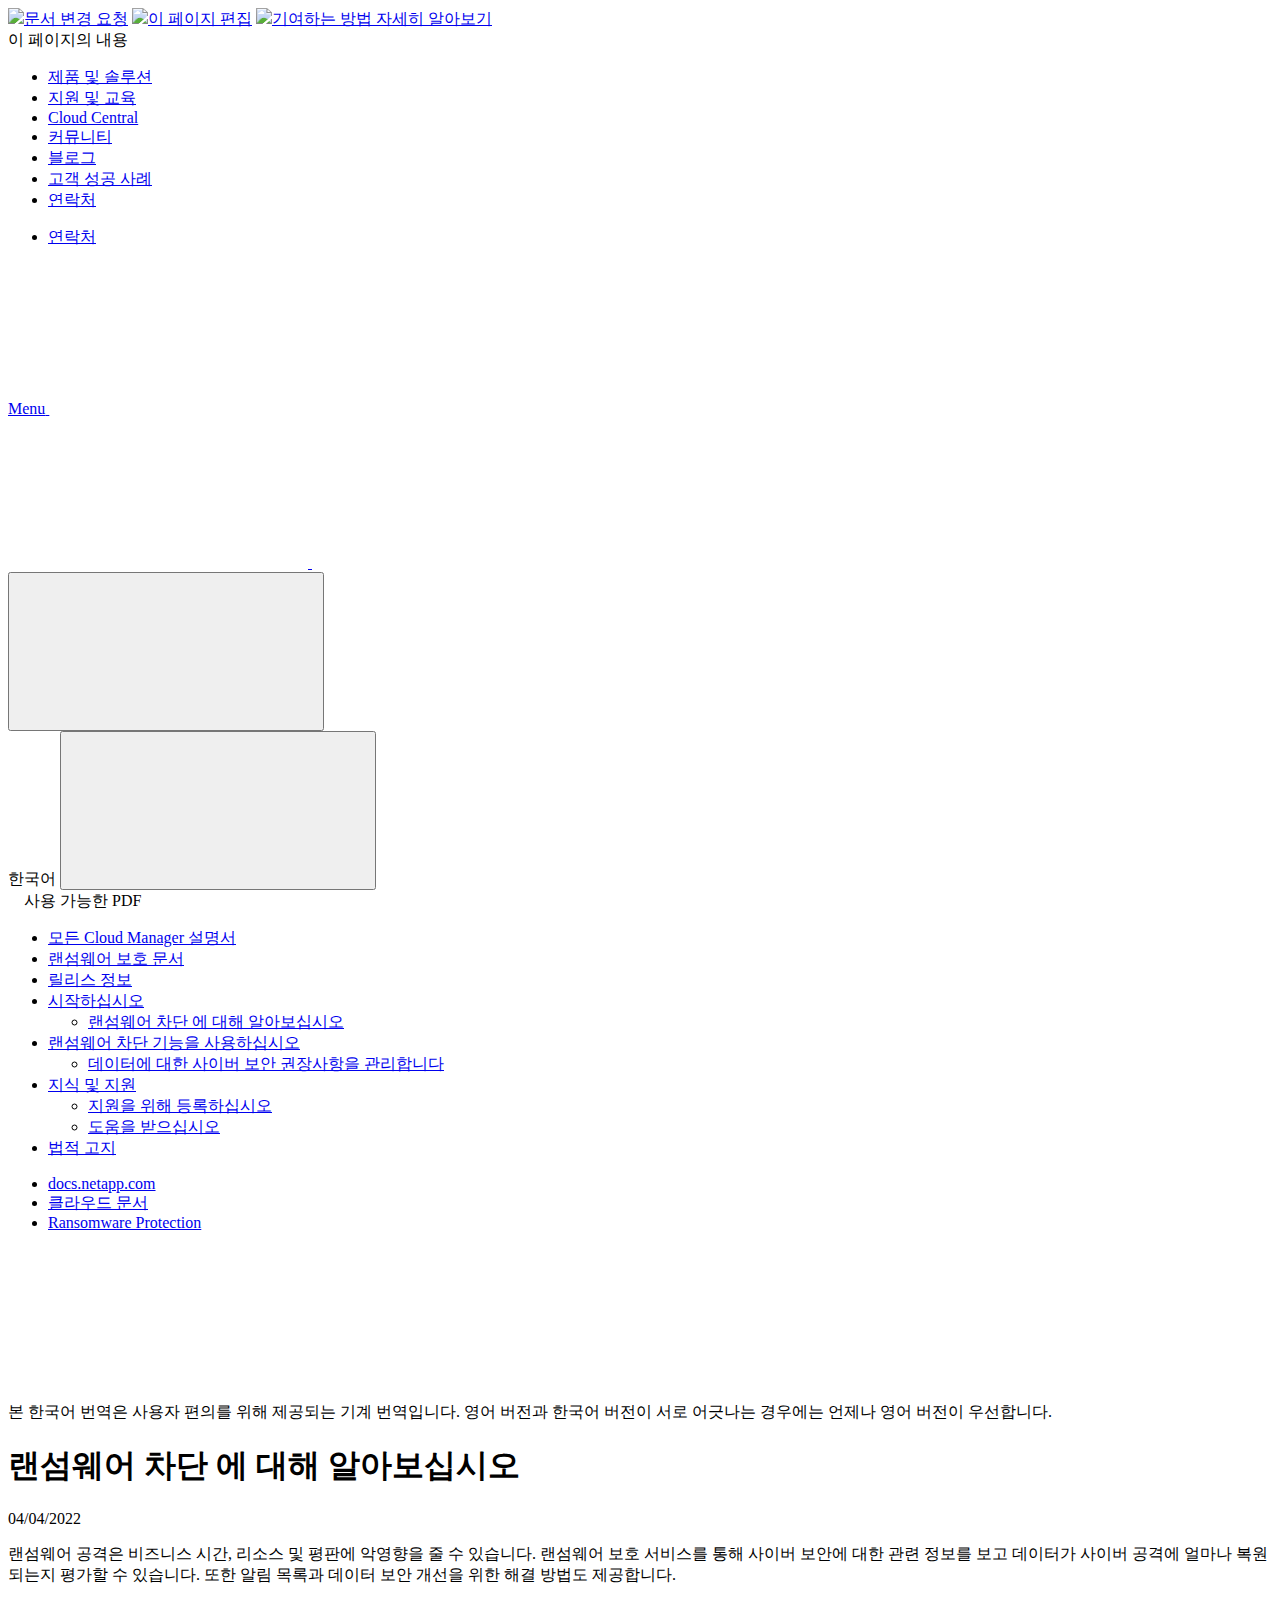
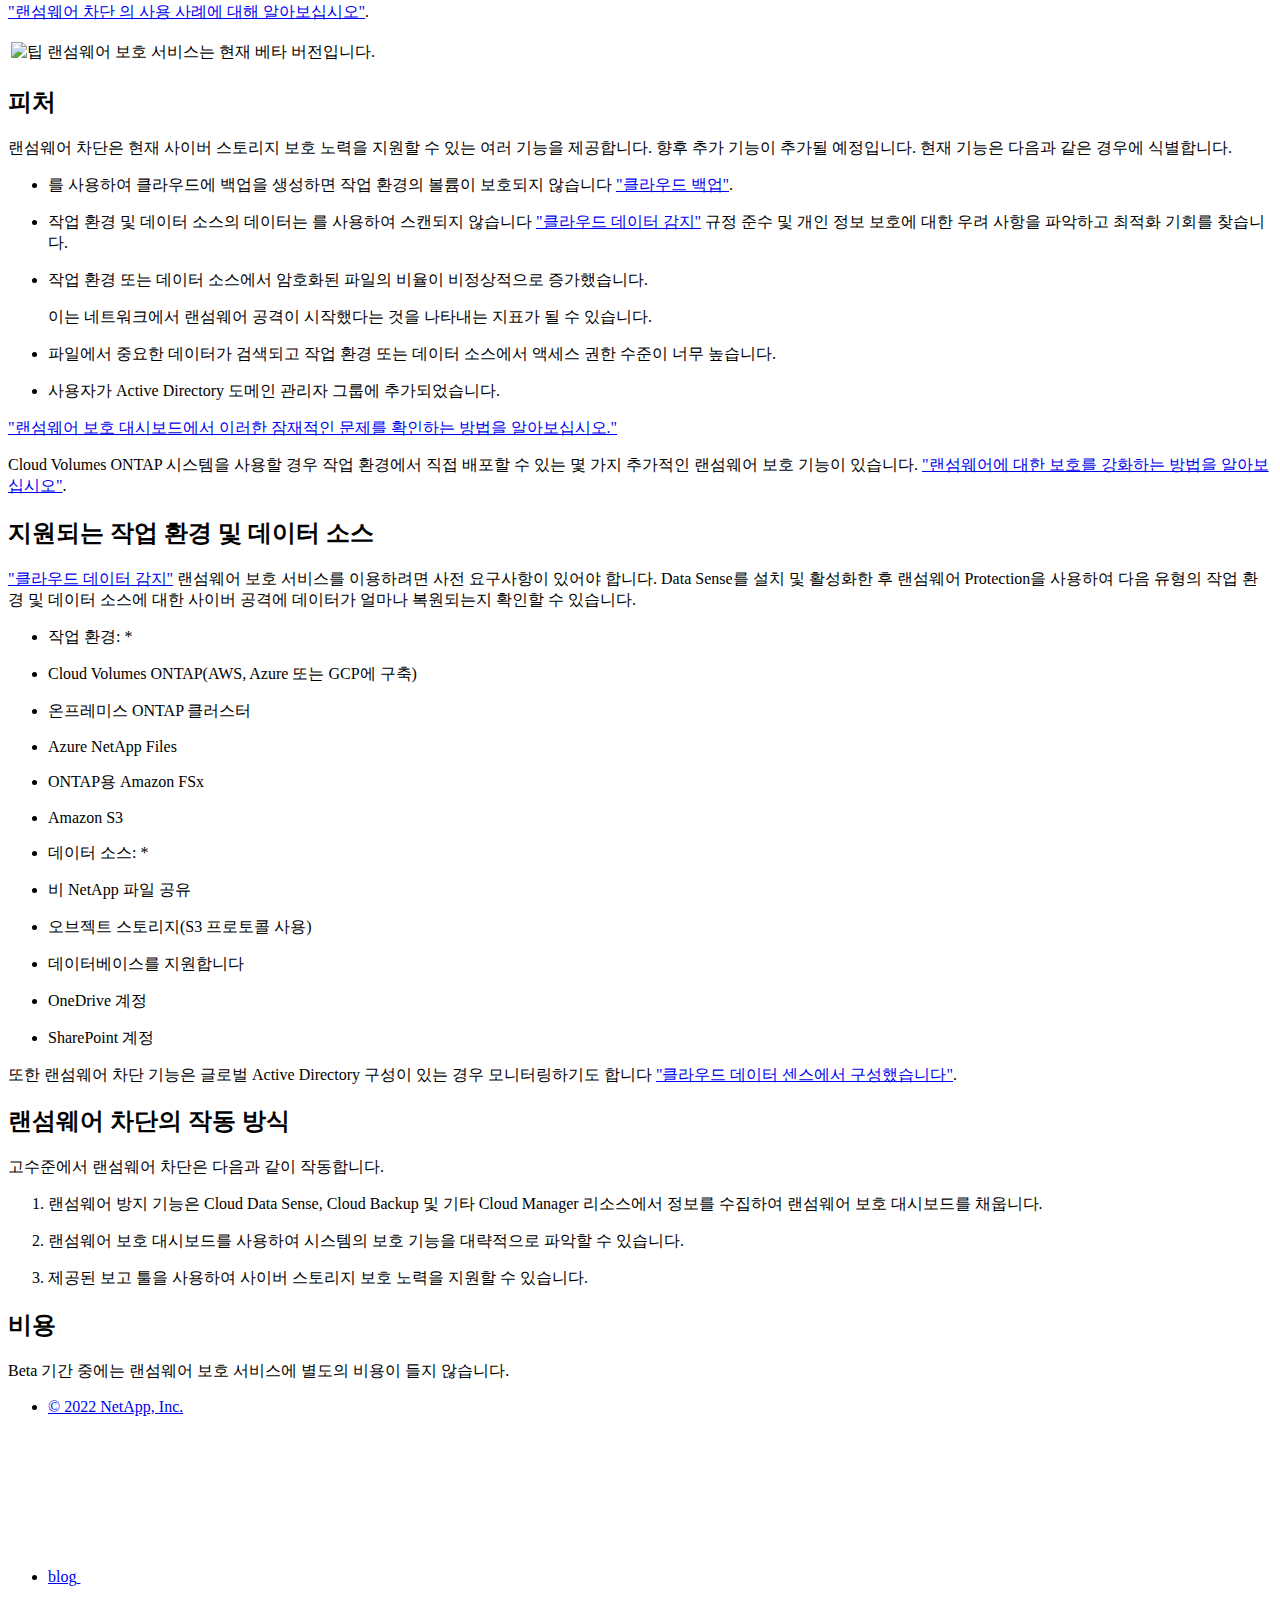
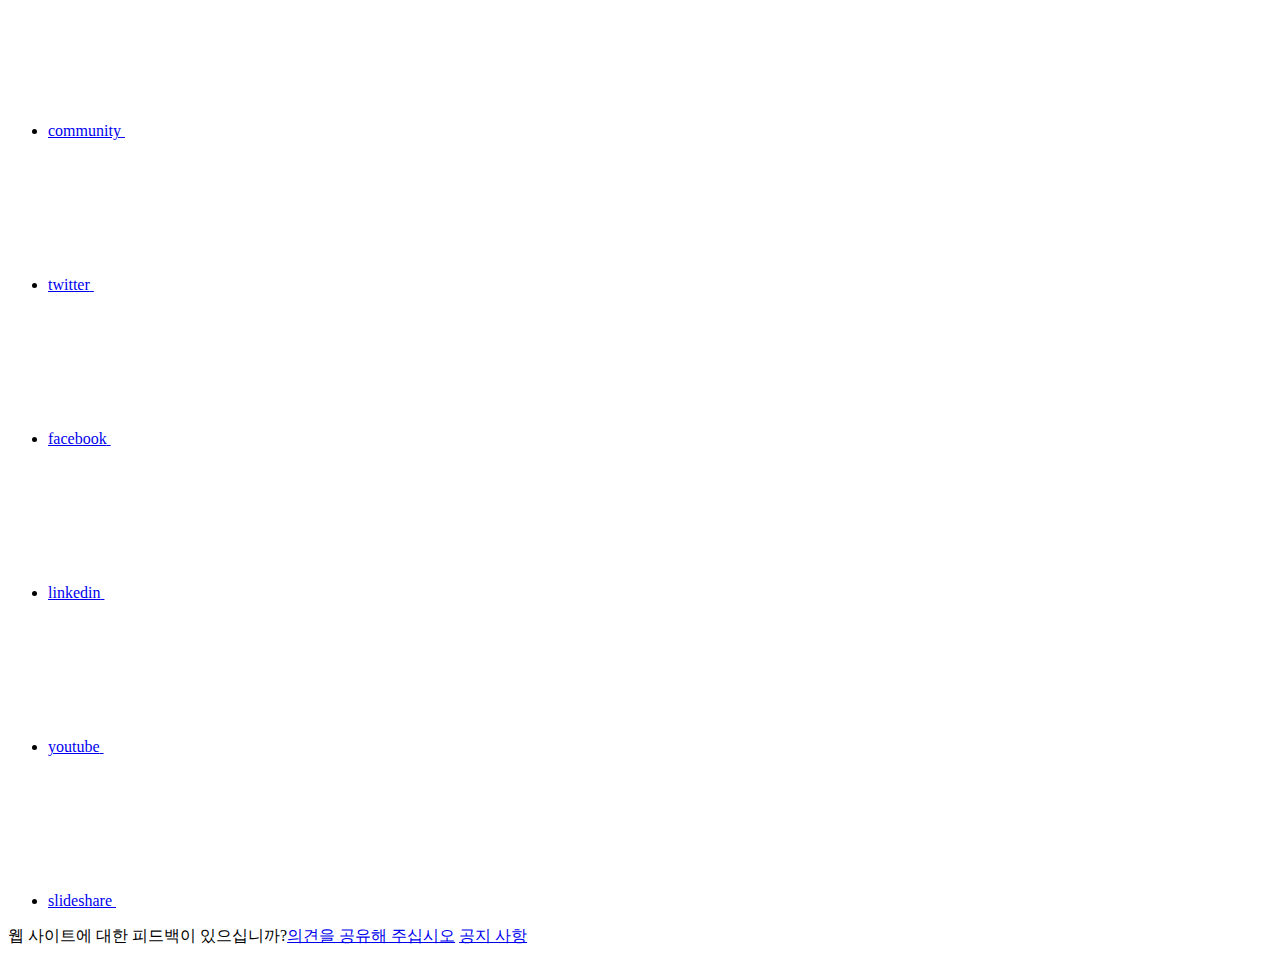
==== concept-ransomware-protection.html @ 6d5d2581 "Deploying to gh-pages from  @ 7a3fe572da6c918c2412ebf3344039b306ef1854 🚀" ====
<!DOCTYPE html>
<html lang="ko">
  <head class="at-element-marker">
  <title>랜섬웨어 차단 에 대해 알아보십시오 | NetApp Documentation</title>
  <meta charset="utf-8">
  <meta http-equiv="x-ua-compatible" content="ie=edge,chrome=1">
  <meta http-equiv="language" content="en">
  <meta name="viewport" content="width=device-width, initial-scale=1">
  <meta property="og:title" content="랜섬웨어 차단 에 대해 알아보십시오 | NetApp Documentation" />
	<meta property="og:type" content="website" />
	<meta property="og:url" content="https://docs.netapp.com/ko-kr/cloud-manager-ransomware/concept-ransomware-protection.html" />
	<meta property="og:description" content="랜섬웨어 공격은 비즈니스 시간, 리소스 및 평판에 악영향을 줄 수 있습니다. 랜섬웨어 보호 서비스를 통해 사이버 보안에 대한 관련 정보를 보고 데이터가 사이버 공격에 얼마나 복원되는지 평가할 수 있습니다. 또한 알림 목록과 데이터 보안 개선을 위한 해결 방법도 제공합니다." />
  <meta property="og:image" content="https://docs.netapp.com/ko-kr/cloud-manager-ransomware/images/logo-tophat-social.png" />
  <meta property="og:image:alt" content="NetApp Logo" />
  <meta name="format-detection" content="telephone=no">
  <meta http-equiv="Content-Type" content="text/html; charset=utf-8">
  <meta http-equiv="encoding" content="utf-8">
  <meta http-equiv="nss-type" content="Product Documentation"/>
  <meta http-equiv="nss-subtype" content="User Guide"/><meta name="description" content="랜섬웨어 공격은 비즈니스 시간, 리소스 및 평판에 악영향을 줄 수 있습니다. 랜섬웨어 보호 서비스를 통해 사이버 보안에 대한 관련 정보를 보고 데이터가 사이버 공격에 얼마나 복원되는지 평가할 수 있습니다. 또한 알림 목록과 데이터 보안 개선을 위한 해결 방법도 제공합니다.">
  <meta name="keywords" content=" artificial intelligence, personal data, personal information, sensitive, personal sensitive data, data sense, ransomware, ransomware protection, cyberstorage, cyber attack, cybersecurity"><!-- Icons -->
  <link rel="icon" href="/ko-kr/cloud-manager-ransomware/images/favicon.ico" type="image/x-icon">

  <!-- RSS Feed --><link rel="alternate" type="application/rss+xml" title="NetApp Documentation" href="/ko-kr/cloud-manager-ransomware/feed.xml"><!-- CSS Definitions: NetApp CSS should be defined after generic css -->

  <!-- Elastic Search -->
  <link rel="stylesheet" href="//cdn.jsdelivr.net/searchkit/0.10.0/theme.css">

  <!-- Controls AsciiDoctor Admonition Blocks -->
  <link rel="stylesheet" type="text/css" href="/ko-kr/cloud-manager-ransomware/css/font-awesome.min.css">

  <!-- Controls the shadow effect for search dropdown menu -->
  <link rel="stylesheet" href="/ko-kr/cloud-manager-ransomware/css/boxshadowproperties.css">

  <!-- NetApp CSS controls the technical content -->
  <link rel="stylesheet" type="text/css" href="/ko-kr/cloud-manager-ransomware/css/netapp.css">

  <!-- WWW CSS Content -->
  <link rel="stylesheet" type="text/css" href="/ko-kr/cloud-manager-ransomware/css/www-luci-dotcom.min.css">
  <link rel="stylesheet" type="text/css" href="/ko-kr/cloud-manager-ransomware/css/www-netapp-dotcom.css">
  <link rel="stylesheet" href="/ko-kr/cloud-manager-ransomware/css/www-netapp-library-critical.min.css" media="all" >
  <link rel="stylesheet" href="/ko-kr/cloud-manager-ransomware/css/www-netapp-library-non-critical.min.css" as="style" onload="this.onload=null;this.rel='stylesheet'">
  <link rel="stylesheet" href="/ko-kr/cloud-manager-ransomware/css/www-netapp-library-global-header-footer.min.css">

  <!-- NetApp IE Customizations -->
  <link rel="stylesheet" href='/ko-kr/cloud-manager-ransomware/css/na-utility.css' type='text/css'>
  <link rel="stylesheet" href='/ko-kr/cloud-manager-ransomware/css/na-sidebar.css' type='text/css'>
  <link rel='stylesheet' href='/ko-kr/cloud-manager-ransomware/css/clouddocs.css' type='text/css'>
  <link rel='stylesheet' href='/ko-kr/cloud-manager-ransomware/css/na-pagenav.css' type='text/css'>

  
  <link rel="stylesheet" href="/ko-kr/cloud-manager-ransomware/css/landing-page.css" type="text/css">
  <link rel="stylesheet" href="/ko-kr/cloud-manager-ransomware/css/tabbed-blocks.css" type="text/css">
  <link rel='stylesheet' href='/ko-kr/cloud-manager-ransomware/css/na-feature.css' type='text/css'><script src="https://cdnjs.cloudflare.com/ajax/libs/jquery/2.1.4/jquery.min.js"></script>
  <script src="https://cdnjs.cloudflare.com/ajax/libs/jquery-cookie/1.4.1/jquery.cookie.min.js"></script>

  <!-- Used for Product Family Page Sidebar Visibility --><link rel="stylesheet" href='/ko-kr/cloud-manager-ransomware/css/product-family.css' type="text/css">
  <script src='/ko-kr/cloud-manager-ransomware/js/product-family.js'></script><!-- Used to import Promise for IE. Required for SearchKit -->
  <script src="https://cdnjs.cloudflare.com/ajax/libs/bluebird/3.3.5/bluebird.min.js"></script><script src='/ko-kr/cloud-manager-ransomware/js/na-search.js'></script><script src='/ko-kr/cloud-manager-ransomware/js/na-pagenav.js'></script><link rel='stylesheet' href='/ko-kr/cloud-manager-ransomware/css/prism.css' type='text/css'>
  <link rel='stylesheet' href='/ko-kr/cloud-manager-ransomware/css/prism-netapp.css' type='text/css'>


  <script src='/ko-kr/cloud-manager-ransomware/js/na-utility.js'></script>
  <script src='/ko-kr/cloud-manager-ransomware/js/clouddocs.js'></script>
  <script>
  if (document.location.hostname === "docs.netapp.com") {
    var head = document.getElementsByTagName('head')[0];
    var adobe = document.createElement("script");
    adobe.type = "text/javascript";
    adobe.src = "//assets.adobedtm.com/60287eadf1ee/c284da483c83/launch-e9ff3acac59f.min.js";
    head.appendChild(adobe);
  }
  </script>
  <script src='/ko-kr/cloud-manager-ransomware/js/jquery.navgoco.min.js'></script>
  <script src="https://maxcdn.bootstrapcdn.com/bootstrap/3.3.7/js/bootstrap.min.js" integrity="sha384-Tc5IQib027qvyjSMfHjOMaLkfuWVxZxUPnCJA7l2mCWNIpG9mGCD8wGNIcPD7Txa" crossorigin="anonymous"></script>
  <script src='/ko-kr/cloud-manager-ransomware/js/toc.js'></script>
  <script src='/ko-kr/cloud-manager-ransomware/js/customscripts.js'></script><script>
      $(document).ready(function() {
          
          var collapseOnInit = true;
          

          var navSettings = {
              "caretHtml": '',
              "accordion": collapseOnInit,
              "openClass": 'active', // open
              "save": false, // leave false or nav highlighting doesn't work right
              "cookie": {
                  "name": 'navgoco',
                  "expires": false,
                  "path": '/'
              },
              "slide": {
                  "duration": 400,
                  "easing": 'swing'
              }
          };

          // Initialize navgoco with default options
          $("#mysidebar").navgoco(navSettings);
          

          $("#collapseAll").click(function(e) {
              e.preventDefault();
              $("#mysidebar").navgoco('toggle', false);
          });

          $("#expandAll").click(function(e) {
              e.preventDefault();
              $("#mysidebar").navgoco('toggle', true);
          });

      });

  </script>
  <script>
      $(document).ready(function() {
          $("#tg-sb-link").click(function() {
              $("#tg-sb-sidebar").toggle();
              $("#tg-sb-content").toggleClass('col-md-9');
              $("#tg-sb-content").toggleClass('col-md-12');
              $("#tg-sb-icon").toggleClass('fa-toggle-on');
              $("#tg-sb-icon").toggleClass('fa-toggle-off');
          });
      });
  </script><script async src="https://www.googletagmanager.com/gtag/js?id=UA-81697994-3"></script>
  <script>
  if (document.location.hostname === "docs.netapp.com") {
    window.dataLayer = window.dataLayer || [];
    function gtag(){dataLayer.push(arguments);}
    gtag('js', new Date());
    gtag('config', 'UA-81697994-3');
  }
  </script>
  <script src='/ko-kr/cloud-manager-ransomware/js/version-dropdown.js'></script>
  <script src='/ko-kr/cloud-manager-ransomware/js/FileSaver.min.js'></script>
  <script src='/ko-kr/cloud-manager-ransomware/js/jszip-utils.min.js'></script>
  <script src='/ko-kr/cloud-manager-ransomware/js/jszip.min.js'></script>
  <script src='/ko-kr/cloud-manager-ransomware/js/pdf-ux.js'></script>
</head>


  <body class role="document">
    <div id="page" class="n-off-canvas-menu">
      <div class="n-off-canvas-menu__menu"><!--TODO: Add offcanvas code --></div>
      <div class="n-off-canvas-menu__content-wrap">
        <header class="site-header" id="banner">
  
  <!-- Start Page Toolbar -->
  <div class="page-nav-toolbar">
    <div id="version-dropdown"></div>
    <div class="page-nav-contribute"  >
      <a target="_blank" href="https://github.com/NetAppDocs/cloud-manager-ransomware/issues/new?body=Page%3A%20[랜섬웨어 차단 에 대해 알아보십시오](https://docs.netapp.com/ko-kr/cloud-manager-ransomware/concept-ransomware-protection.html)" class="page-nav-contribute-link" role="button"><img src="/ko-kr/cloud-manager-ransomware/images/discuss-sm.svg" class="github-icon" />문서 변경 요청</a>
      <a target="_blank" href="https://github.com/NetAppDocs/cloud-manager-ransomware/blob/main/concept-ransomware-protection.adoc" class="page-nav-contribute-link" role="button"><img src="/ko-kr/cloud-manager-ransomware/images/edit-sm.svg" class="github-icon" />이 페이지 편집</a>
      <a target="_blank" href="https://docs.netapp.com/us-en/contribute/" class="page-nav-contribute-link"  ><img src="/ko-kr/cloud-manager-ransomware/images/article-sm.svg" class="github-icon" />기여하는 방법 자세히 알아보기</a>
    </div>
    <div class="page-nav-container">
      <nav class="page-nav-fixed">
        <div class="page-nav-title">이 페이지의 내용</div>
        <div class="page-nav-links">
          <ul class="page-nav-inner" id="page-menu"></ul>
        </div>
      </nav>
    </div>
  </div>
  
  <!-- Start top_hat -->
  <div class="n-top-hat">
    <div class="n-container">
      <div class="n-top-hat__cross-property-nav">
        <ul class="n-top-hat__list">
          <li class="n-top-hat__list-item">
            <a href="https://www.netapp.com/products-a-z/" class="n-top-hat__link">제품 및 솔루션</a>
          </li>
          <li class="n-top-hat__list-item">
            <a href="https://www.netapp.com/support-and-training/netapp-university/" class="n-top-hat__link">지원 및 교육</a>
          </li>
          <li class="n-top-hat__list-item">
            <a href="https://cloud.netapp.com" class="n-top-hat__link">Cloud Central</a>
          </li>
          <li class="n-top-hat__list-item">
            <a href="https://community.netapp.com/" class="n-top-hat__link">커뮤니티</a>
          </li>
          <li class="n-top-hat__list-item">
            <a href="https://blog.netapp.com/" class="n-top-hat__link">블로그</a>
          </li>
          <li class="n-top-hat__list-item">
            <a href="https://customers.netapp.com/en/" class="n-top-hat__link">고객 성공 사례</a>
          </li>
          <li class="n-top-hat__list-item">
            <a href="https://www.netapp.com/us/contact-us/index.aspx" target="_self" class="n-top-hat__link" data-ntap-ui="contact-us">연락처</a>
          </li>
        </ul>
      </div>
      <div class="n-top-hat__utils">
        <ul class="n-top-hat__list">
          <li class="n-top-hat__list-item">
            <a href="https://www.netapp.com/us/contact-us/index.aspx" target="_self" class="n-top-hat__link" data-ntap-ui="contact-us">연락처</a>
          </li>
        </ul>
      </div>
    </div>
  </div>
  <!-- End top_hat -->

  <!-- Start property bar -->
  <style>
    .n-property-navigation-bar__menus--desktop-experience .n-menu--mega__default-content__heading span {
    color: #34B0FF;
    }
  </style>
  <div class="n-property-bar " data-ntap-ui="sticky-nav">
    <div class="n-property-bar__inner-wrap">
      <div class="n-property-bar__menu-toggle">
        <a href="#" class="n-property-bar__menu-toggle-link">
          <span class="n-property-bar__menu-toggle-text">Menu</span>
          <svg class="n-icon-bars n-property-bar__menu-toggle-icon" aria-labelledby="title">
            <title>bars</title>
            <use xlink:href="/ko-kr/cloud-manager-ransomware/common/svg/sprite.svg#bars"></use>
          </svg>
        </a>
      </div>
      <div class="n-property-bar__property-mark ">
        <a href="https://www.netapp.com" class="n-property-bar__property-link">
          <div class="n-property-bar__logo">
            <svg class="n-icon-netapp-mark n-icon-netapp-mark n-property-bar__netapp-mark-icon" aria-labelledby="title">
              <title>netapp-mark</title>
              <use xlink:href="/ko-kr/cloud-manager-ransomware/common/svg/sprite.svg#netapp-mark"></use>
            </svg>
            <svg class="n-icon-netapp-logo n-property-bar__logo-svg" aria-labelledby="title">
              <title>netapp-logo</title>
              <use xlink:href="/ko-kr/cloud-manager-ransomware/common/svg/sprite.svg#netapp-logo"></use>
            </svg>
          </div>
        </a>
      </div>

      
      <div class="search-property-bar">
        <div id="search-demo-container" class="searchbox n-property-bar__search">
          <div id="react-search" 
          data-search-html="/ko-kr/cloud-manager-ransomware/search.html"
          data-type="widget" 
          data-placeholder="설명서 검색" 
          data-no-results-found="{query}에 대한 결과를 찾을 수 없음" 
          data-did-you-mean="{suggestion}을(를) 검색해보십시오." 
          data-no-results-found-did-you-mean="{query}에 대한 결과를 찾을 수 없습니다. {suggestion}을(를) 검색하려 하셨습니까?" 
          data-results-found="{hitCount}개의 결과를 찾음"  
          data-sk-es-pf-indexes=""></div>
          <button class="n-property-bar__search-toggle-button" type="button">
            <svg class="n-icon-search n-property-bar__search-toggle-button-icon" aria-labelledby="title">
              <title>search</title>
              <use xmlns:xlink="http://www.w3.org/1999/xlink" xlink:href="/ko-kr/cloud-manager-ransomware/common/svg/sprite.svg#search"></use>
            </svg>
          </button>
        </div>
      </div>
      
    </div>
  </div>
  <div class="n-property-bar__toolbar">
    <!-- Start Language Selector --><div id="ie-i18n" class="n-property-bar__lang-selector">
      <div id="ie-i18n-menu">
      <span class="ie-i18n-lang">한국어</span>
        <button class="ie-i18n-icon-container" type="button">
          <svg class="n-globe__icon" aria-labelledby="title">
            <title>globe</title>
            <use xmlns:xlink="http://www.w3.org/1999/xlink" xlink:href="/ko-kr/cloud-manager-ransomware/common/svg/sprite.svg#globe"></use>
          </svg>
        </button>
      </div>
      <div id="n-property-navigation-bar__menu--language-selector" class="ie-i18n-results-container n-menu n-menu--v3 n-menu--is-active" style="display: none;">
        <div class="n-language-selector-menu">
          <ul class="n-menu__list">
            <li class="n-menu__list-column">
              <ul class="n-menu__list"><li class="n-menu__list-item n-menu__list-item--level-1">
                  <a href="https://docs.netapp.com/ko-kr/cloud-manager-ransomware/concept-ransomware-protection.html" class="n-menu__header-text"><span translate="no" class="notranslate">한국어</span></a>
                </li><li class="n-menu__list-item n-menu__list-item--level-1">
                  <a href="https://docs.netapp.com/us-en/cloud-manager-ransomware/concept-ransomware-protection.html" class="n-menu__header-text"><span translate="no" class="notranslate">English</span></a>
                </li><li class="n-menu__list-item n-menu__list-item--level-1">
                  <a href="https://docs.netapp.com/ja-jp/cloud-manager-ransomware/concept-ransomware-protection.html" class="n-menu__header-text"><span translate="no" class="notranslate">日本語</span></a>
                </li><li class="n-menu__list-item n-menu__list-item--level-1">
                  <a href="https://docs.netapp.com/zh-cn/cloud-manager-ransomware/concept-ransomware-protection.html" class="n-menu__header-text"><span translate="no" class="notranslate">简体中文</span></a>
                </li></ul>
            </li>
          </ul>
        </div>
      </div>
    </div><!-- End Language Selector -->

    <div class="n-property-bar__cta"></div>
  </div>
  <script>
    $(function(){
        var currentLocalization = $('html').attr('lang');

        var localizationsDictionary = {
            "en-CA" : "https://www.netapp.com/search/index.aspx?for_cr=canada&",
            "en-IN" : "https://www.netapp.com/search/index.aspx?for_cr=india&",
            "nl-NL" : "https://www.netapp.com/search/index.aspx?for_cr=netherlands&",
            "ru-RU" : "https://www.netapp.com/search/index.aspx?for_cr=russia&",
            "sv-SE" : "https://www.netapp.com/search/index.aspx?for_cr=sweden&",
            "it-IT" : "https://www.netapp.com/search/index.aspx?for_cr=italy&",
            "he-IL" : "https://www.netapp.com/search/index.aspx?for_cr=israel&",
            "ko-KR" : "https://www.netapp.com/search/index.aspx?for_cr=korea&",
            "zh-TW" : "https://www.netapp.com/search/index.aspx?for_cr=taiwan&",
            "en-GB" : "https://www.netapp.com/search/index.aspx?for_cr=unitedkingdom&",
            "en-SG" : "https://www.netapp.com/search/index.aspx?for_cr=asean&",
            "en-AU" : "https://www.netapp.com/search/index.aspx?for_cr=australia&",
            "pt-BR" : "https://www.netapp.com/search/index.aspx?for_cr=brasil&",
            "de-CH" : "https://www.netapp.com/search/index.aspx?for_cr=switzerland&",
            "es-MX" : "https://www.netapp.com/search/index.aspx?for_cr=mexico&"
        };

        if($('html').hasClass('ntap-whitelisted') && localizationsDictionary.hasOwnProperty(currentLocalization)) {
            $('.n-property-bar__property-link').attr('href', '/');
        }
    });
  </script>
  <!-- End property bar -->
</header>


        <main id="n-main-content" class="n-main-content">
          <!-- Start Documentation Content -->
<div class="ie-main">
  <!-- Sidebar Column -->
  
  <div class="col-md-3" id="sidebar-height">
      <div class="n-pdf-header">
  <a id="toggleButtonPdf" class="n-pdf-button" type="button">
    <img src="/ko-kr/cloud-manager-ransomware/images/pdf.png" width="16" height="16"/>사용 가능한 PDF<span>
    </span>
  </a>
</div>
<div class="n-pdf-body-container">
  <ul id="toggleContainerPdf" class="n-pdf-body" style="display:none;"><li class="pdf-ux-container">
        <a target="_blank" href="/ko-kr/cloud-manager-ransomware/pdfs/fullsite-sidebar/랜섬웨어_보호_문서.pdf" >
          <img src="/ko-kr/cloud-manager-ransomware/images/pdf.png" width="16" height="16"/>이 문서 사이트의 PDF</a>







    
      <ul class="subfolders" style="display:none;">
        <li class="pdf-ux-container">
          <a target="_blank" 
            
              href="/ko-kr/cloud-manager-ransomware/pdfs/sidebar/시작하십시오.pdf" 
            
          >
            <img src="/ko-kr/cloud-manager-ransomware/images/pdf.png" width="16" height="16"/>
            시작하십시오
          </a>
          
    <ul class="subfolders" style="display:none;"><li class="active pdf-hide">
  <a target="_blank" href="/ko-kr/cloud-manager-ransomware/pdfs/pages/concept-ransomware-protection.pdf" >
    <img src="/ko-kr/cloud-manager-ransomware/images/pdf.png" width="16" height="16"/>
    PDF of this page
  </a>
</li>

</ul>
  



          
        </li>
      </ul>
    

  



    
      <ul class="subfolders" style="display:none;">
        <li class="pdf-ux-container">
          <a target="_blank" 
            
              href="/ko-kr/cloud-manager-ransomware/pdfs/sidebar/랜섬웨어_차단_기능을_사용하십시오.pdf" 
            
          >
            <img src="/ko-kr/cloud-manager-ransomware/images/pdf.png" width="16" height="16"/>
            랜섬웨어 차단 기능을 사용하십시오
          </a>
          



          
        </li>
      </ul>
    

  



    
      <ul class="subfolders" style="display:none;">
        <li class="pdf-ux-container">
          <a target="_blank" 
            
              href="/ko-kr/cloud-manager-ransomware/pdfs/sidebar/지식_및_지원.pdf" 
            
          >
            <img src="/ko-kr/cloud-manager-ransomware/images/pdf.png" width="16" height="16"/>
            지식 및 지원
          </a>
          





          
        </li>
      </ul>
    

  




</li></ul>
  <div class="zip-pdf-link-container" style="display: none;">   
    <a href="#" id="zipPdf">
      <img src="/ko-kr/cloud-manager-ransomware/images/pdf-zip.png" width="16" height="16"/>
      <pre>별도의 PDF 문서 모음<span class="zip-size"></span></pre>
    </a><div id="zip-link-popup" class="hide">
    <div class="inner-modal">
        <div class="downloading-progress">
            <div class="spinner"></div>
            <h1>Creating your file...</h1>
            <div>This may take a few minutes. Thanks for your patience.</div>
            <button class="cancel-download-btn" type="button">Cancel</button>
        </div>
        <div class="download-complete hide">
            <div class="done-icon">
                <svg xmlns="http://www.w3.org/2000/svg" width="24" height="24" viewBox="0 0 24 24"><path d="M20.285 2l-11.285 11.567-5.286-5.011-3.714 3.716 9 8.728 15-15.285z"/></svg>
            </div>
            <div>Your file is ready</div>
            <button class="cancel-download-btn" type="button">OK</button>
        </div>
    </div>
</div>
<script>
    $(".cancel-download-btn").click(function(){
        $("#zip-link-popup").addClass("hide");
        $("#zip-link-popup .downloading-progress").removeClass("hide");
        $("#zip-link-popup .download-complete").addClass("hide");
    });
</script></div>
</div>
<script>
  $("#toggleContainerPdf li.active:last-child").parents('ul.subfolders').toggle('display');
  $("#toggleButtonPdf").click(function () {
    $("#toggleContainerPdf").toggle('display');
    $(".n-pdf-body-container .zip-pdf-link-container").toggle('display');
  });
</script><div class="sidebar-nav-container">
  <ul id="mysidebar" class="nav"><li class=" "><a class="na-navbar-padding" href="https://docs.netapp.com/us-en/cloud-manager-family">
        모든 Cloud Manager 설명서
      </a></li><li class=" "><a class="na-navbar-padding" href="/ko-kr/cloud-manager-ransomware/index.html">
        랜섬웨어 보호 문서
      </a></li><li class=" "><a class="na-navbar-padding" href="/ko-kr/cloud-manager-ransomware/whats-new.html">
        릴리스 정보
      </a></li><li class="subfolders "><a href="#">
        <div class="na-navbar-padding"> 시작하십시오</div>
      </a>
      <ul><li class="  active "><a class="na-navbar-padding" href="/ko-kr/cloud-manager-ransomware/concept-ransomware-protection.html">
        랜섬웨어 차단 에 대해 알아보십시오
      </a></li></ul></li><li class="subfolders "><a href="#">
        <div class="na-navbar-padding"> 랜섬웨어 차단 기능을 사용하십시오</div>
      </a>
      <ul><li class=" "><a class="na-navbar-padding" href="/ko-kr/cloud-manager-ransomware/task-analyze-ransomware-data.html">
        데이터에 대한 사이버 보안 권장사항을 관리합니다
      </a></li></ul></li><li class="subfolders "><a href="#">
        <div class="na-navbar-padding"> 지식 및 지원</div>
      </a>
      <ul><li class=" "><a class="na-navbar-padding" href="/ko-kr/cloud-manager-ransomware/task-support-registration.html">
        지원을 위해 등록하십시오
      </a></li><li class=" "><a class="na-navbar-padding" href="/ko-kr/cloud-manager-ransomware/task-get-help.html">
        도움을 받으십시오
      </a></li></ul></li><li class=" "><a class="na-navbar-padding" href="/ko-kr/cloud-manager-ransomware/legal-notices.html">
        법적 고지
      </a></li></ul>
</div>
<script>
  window.onscroll = () => {
    const value = -40 - (document.body.scrollHeight - (window.innerHeight + document.scrollingElement.scrollTop));
    
    document.getElementById("sidebar-height").style.bottom = Math.max(0,value) + "px";
};
</script>
<!-- this highlights the active parent class in the navgoco sidebar. this is critical so that the parent expands when you're viewing a page. This must appear below the sidebar code above. Otherwise, if placed inside customscripts.js, the script runs before the sidebar code runs and the class never gets inserted.-->
<script>$("li.active").parents('li').toggleClass("active");</script>

  </div>
  

  <div class="ie-content-pane n-doc__component-detail-content n-doc__component-detail-content--show-code">
    <!-- Begin of page container --><article class="page-content">
      <div class="ie-utility">
  <div class="ie-menu">
    <div class="n-breadcrumb">
      <ul class="n-breadcrumb__list">
        <li class="n-breadcrumb__list-item">
          <a href="https://docs.netapp.com">docs.netapp.com</a>
        </li>
        
        <li class="n-breadcrumb__list-item">
          <a href="https://docs.netapp.com/ko-kr/cloud/">클라우드 문서</a>
        </li>
        

        

        <li class="n-breadcrumb__list-item">
          <a href="/ko-kr/cloud-manager-ransomware/">Ransomware&nbsp;Protection</a>
        </li>

      </ul>
    </div>
    <div style="clear: both"></div><!-- Main needs to have height -->
  </div>
</div>

      <div class="ie-nmt-disclaimer">
  <span>
    <div class="ie-nmt-disclaimer-container">
      <div class="ie-nmt-disclaimer-icon">
        <svg class="luci-icon" aria-hidden="true">
          <use xlink:href="/ko-kr/cloud-manager-ransomware/common/svg/sprite.svg#circle-info">
        </svg>
      </div>
      <div class="ie-nmt-disclaimer-content">
        <span> 본 한국어 번역은 사용자 편의를 위해 제공되는 기계 번역입니다. 영어 버전과 한국어 버전이 서로 어긋나는 경우에는 언제나 영어 버전이 우선합니다. </span>
      </div>
      <div style="clear:both;"></div>
    </div>
  </span>
</div><div class="n-doc__component-detail-heading-wrap">
  <h1 class="n-doc__component-detail-heading">랜섬웨어 차단 에 대해 알아보십시오</h1>
</div>


<p class="page-details">
  
    
    <time datetime="2022-04-04 17:06:30 +0000">04/04/2022</time>
    
  


</p>

<div id="preamble">
<div class="sectionbody">
<div class="paragraph lead">
<p>랜섬웨어 공격은 비즈니스 시간, 리소스 및 평판에 악영향을 줄 수 있습니다. 랜섬웨어 보호 서비스를 통해 사이버 보안에 대한 관련 정보를 보고 데이터가 사이버 공격에 얼마나 복원되는지 평가할 수 있습니다. 또한 알림 목록과 데이터 보안 개선을 위한 해결 방법도 제공합니다.</p>
</div>
<div class="paragraph">
<p><a href="https://cloud.netapp.com/cyberstorage" target="_blank" rel="noopener">"랜섬웨어 차단 의 사용 사례에 대해 알아보십시오"</a>.</p>
</div>
<div class="admonitionblock tip">
<table>
<tr>
<td class="icon">
<img src="/us-en/cloud-manager-ransomware/images/tip.svg" alt="팁">
</td>
<td class="content">
랜섬웨어 보호 서비스는 현재 베타 버전입니다.
</td>
</tr>
</table>
</div>
</div>
</div>
<div class="sect1">
<h2 id="피처">피처</h2>
<div class="sectionbody">
<div class="paragraph">
<p>랜섬웨어 차단은 현재 사이버 스토리지 보호 노력을 지원할 수 있는 여러 기능을 제공합니다. 향후 추가 기능이 추가될 예정입니다. 현재 기능은 다음과 같은 경우에 식별합니다.</p>
</div>
<div class="ulist">
<ul>
<li>
<p>를 사용하여 클라우드에 백업을 생성하면 작업 환경의 볼륨이 보호되지 않습니다 <a href="https://docs.netapp.com/us-en/cloud-manager-backup-restore/concept-backup-to-cloud.html" target="_blank" rel="noopener">"클라우드 백업"</a>.</p>
</li>
<li>
<p>작업 환경 및 데이터 소스의 데이터는 를 사용하여 스캔되지 않습니다 <a href="https://docs.netapp.com/us-en/cloud-manager-data-sense/concept-cloud-compliance.html" target="_blank" rel="noopener">"클라우드 데이터 감지"</a> 규정 준수 및 개인 정보 보호에 대한 우려 사항을 파악하고 최적화 기회를 찾습니다.</p>
</li>
<li>
<p>작업 환경 또는 데이터 소스에서 암호화된 파일의 비율이 비정상적으로 증가했습니다.</p>
<div class="paragraph">
<p>이는 네트워크에서 랜섬웨어 공격이 시작했다는 것을 나타내는 지표가 될 수 있습니다.</p>
</div>
</li>
<li>
<p>파일에서 중요한 데이터가 검색되고 작업 환경 또는 데이터 소스에서 액세스 권한 수준이 너무 높습니다.</p>
</li>
<li>
<p>사용자가 Active Directory 도메인 관리자 그룹에 추가되었습니다.</p>
</li>
</ul>
</div>
<div class="paragraph">
<p><a href="task-analyze-ransomware-data.html">"랜섬웨어 보호 대시보드에서 이러한 잠재적인 문제를 확인하는 방법을 알아보십시오."</a></p>
</div>
<div class="paragraph">
<p>Cloud Volumes ONTAP 시스템을 사용할 경우 작업 환경에서 직접 배포할 수 있는 몇 가지 추가적인 랜섬웨어 보호 기능이 있습니다. <a href="https://docs.netapp.com/us-en/cloud-manager-cloud-volumes-ontap/task-protecting-ransomware.html" target="_blank" rel="noopener">"랜섬웨어에 대한 보호를 강화하는 방법을 알아보십시오"</a>.</p>
</div>
</div>
</div>
<div class="sect1">
<h2 id="지원되는-작업-환경-및-데이터-소스">지원되는 작업 환경 및 데이터 소스</h2>
<div class="sectionbody">
<div class="paragraph">
<p><a href="https://docs.netapp.com/us-en/cloud-manager-data-sense/concept-cloud-compliance.html" target="_blank" rel="noopener">"클라우드 데이터 감지"</a> 랜섬웨어 보호 서비스를 이용하려면 사전 요구사항이 있어야 합니다. Data Sense를 설치 및 활성화한 후 랜섬웨어 Protection을 사용하여 다음 유형의 작업 환경 및 데이터 소스에 대한 사이버 공격에 데이터가 얼마나 복원되는지 확인할 수 있습니다.</p>
</div>
<div class="ulist">
<ul>
<li>
<p>작업 환경: *</p>
</li>
<li>
<p>Cloud Volumes ONTAP(AWS, Azure 또는 GCP에 구축)</p>
</li>
<li>
<p>온프레미스 ONTAP 클러스터</p>
</li>
<li>
<p>Azure NetApp Files</p>
</li>
<li>
<p>ONTAP용 Amazon FSx</p>
</li>
<li>
<p>Amazon S3</p>
</li>
<li>
<p>데이터 소스: *</p>
</li>
<li>
<p>비 NetApp 파일 공유</p>
</li>
<li>
<p>오브젝트 스토리지(S3 프로토콜 사용)</p>
</li>
<li>
<p>데이터베이스를 지원합니다</p>
</li>
<li>
<p>OneDrive 계정</p>
</li>
<li>
<p>SharePoint 계정</p>
</li>
</ul>
</div>
<div class="paragraph">
<p>또한 랜섬웨어 차단 기능은 글로벌 Active Directory 구성이 있는 경우 모니터링하기도 합니다 <a href="https://docs.netapp.com/us-en/cloud-manager-data-sense/task-add-active-directory-datasense.html" target="_blank" rel="noopener">"클라우드 데이터 센스에서 구성했습니다"</a>.</p>
</div>
</div>
</div>
<div class="sect1">
<h2 id="랜섬웨어-차단의-작동-방식">랜섬웨어 차단의 작동 방식</h2>
<div class="sectionbody">
<div class="paragraph">
<p>고수준에서 랜섬웨어 차단은 다음과 같이 작동합니다.</p>
</div>
<div class="olist arabic">
<ol class="arabic">
<li>
<p>랜섬웨어 방지 기능은 Cloud Data Sense, Cloud Backup 및 기타 Cloud Manager 리소스에서 정보를 수집하여 랜섬웨어 보호 대시보드를 채웁니다.</p>
</li>
<li>
<p>랜섬웨어 보호 대시보드를 사용하여 시스템의 보호 기능을 대략적으로 파악할 수 있습니다.</p>
</li>
<li>
<p>제공된 보고 툴을 사용하여 사이버 스토리지 보호 노력을 지원할 수 있습니다.</p>
</li>
</ol>
</div>
</div>
</div>
<div class="sect1">
<h2 id="비용">비용</h2>
<div class="sectionbody">
<div class="paragraph">
<p>Beta 기간 중에는 랜섬웨어 보호 서비스에 별도의 비용이 들지 않습니다.</p>
</div>
</div>
</div>

    </article>
    <!-- Page Container -->
  </div>

  <div style="clear: both"></div><!-- Main needs to have height --></div>

        </main>

        <footer class="n-footer">
  <div class="n-footer__bottom">
    <div class="n-container">
      <div class="n-footer__bottom-left">

        <div class="n-footer__copyright">
          <ul class="n-footer__copyright-list">
            <li class="n-footer__copyright-link">
            <a href="https://www.netapp.com/us/legal/copyright.aspx">© 2022 NetApp, Inc.</a>
            </li>

</ul>
</div>
<div class="n-footer__social-links">
<ul class="n-footer__social-link-list">
<li class="n-footer__social-link-list-item">
<a class="n-footer__social-link" data-ntap-social="follow-blog" href="https://blog.netapp.com" target="_blank" title="blog" alt="blog">
<span class="n-footer__social-link-text">blog</span>
<svg class="n-icon-blog n-footer__social-link-icon" aria-labelledby="title">
  <title>blog@</title>
  <use xmlns:xlink="http://www.w3.org/1999/xlink" xlink:href="/ko-kr/cloud-manager-ransomware/common/svg/sprite.svg#blog"></use>
</svg>

</a>
</li>
<li class="n-footer__social-link-list-item">
<a class="n-footer__social-link" data-ntap-social="follow-community" href="https://community.netapp.com/" target="_blank" title="community" alt="community">
<span class="n-footer__social-link-text">community</span>
<svg class="n-icon-community n-footer__social-link-icon" aria-labelledby="title">
<title>community@</title>
<use xmlns:xlink="http://www.w3.org/1999/xlink" xlink:href="/ko-kr/cloud-manager-ransomware/common/svg/sprite.svg#comments"></use>
</svg>

</a>
</li>
<li class="n-footer__social-link-list-item">
<a class="n-footer__social-link" data-ntap-social="follow-twitter" href="https://twitter.com/netapp" target="_blank" title="twitter" alt="twitter">
<span class="n-footer__social-link-text">twitter</span>
<svg class="n-icon-twitter n-footer__social-link-icon" aria-labelledby="title">
<title>twitter@</title>
<use xmlns:xlink="http://www.w3.org/1999/xlink" xlink:href="/ko-kr/cloud-manager-ransomware/common/svg/sprite.svg#twitter"></use>
</svg>

</a>
</li>
<li class="n-footer__social-link-list-item">
<a class="n-footer__social-link" data-ntap-social="follow-facebook" href="https://www.facebook.com/NetApp" target="_blank" title="facebook" alt="facebook">
<span class="n-footer__social-link-text">facebook</span>
<svg class="n-icon-facebook n-footer__social-link-icon" aria-labelledby="title">
<title>facebook@</title>
<use xmlns:xlink="http://www.w3.org/1999/xlink" xlink:href="/ko-kr/cloud-manager-ransomware/common/svg/sprite.svg#facebook"></use>
</svg>

</a>
</li>
<li class="n-footer__social-link-list-item">
<a class="n-footer__social-link" data-ntap-social="follow-linkedin" href="https://www.linkedin.com/company/netapp" target="_blank" title="linkedin" alt="linkedin">
<span class="n-footer__social-link-text">linkedin</span>
<svg class="n-icon-linkedin n-footer__social-link-icon" aria-labelledby="title">
<title>linkedin@</title>
<use xmlns:xlink="http://www.w3.org/1999/xlink" xlink:href="/ko-kr/cloud-manager-ransomware/common/svg/sprite.svg#linkedin"></use>
</svg>

</a>
</li>
<li class="n-footer__social-link-list-item">
<a class="n-footer__social-link" data-ntap-social="follow-youtube" href="https://www.youtube.com/user/NetAppTV" target="_blank" title="youtube" alt="youtube">
<span class="n-footer__social-link-text">youtube</span>
<svg class="n-icon-youtube n-footer__social-link-icon" aria-labelledby="title">
<title>youtube@</title>
<use xmlns:xlink="http://www.w3.org/1999/xlink" xlink:href="/ko-kr/cloud-manager-ransomware/common/svg/sprite.svg#youtube"></use>
</svg>

</a>
</li>
<li class="n-footer__social-link-list-item">
<a class="n-footer__social-link" data-ntap-social="follow-slideshare" href="https://www.slideshare.net/NetApp" target="_blank" title="slideshare" alt="slideshare">
<span class="n-footer__social-link-text">slideshare</span>
<svg class="n-icon-slideshare n-footer__social-link-icon" aria-labelledby="title">
<title>slideshare@</title>
<use xmlns:xlink="http://www.w3.org/1999/xlink" xlink:href="/ko-kr/cloud-manager-ransomware/common/svg/sprite.svg#slideshare"></use>
</svg>

</a>
</li>
</ul>
</div>

</div>
<div class="n-footer__bottom-right">
  <p class="n-footer__fine-print">웹 사이트에 대한 피드백이 있으십니까?<a target="_self" href="javascript:netapp_mailto()" class="n-footer__copyright">의견을 공유해 주십시오</a>
  <a href="https://docs.netapp.com/ko-kr/announcements/" class="n-footer__copyright">공지 사항</a>
  </p>
</div>
</div>
</div>
</footer>

      </div><!-- Elasticsearch JS -->
      <script type="text/javascript" src='/ko-kr/cloud-manager-ransomware/js/bundle.js'></script>

      <!-- Syntax Highlighting -->
      <script type="text/javascript" src='/ko-kr/cloud-manager-ransomware/js/prism.js'></script>
      <script type="text/javascript" src='/ko-kr/cloud-manager-ransomware/js/prism-curl.js'></script>
    </div>
    <script>
      document.body.offsetWidth=1903;
      cookieLaw = {}
      cookieLaw.euCountry = "US";
      cookieLaw.invoke = function(){return false;}
    </script>
    <script src='/ko-kr/cloud-manager-ransomware/js/www-ntap.js'></script>
    <script src='/ko-kr/cloud-manager-ransomware/js/tabbed-blocks.js'></script>
  </body></html>
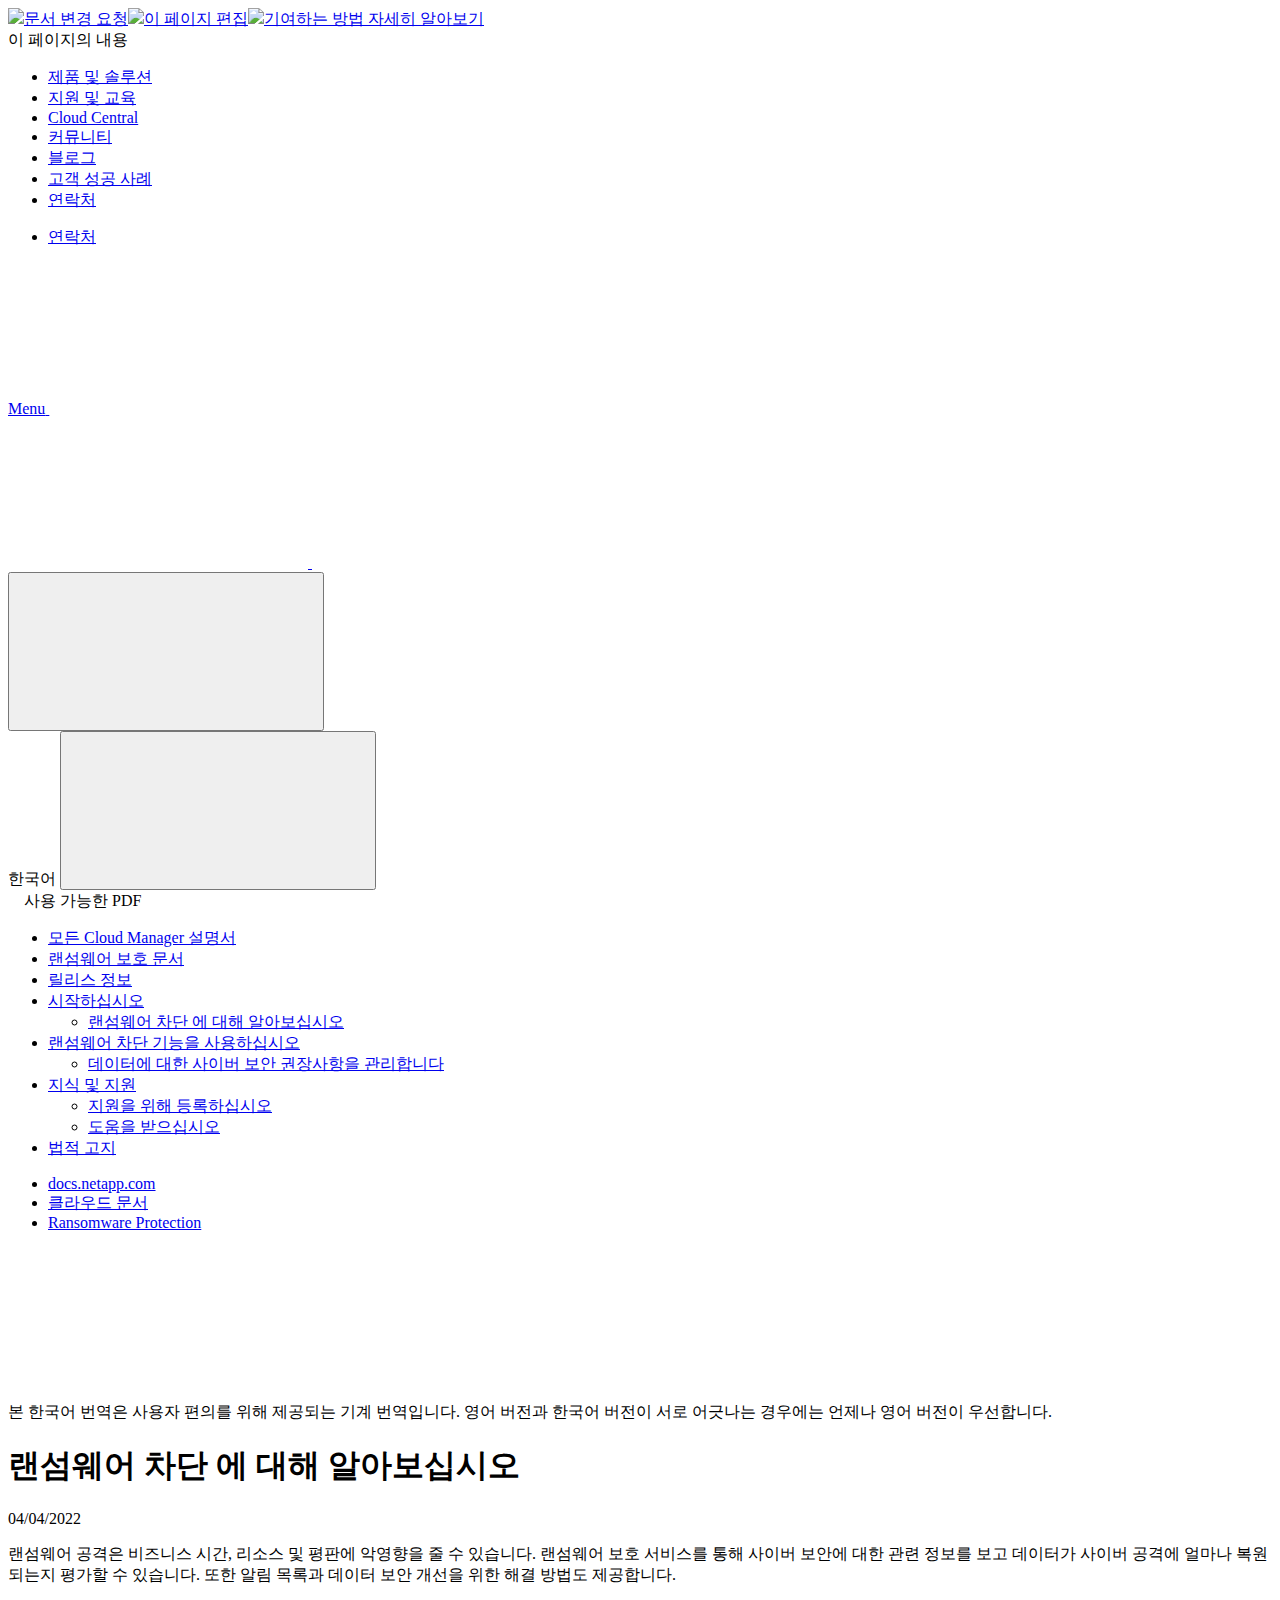
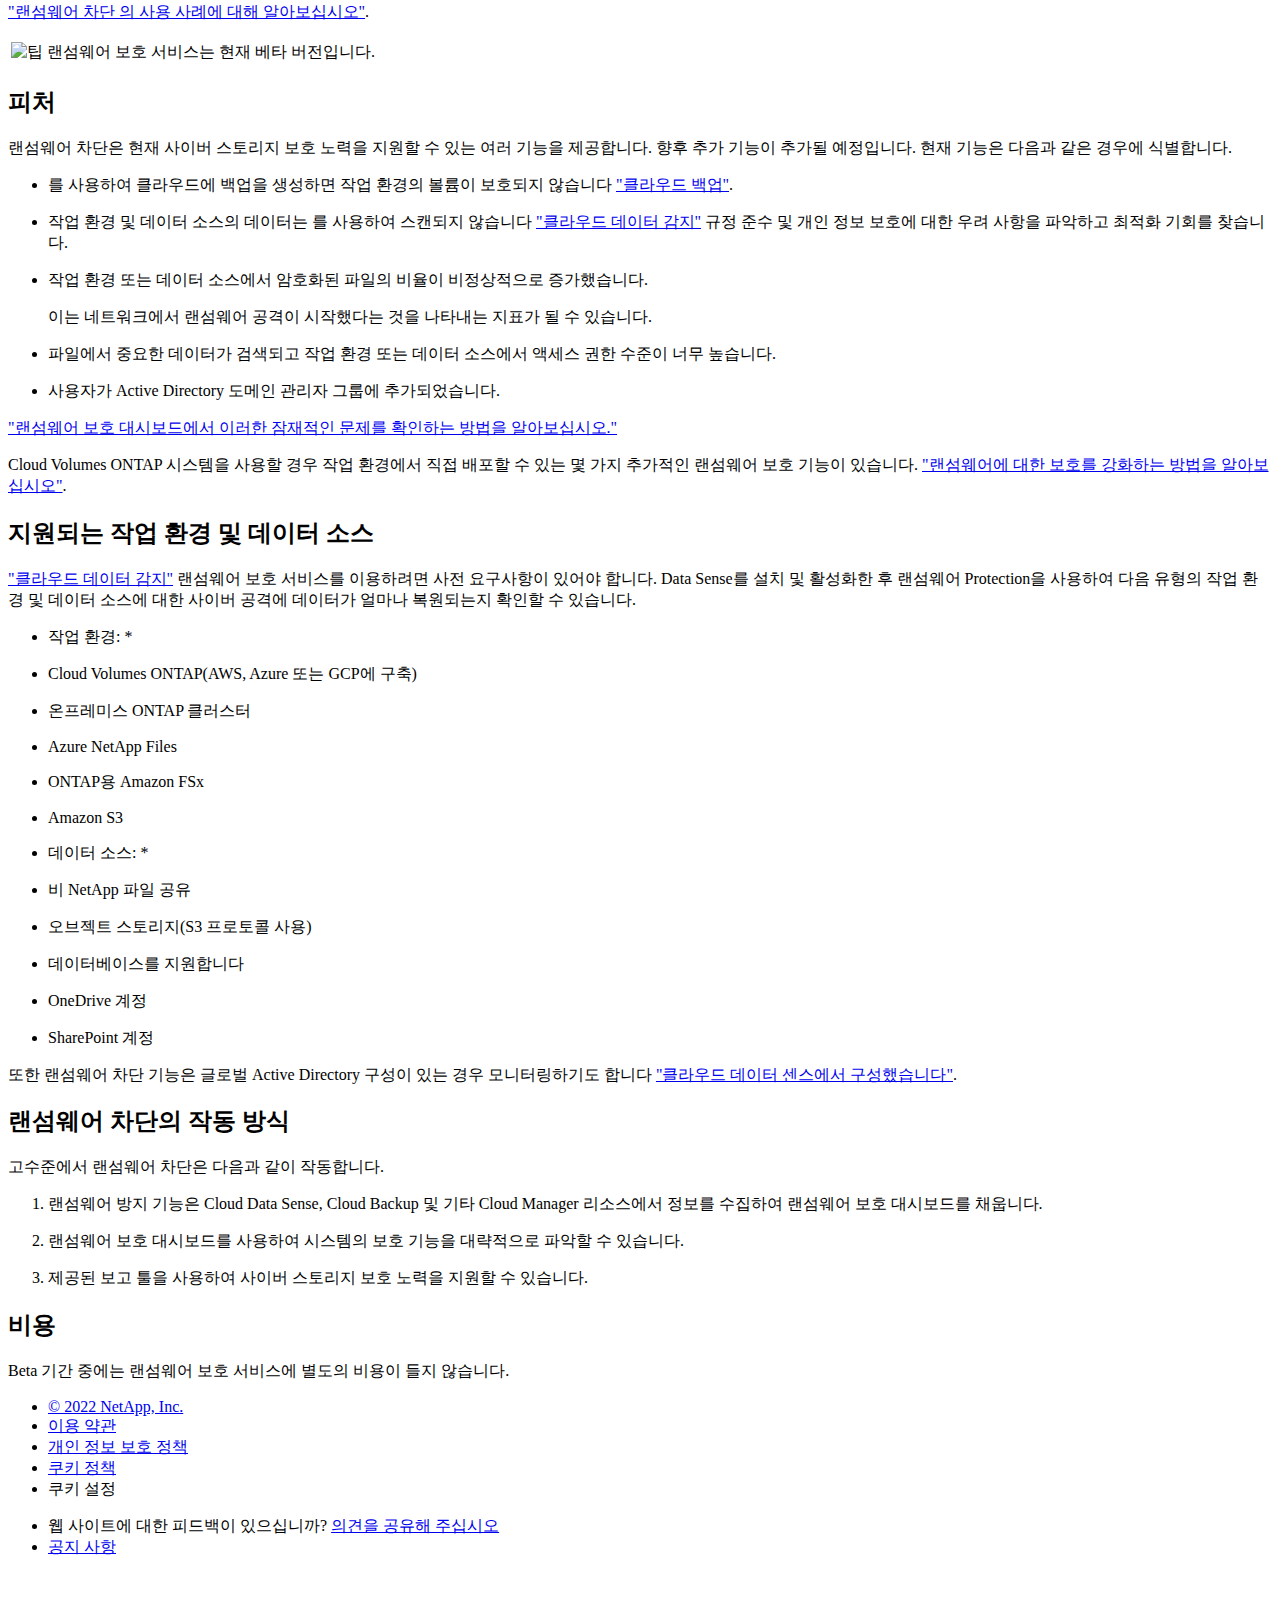
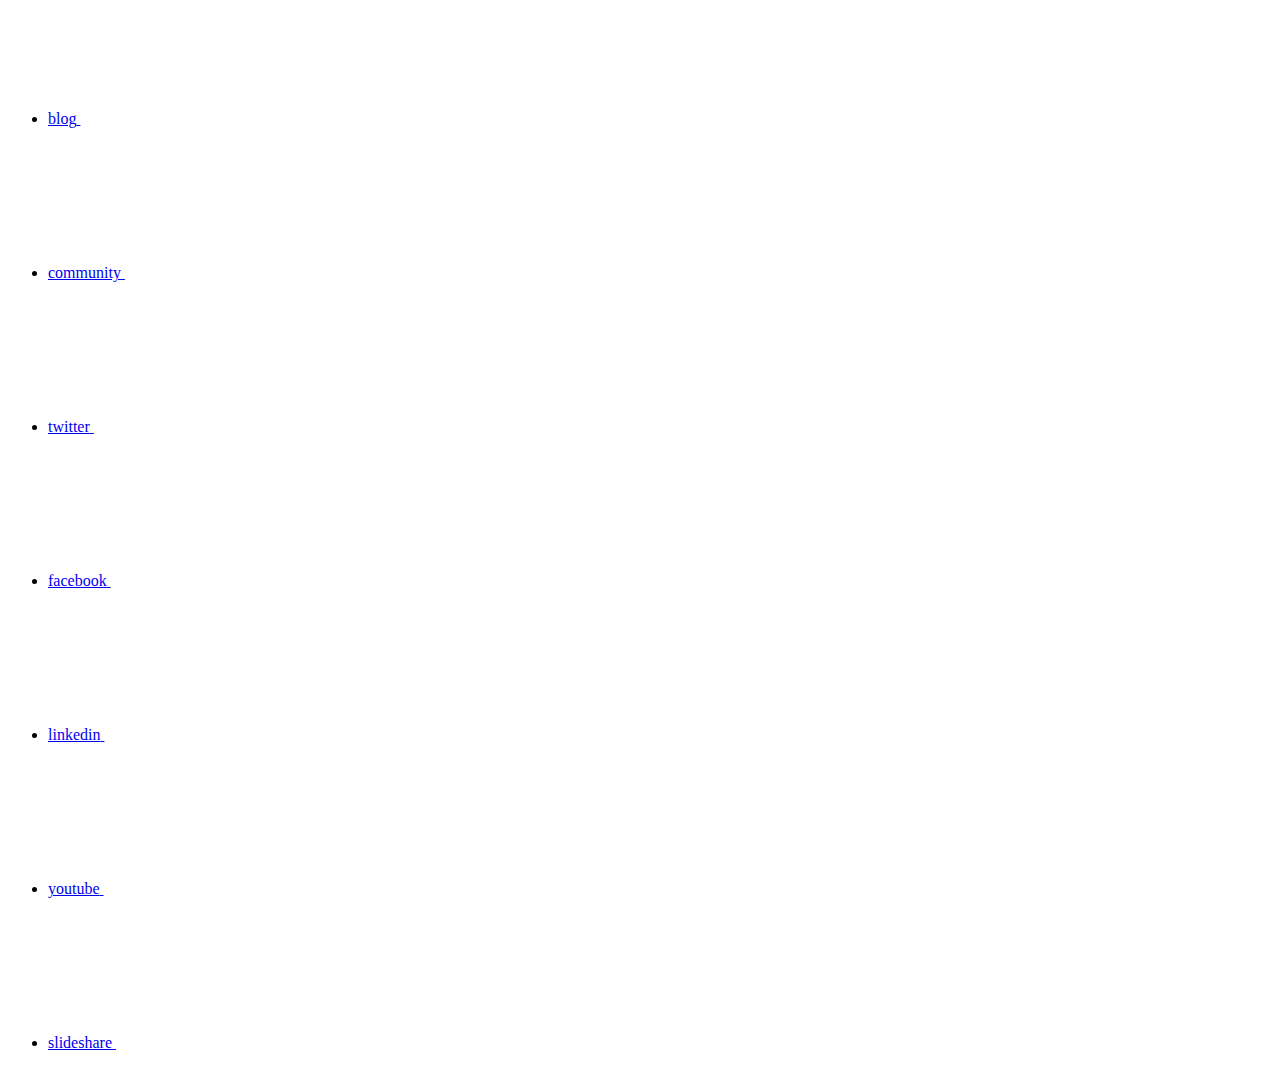
==== commit 66c572cf: "Deploying to gh-pages from  @ fb510f8722449447323ae107b5b6fed14b139333 🚀" ====
--- a/concept-ransomware-protection.html
+++ b/concept-ransomware-protection.html
@@ -45,31 +45,61 @@
   <link rel="stylesheet" href='/ko-kr/cloud-manager-ransomware/css/na-utility.css' type='text/css'>
   <link rel="stylesheet" href='/ko-kr/cloud-manager-ransomware/css/na-sidebar.css' type='text/css'>
   <link rel='stylesheet' href='/ko-kr/cloud-manager-ransomware/css/clouddocs.css' type='text/css'>
+  <link rel='stylesheet' href='/ko-kr/cloud-manager-ransomware/css/custom-dropdown.css' type='text/css'>
   <link rel='stylesheet' href='/ko-kr/cloud-manager-ransomware/css/na-pagenav.css' type='text/css'>
 
   
   <link rel="stylesheet" href="/ko-kr/cloud-manager-ransomware/css/landing-page.css" type="text/css">
   <link rel="stylesheet" href="/ko-kr/cloud-manager-ransomware/css/tabbed-blocks.css" type="text/css">
-  <link rel='stylesheet' href='/ko-kr/cloud-manager-ransomware/css/na-feature.css' type='text/css'><script src="https://cdnjs.cloudflare.com/ajax/libs/jquery/2.1.4/jquery.min.js"></script>
+  <!-- Canonical url -->
+  <link rel='stylesheet' href='/ko-kr/cloud-manager-ransomware/css/na-feature.css' type='text/css'><!-- Top level site integrations --><script>
+    if (document.location.hostname === "docs.netapp.com") {
+      var head = document.getElementsByTagName('head')[0];
+      var onetrustConsent = document.createElement("script");
+      onetrustConsent.type = "text/javascript";
+      onetrustConsent.src = "https://cdn.cookielaw.org/consent/72570c5c-fe30-465f-b0e0-b77f7fb4ae34/OtAutoBlock.js";
+      head.appendChild(onetrustConsent);
+
+      var onetrustScript = document.createElement("script");
+      onetrustScript.type = "text/javascript";
+      onetrustScript.src = "https://cdn.cookielaw.org/scripttemplates/otSDKStub.js";
+      onetrustScript.charset = "UTF-8";
+      onetrustScript.dataset.documentLanguage = "true";
+      onetrustScript.dataset.domainScript = "72570c5c-fe30-465f-b0e0-b77f7fb4ae34";
+      head.appendChild(onetrustScript);
+    }
+
+    function OptanonWrapper() { }
+
+    if (document.location.hostname === "docs.netapp.com") {
+      var adobe = document.createElement("script");
+      adobe.type = "text/plain";
+      adobe.className = "optanon-category-C0002";
+      adobe.src = "//assets.adobedtm.com/60287eadf1ee/c284da483c83/launch-e9ff3acac59f.min.js";
+      head.appendChild(adobe);
+
+      var google = document.createElement("script");
+      google.type = "text/plain";
+      google.className = "optanon-category-C0002";
+      google.src = "https://www.googletagmanager.com/gtag/js?id=UA-81697994-3";
+      head.appendChild(google);
+
+      window.dataLayer = window.dataLayer || [];
+      function gtag(){dataLayer.push(arguments);}
+      gtag('js', new Date());
+      gtag('config', 'UA-81697994-3');
+    }
+  </script>
+  <script src="https://cdnjs.cloudflare.com/ajax/libs/jquery/2.1.4/jquery.min.js"></script>
   <script src="https://cdnjs.cloudflare.com/ajax/libs/jquery-cookie/1.4.1/jquery.cookie.min.js"></script>
 
-  <!-- Used for Product Family Page Sidebar Visibility --><link rel="stylesheet" href='/ko-kr/cloud-manager-ransomware/css/product-family.css' type="text/css">
-  <script src='/ko-kr/cloud-manager-ransomware/js/product-family.js'></script><!-- Used to import Promise for IE. Required for SearchKit -->
+  <!-- Used for Product Family Page Sidebar Visibility --><!-- Used to import Promise for IE. Required for SearchKit -->
   <script src="https://cdnjs.cloudflare.com/ajax/libs/bluebird/3.3.5/bluebird.min.js"></script><script src='/ko-kr/cloud-manager-ransomware/js/na-search.js'></script><script src='/ko-kr/cloud-manager-ransomware/js/na-pagenav.js'></script><link rel='stylesheet' href='/ko-kr/cloud-manager-ransomware/css/prism.css' type='text/css'>
   <link rel='stylesheet' href='/ko-kr/cloud-manager-ransomware/css/prism-netapp.css' type='text/css'>
 
 
   <script src='/ko-kr/cloud-manager-ransomware/js/na-utility.js'></script>
   <script src='/ko-kr/cloud-manager-ransomware/js/clouddocs.js'></script>
-  <script>
-  if (document.location.hostname === "docs.netapp.com") {
-    var head = document.getElementsByTagName('head')[0];
-    var adobe = document.createElement("script");
-    adobe.type = "text/javascript";
-    adobe.src = "//assets.adobedtm.com/60287eadf1ee/c284da483c83/launch-e9ff3acac59f.min.js";
-    head.appendChild(adobe);
-  }
-  </script>
   <script src='/ko-kr/cloud-manager-ransomware/js/jquery.navgoco.min.js'></script>
   <script src="https://maxcdn.bootstrapcdn.com/bootstrap/3.3.7/js/bootstrap.min.js" integrity="sha384-Tc5IQib027qvyjSMfHjOMaLkfuWVxZxUPnCJA7l2mCWNIpG9mGCD8wGNIcPD7Txa" crossorigin="anonymous"></script>
   <script src='/ko-kr/cloud-manager-ransomware/js/toc.js'></script>
@@ -122,16 +152,8 @@
               $("#tg-sb-icon").toggleClass('fa-toggle-off');
           });
       });
-  </script><script async src="https://www.googletagmanager.com/gtag/js?id=UA-81697994-3"></script>
-  <script>
-  if (document.location.hostname === "docs.netapp.com") {
-    window.dataLayer = window.dataLayer || [];
-    function gtag(){dataLayer.push(arguments);}
-    gtag('js', new Date());
-    gtag('config', 'UA-81697994-3');
-  }
   </script>
-  <script src='/ko-kr/cloud-manager-ransomware/js/version-dropdown.js'></script>
+  <script src='/ko-kr/cloud-manager-ransomware/js/custom-dropdown.js'></script>
   <script src='/ko-kr/cloud-manager-ransomware/js/FileSaver.min.js'></script>
   <script src='/ko-kr/cloud-manager-ransomware/js/jszip-utils.min.js'></script>
   <script src='/ko-kr/cloud-manager-ransomware/js/jszip.min.js'></script>
@@ -139,20 +161,15 @@
 </head>
 
 
-  <body class role="document">
+  <body class role="document" data-flavor="">
     <div id="page" class="n-off-canvas-menu">
       <div class="n-off-canvas-menu__menu"><!--TODO: Add offcanvas code --></div>
       <div class="n-off-canvas-menu__content-wrap">
         <header class="site-header" id="banner">
   
   <!-- Start Page Toolbar -->
-  <div class="page-nav-toolbar">
-    <div id="version-dropdown"></div>
-    <div class="page-nav-contribute"  >
-      <a target="_blank" href="https://github.com/NetAppDocs/cloud-manager-ransomware/issues/new?body=Page%3A%20[랜섬웨어 차단 에 대해 알아보십시오](https://docs.netapp.com/ko-kr/cloud-manager-ransomware/concept-ransomware-protection.html)" class="page-nav-contribute-link" role="button"><img src="/ko-kr/cloud-manager-ransomware/images/discuss-sm.svg" class="github-icon" />문서 변경 요청</a>
-      <a target="_blank" href="https://github.com/NetAppDocs/cloud-manager-ransomware/blob/main/concept-ransomware-protection.adoc" class="page-nav-contribute-link" role="button"><img src="/ko-kr/cloud-manager-ransomware/images/edit-sm.svg" class="github-icon" />이 페이지 편집</a>
-      <a target="_blank" href="https://docs.netapp.com/us-en/contribute/" class="page-nav-contribute-link"  ><img src="/ko-kr/cloud-manager-ransomware/images/article-sm.svg" class="github-icon" />기여하는 방법 자세히 알아보기</a>
-    </div>
+  
+  <div class="page-nav-toolbar"><div class="page-nav-contribute"><a target="_blank" href="https://github.com/NetAppDocs/cloud-manager-ransomware/issues/new?body=Page%3A%20[랜섬웨어 차단 에 대해 알아보십시오](https://docs.netapp.com/ko-kr/cloud-manager-ransomware/concept-ransomware-protection.html)" class="page-nav-contribute-link" role="button"><img src="/ko-kr/cloud-manager-ransomware/images/discuss-sm.svg" class="github-icon" />문서 변경 요청</a><a target="_blank" href="https://github.com/NetAppDocs/cloud-manager-ransomware/blob/main/concept-ransomware-protection.adoc" class="page-nav-contribute-link" role="button"><img src="/ko-kr/cloud-manager-ransomware/images/edit-sm.svg" class="github-icon" />이 페이지 편집</a><a target="_blank" href="https://docs.netapp.com/us-en/contribute/" class="page-nav-contribute-link"  ><img src="/ko-kr/cloud-manager-ransomware/images/article-sm.svg" class="github-icon" />기여하는 방법 자세히 알아보기</a></div>
     <div class="page-nav-container">
       <nav class="page-nav-fixed">
         <div class="page-nav-title">이 페이지의 내용</div>
@@ -162,6 +179,7 @@
       </nav>
     </div>
   </div>
+  
   
   <!-- Start top_hat -->
   <div class="n-top-hat">
@@ -245,7 +263,8 @@
           data-did-you-mean="{suggestion}을(를) 검색해보십시오." 
           data-no-results-found-did-you-mean="{query}에 대한 결과를 찾을 수 없습니다. {suggestion}을(를) 검색하려 하셨습니까?" 
           data-results-found="{hitCount}개의 결과를 찾음"  
-          data-sk-es-pf-indexes=""></div>
+          data-sk-es-pf-indexes=""
+          data-flavor=""></div>
           <button class="n-property-bar__search-toggle-button" type="button">
             <svg class="n-icon-search n-property-bar__search-toggle-button-icon" aria-labelledby="title">
               <title>search</title>
@@ -334,6 +353,9 @@
 </div>
 <div class="n-pdf-body-container">
   <ul id="toggleContainerPdf" class="n-pdf-body" style="display:none;"><li class="pdf-ux-container">
+        
+        
+        
         <a target="_blank" href="/ko-kr/cloud-manager-ransomware/pdfs/fullsite-sidebar/랜섬웨어_보호_문서.pdf" >
           <img src="/ko-kr/cloud-manager-ransomware/images/pdf.png" width="16" height="16"/>이 문서 사이트의 PDF</a>
 
@@ -346,6 +368,9 @@
     
       <ul class="subfolders" style="display:none;">
         <li class="pdf-ux-container">
+          
+          
+          
           <a target="_blank" 
             
               href="/ko-kr/cloud-manager-ransomware/pdfs/sidebar/시작하십시오.pdf" 
@@ -379,6 +404,9 @@
     
       <ul class="subfolders" style="display:none;">
         <li class="pdf-ux-container">
+          
+          
+          
           <a target="_blank" 
             
               href="/ko-kr/cloud-manager-ransomware/pdfs/sidebar/랜섬웨어_차단_기능을_사용하십시오.pdf" 
@@ -403,6 +431,9 @@
     
       <ul class="subfolders" style="display:none;">
         <li class="pdf-ux-container">
+          
+          
+          
           <a target="_blank" 
             
               href="/ko-kr/cloud-manager-ransomware/pdfs/sidebar/지식_및_지원.pdf" 
@@ -501,6 +532,7 @@
 <!-- this highlights the active parent class in the navgoco sidebar. this is critical so that the parent expands when you're viewing a page. This must appear below the sidebar code above. Otherwise, if placed inside customscripts.js, the script runs before the sidebar code runs and the class never gets inserted.-->
 <script>$("li.active").parents('li').toggleClass("active");</script>
 
+
   </div>
   
 
@@ -711,98 +743,122 @@
   <div class="n-footer__bottom">
     <div class="n-container">
       <div class="n-footer__bottom-left">
-
         <div class="n-footer__copyright">
           <ul class="n-footer__copyright-list">
             <li class="n-footer__copyright-link">
-            <a href="https://www.netapp.com/us/legal/copyright.aspx">© 2022 NetApp, Inc.</a>
-            </li>
-
-</ul>
-</div>
-<div class="n-footer__social-links">
-<ul class="n-footer__social-link-list">
-<li class="n-footer__social-link-list-item">
-<a class="n-footer__social-link" data-ntap-social="follow-blog" href="https://blog.netapp.com" target="_blank" title="blog" alt="blog">
-<span class="n-footer__social-link-text">blog</span>
-<svg class="n-icon-blog n-footer__social-link-icon" aria-labelledby="title">
-  <title>blog@</title>
-  <use xmlns:xlink="http://www.w3.org/1999/xlink" xlink:href="/ko-kr/cloud-manager-ransomware/common/svg/sprite.svg#blog"></use>
-</svg>
-
-</a>
-</li>
-<li class="n-footer__social-link-list-item">
-<a class="n-footer__social-link" data-ntap-social="follow-community" href="https://community.netapp.com/" target="_blank" title="community" alt="community">
-<span class="n-footer__social-link-text">community</span>
-<svg class="n-icon-community n-footer__social-link-icon" aria-labelledby="title">
-<title>community@</title>
-<use xmlns:xlink="http://www.w3.org/1999/xlink" xlink:href="/ko-kr/cloud-manager-ransomware/common/svg/sprite.svg#comments"></use>
-</svg>
-
-</a>
-</li>
-<li class="n-footer__social-link-list-item">
-<a class="n-footer__social-link" data-ntap-social="follow-twitter" href="https://twitter.com/netapp" target="_blank" title="twitter" alt="twitter">
-<span class="n-footer__social-link-text">twitter</span>
-<svg class="n-icon-twitter n-footer__social-link-icon" aria-labelledby="title">
-<title>twitter@</title>
-<use xmlns:xlink="http://www.w3.org/1999/xlink" xlink:href="/ko-kr/cloud-manager-ransomware/common/svg/sprite.svg#twitter"></use>
-</svg>
-
-</a>
-</li>
-<li class="n-footer__social-link-list-item">
-<a class="n-footer__social-link" data-ntap-social="follow-facebook" href="https://www.facebook.com/NetApp" target="_blank" title="facebook" alt="facebook">
-<span class="n-footer__social-link-text">facebook</span>
-<svg class="n-icon-facebook n-footer__social-link-icon" aria-labelledby="title">
-<title>facebook@</title>
-<use xmlns:xlink="http://www.w3.org/1999/xlink" xlink:href="/ko-kr/cloud-manager-ransomware/common/svg/sprite.svg#facebook"></use>
-</svg>
-
-</a>
-</li>
-<li class="n-footer__social-link-list-item">
-<a class="n-footer__social-link" data-ntap-social="follow-linkedin" href="https://www.linkedin.com/company/netapp" target="_blank" title="linkedin" alt="linkedin">
-<span class="n-footer__social-link-text">linkedin</span>
-<svg class="n-icon-linkedin n-footer__social-link-icon" aria-labelledby="title">
-<title>linkedin@</title>
-<use xmlns:xlink="http://www.w3.org/1999/xlink" xlink:href="/ko-kr/cloud-manager-ransomware/common/svg/sprite.svg#linkedin"></use>
-</svg>
-
-</a>
-</li>
-<li class="n-footer__social-link-list-item">
-<a class="n-footer__social-link" data-ntap-social="follow-youtube" href="https://www.youtube.com/user/NetAppTV" target="_blank" title="youtube" alt="youtube">
-<span class="n-footer__social-link-text">youtube</span>
-<svg class="n-icon-youtube n-footer__social-link-icon" aria-labelledby="title">
-<title>youtube@</title>
-<use xmlns:xlink="http://www.w3.org/1999/xlink" xlink:href="/ko-kr/cloud-manager-ransomware/common/svg/sprite.svg#youtube"></use>
-</svg>
-
-</a>
-</li>
-<li class="n-footer__social-link-list-item">
-<a class="n-footer__social-link" data-ntap-social="follow-slideshare" href="https://www.slideshare.net/NetApp" target="_blank" title="slideshare" alt="slideshare">
-<span class="n-footer__social-link-text">slideshare</span>
-<svg class="n-icon-slideshare n-footer__social-link-icon" aria-labelledby="title">
-<title>slideshare@</title>
-<use xmlns:xlink="http://www.w3.org/1999/xlink" xlink:href="/ko-kr/cloud-manager-ransomware/common/svg/sprite.svg#slideshare"></use>
-</svg>
-
-</a>
-</li>
-</ul>
-</div>
-
-</div>
-<div class="n-footer__bottom-right">
-  <p class="n-footer__fine-print">웹 사이트에 대한 피드백이 있으십니까?<a target="_self" href="javascript:netapp_mailto()" class="n-footer__copyright">의견을 공유해 주십시오</a>
-  <a href="https://docs.netapp.com/ko-kr/announcements/" class="n-footer__copyright">공지 사항</a>
-  </p>
-</div>
-</div>
-</div>
+              <a href="https://www.netapp.com/us/legal/copyright.aspx">© 2022 NetApp, Inc.</a>
+            </li>
+            <li class="n-footer__copyright-link">
+              <a href="https://www.netapp.com/company/legal/terms-of-use/">이용 약관</a>
+            </li>
+            <li class="n-footer__copyright-link">
+              <a href="https://www.netapp.com/company/legal/privacy-policy/">개인 정보 보호 정책</a>
+            </li>
+            <li class="n-footer__copyright-link">
+              <a href="https://www.netapp.com/company/legal/cookie-policy/">쿠키 정책</a>
+            </li>
+            <li class="n-footer__copyright-link">
+              <a class="ot-sdk-show-settings">쿠키 설정</a>
+            </li>
+          </ul>
+        </div>
+      </div>
+      <div class="n-footer__bottom-right">
+        <div class="n-footer__copyright">
+          <ul class="n-footer__copyright-list">
+            <li class="n-footer__copyright-link">
+              <span class="n-footer__fine-print">웹 사이트에 대한 피드백이 있으십니까?</span>
+              <a target="_self" href="javascript:netapp_mailto()">의견을 공유해 주십시오</a>
+            </li>
+            <li class="n-footer__copyright-link">
+              <a href="https://docs.netapp.com/ko-kr/announcements/">공지 사항</a>
+            </li>
+          </ul>
+        </div>
+        <div class="n-footer__social-links">
+          <ul class="n-footer__social-link-list">
+            <li class="n-footer__social-link-list-item">
+              <a class="n-footer__social-link" data-ntap-social="follow-blog" href="https://blog.netapp.com"
+                target="_blank" title="blog" alt="blog">
+                <span class="n-footer__social-link-text">blog</span>
+                <svg class="n-icon-blog n-footer__social-link-icon" aria-labelledby="title">
+                  <title>blog@</title>
+                  <use xmlns:xlink="http://www.w3.org/1999/xlink"
+                    xlink:href="/ko-kr/cloud-manager-ransomware/common/svg/sprite.svg#blog"></use>
+                </svg>
+              </a>
+            </li>
+            <li class="n-footer__social-link-list-item">
+              <a class="n-footer__social-link" data-ntap-social="follow-community" href="https://community.netapp.com/"
+                target="_blank" title="community" alt="community">
+                <span class="n-footer__social-link-text">community</span>
+                <svg class="n-icon-community n-footer__social-link-icon" aria-labelledby="title">
+                  <title>community@</title>
+                  <use xmlns:xlink="http://www.w3.org/1999/xlink"
+                    xlink:href="/ko-kr/cloud-manager-ransomware/common/svg/sprite.svg#comments"></use>
+                </svg>
+              </a>
+            </li>
+            <li class="n-footer__social-link-list-item">
+              <a class="n-footer__social-link" data-ntap-social="follow-twitter" href="https://twitter.com/netapp"
+                target="_blank" title="twitter" alt="twitter">
+                <span class="n-footer__social-link-text">twitter</span>
+                <svg class="n-icon-twitter n-footer__social-link-icon" aria-labelledby="title">
+                  <title>twitter@</title>
+                  <use xmlns:xlink="http://www.w3.org/1999/xlink"
+                    xlink:href="/ko-kr/cloud-manager-ransomware/common/svg/sprite.svg#twitter"></use>
+                </svg>
+              </a>
+            </li>
+            <li class="n-footer__social-link-list-item">
+              <a class="n-footer__social-link" data-ntap-social="follow-facebook" href="https://www.facebook.com/NetApp"
+                target="_blank" title="facebook" alt="facebook">
+                <span class="n-footer__social-link-text">facebook</span>
+                <svg class="n-icon-facebook n-footer__social-link-icon" aria-labelledby="title">
+                  <title>facebook@</title>
+                  <use xmlns:xlink="http://www.w3.org/1999/xlink"
+                    xlink:href="/ko-kr/cloud-manager-ransomware/common/svg/sprite.svg#facebook"></use>
+                </svg>
+              </a>
+            </li>
+            <li class="n-footer__social-link-list-item">
+              <a class="n-footer__social-link" data-ntap-social="follow-linkedin"
+                href="https://www.linkedin.com/company/netapp" target="_blank" title="linkedin" alt="linkedin">
+                <span class="n-footer__social-link-text">linkedin</span>
+                <svg class="n-icon-linkedin n-footer__social-link-icon" aria-labelledby="title">
+                  <title>linkedin@</title>
+                  <use xmlns:xlink="http://www.w3.org/1999/xlink"
+                    xlink:href="/ko-kr/cloud-manager-ransomware/common/svg/sprite.svg#linkedin"></use>
+                </svg>
+              </a>
+            </li>
+            <li class="n-footer__social-link-list-item">
+              <a class="n-footer__social-link" data-ntap-social="follow-youtube"
+                href="https://www.youtube.com/user/NetAppTV" target="_blank" title="youtube" alt="youtube">
+                <span class="n-footer__social-link-text">youtube</span>
+                <svg class="n-icon-youtube n-footer__social-link-icon" aria-labelledby="title">
+                  <title>youtube@</title>
+                  <use xmlns:xlink="http://www.w3.org/1999/xlink"
+                    xlink:href="/ko-kr/cloud-manager-ransomware/common/svg/sprite.svg#youtube"></use>
+                </svg>
+              </a>
+            </li>
+            <li class="n-footer__social-link-list-item">
+              <a class="n-footer__social-link" data-ntap-social="follow-slideshare"
+                href="https://www.slideshare.net/NetApp" target="_blank" title="slideshare" alt="slideshare">
+                <span class="n-footer__social-link-text">slideshare</span>
+                <svg class="n-icon-slideshare n-footer__social-link-icon" aria-labelledby="title">
+                  <title>slideshare@</title>
+                  <use xmlns:xlink="http://www.w3.org/1999/xlink"
+                    xlink:href="/ko-kr/cloud-manager-ransomware/common/svg/sprite.svg#slideshare"></use>
+                </svg>
+              </a>
+            </li>
+          </ul>
+        </div>
+      </div>
+    </div>
+  </div>
 </footer>
 
       </div><!-- Elasticsearch JS -->
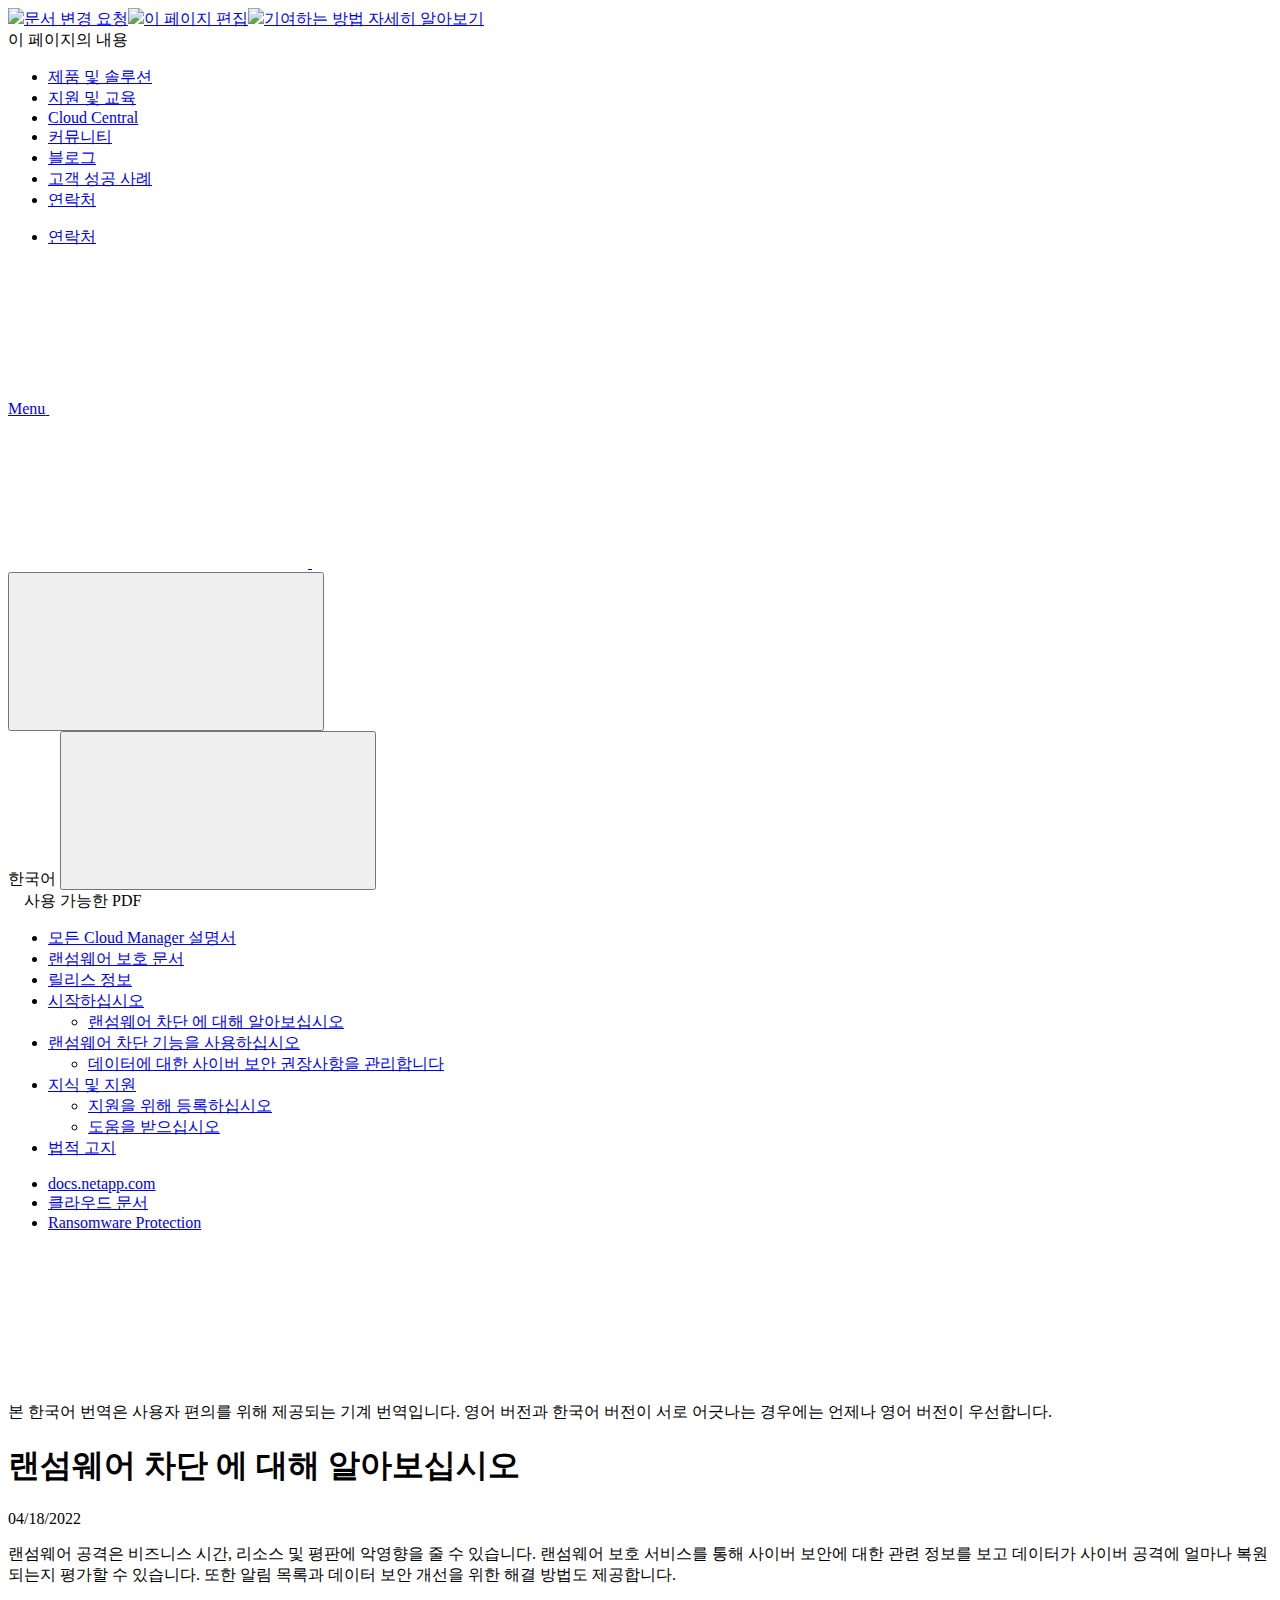
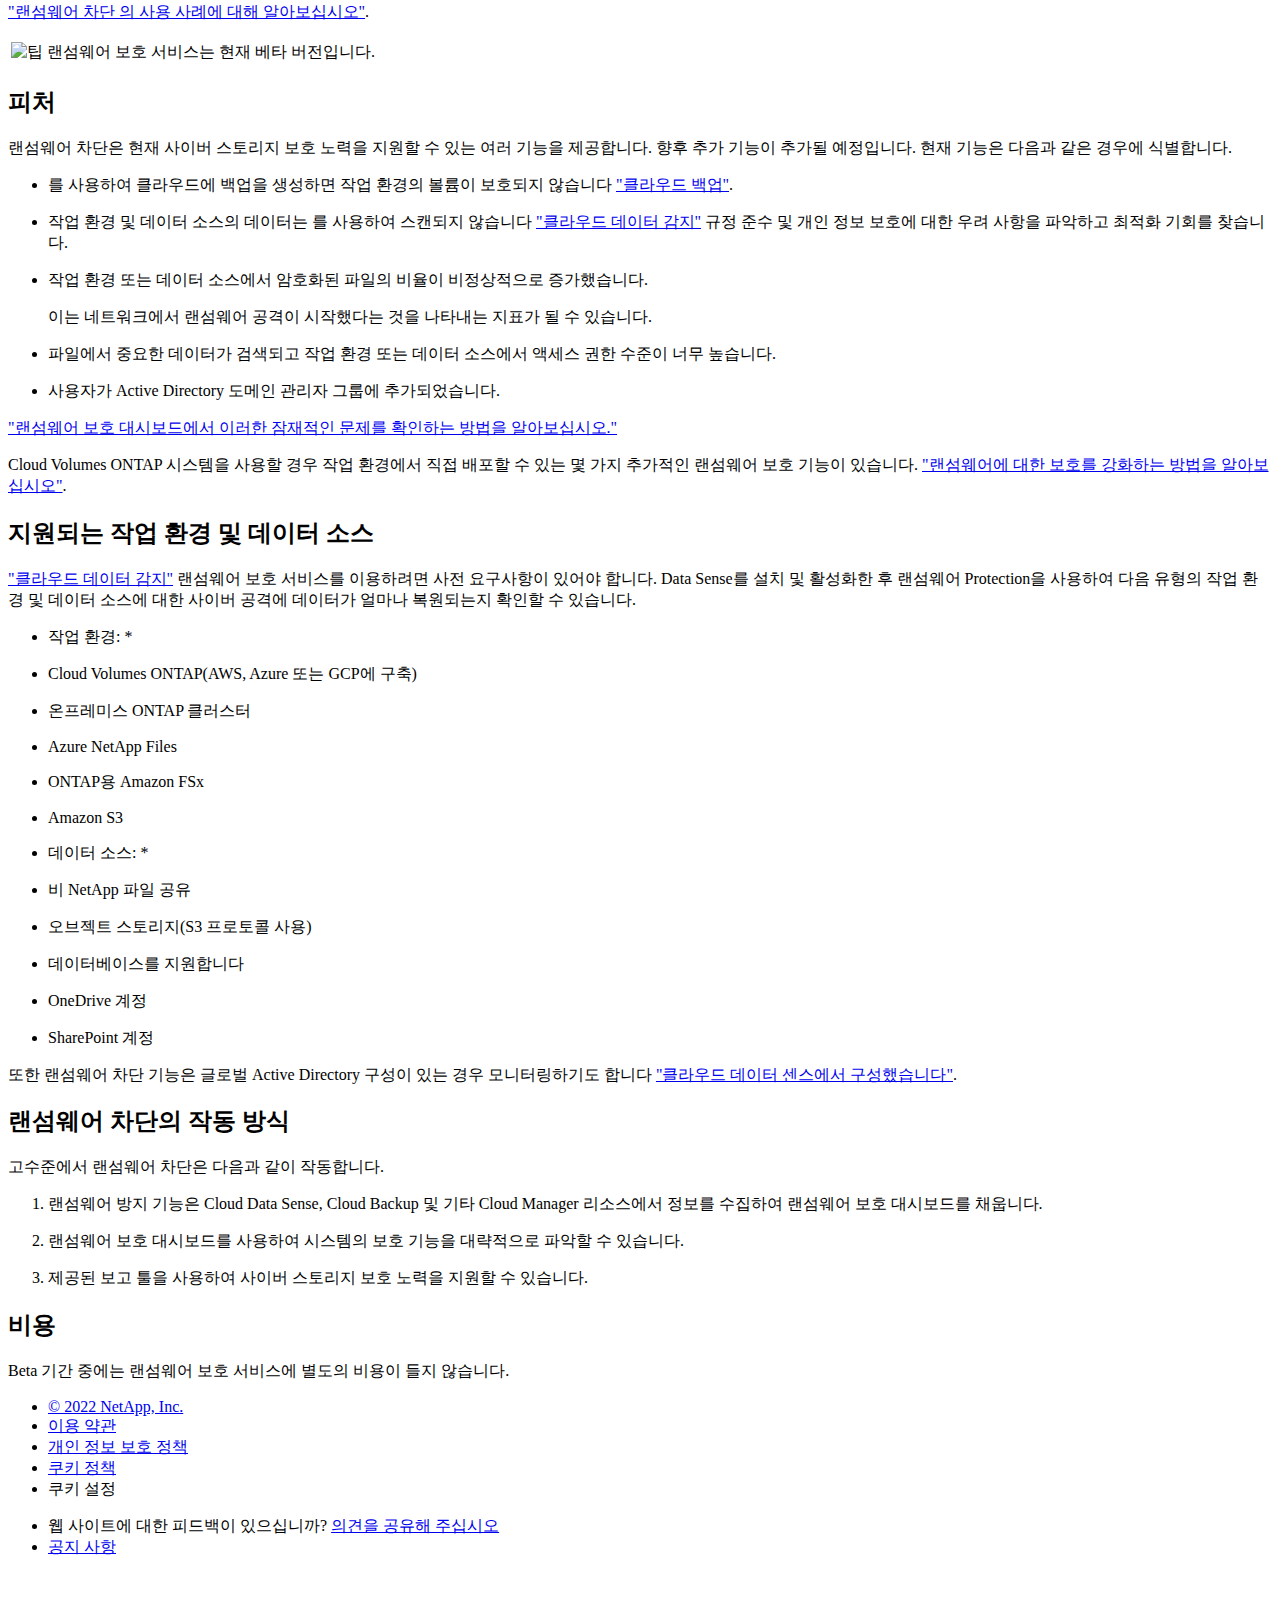
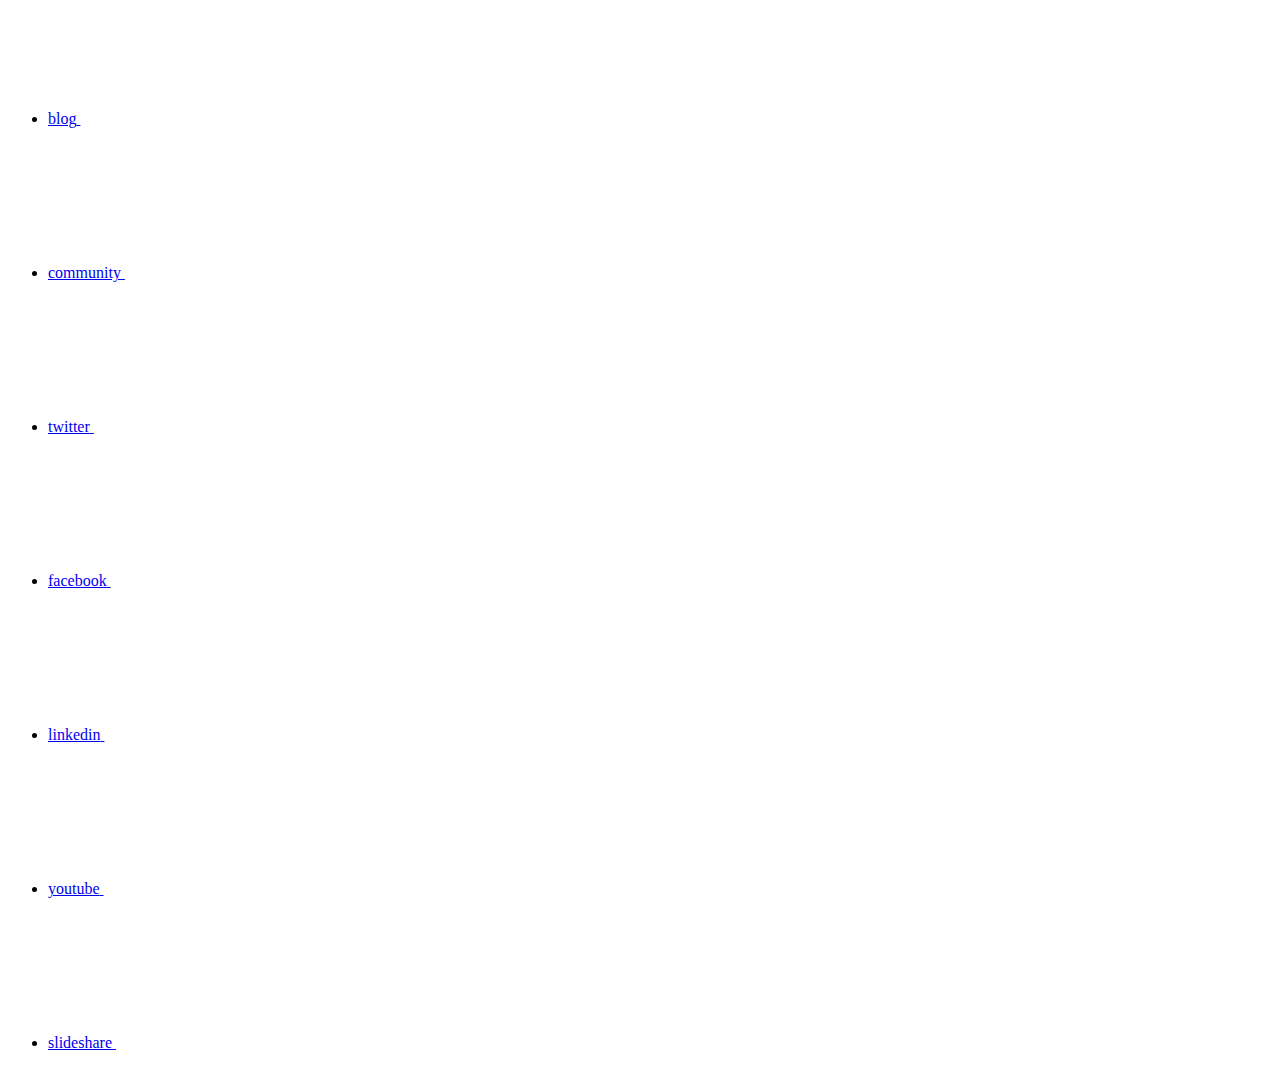
==== commit a2582b3e: "Deploying to gh-pages from  @ 84bc697bdf51dfd66f84905bd94e5a76aa0375b0 🚀" ====
--- a/concept-ransomware-protection.html
+++ b/concept-ransomware-protection.html
@@ -547,7 +547,7 @@
         </li>
         
         <li class="n-breadcrumb__list-item">
-          <a href="https://docs.netapp.com/ko-kr/cloud/">클라우드 문서</a>
+          <a href="https://docs.netapp.com/us-en/cloud/">클라우드 문서</a>
         </li>
         
 
@@ -585,7 +585,7 @@
 <p class="page-details">
   
     
-    <time datetime="2022-04-04 17:06:30 +0000">04/04/2022</time>
+    <time datetime="2022-04-18 08:21:13 +0000">04/18/2022</time>
     
   
 
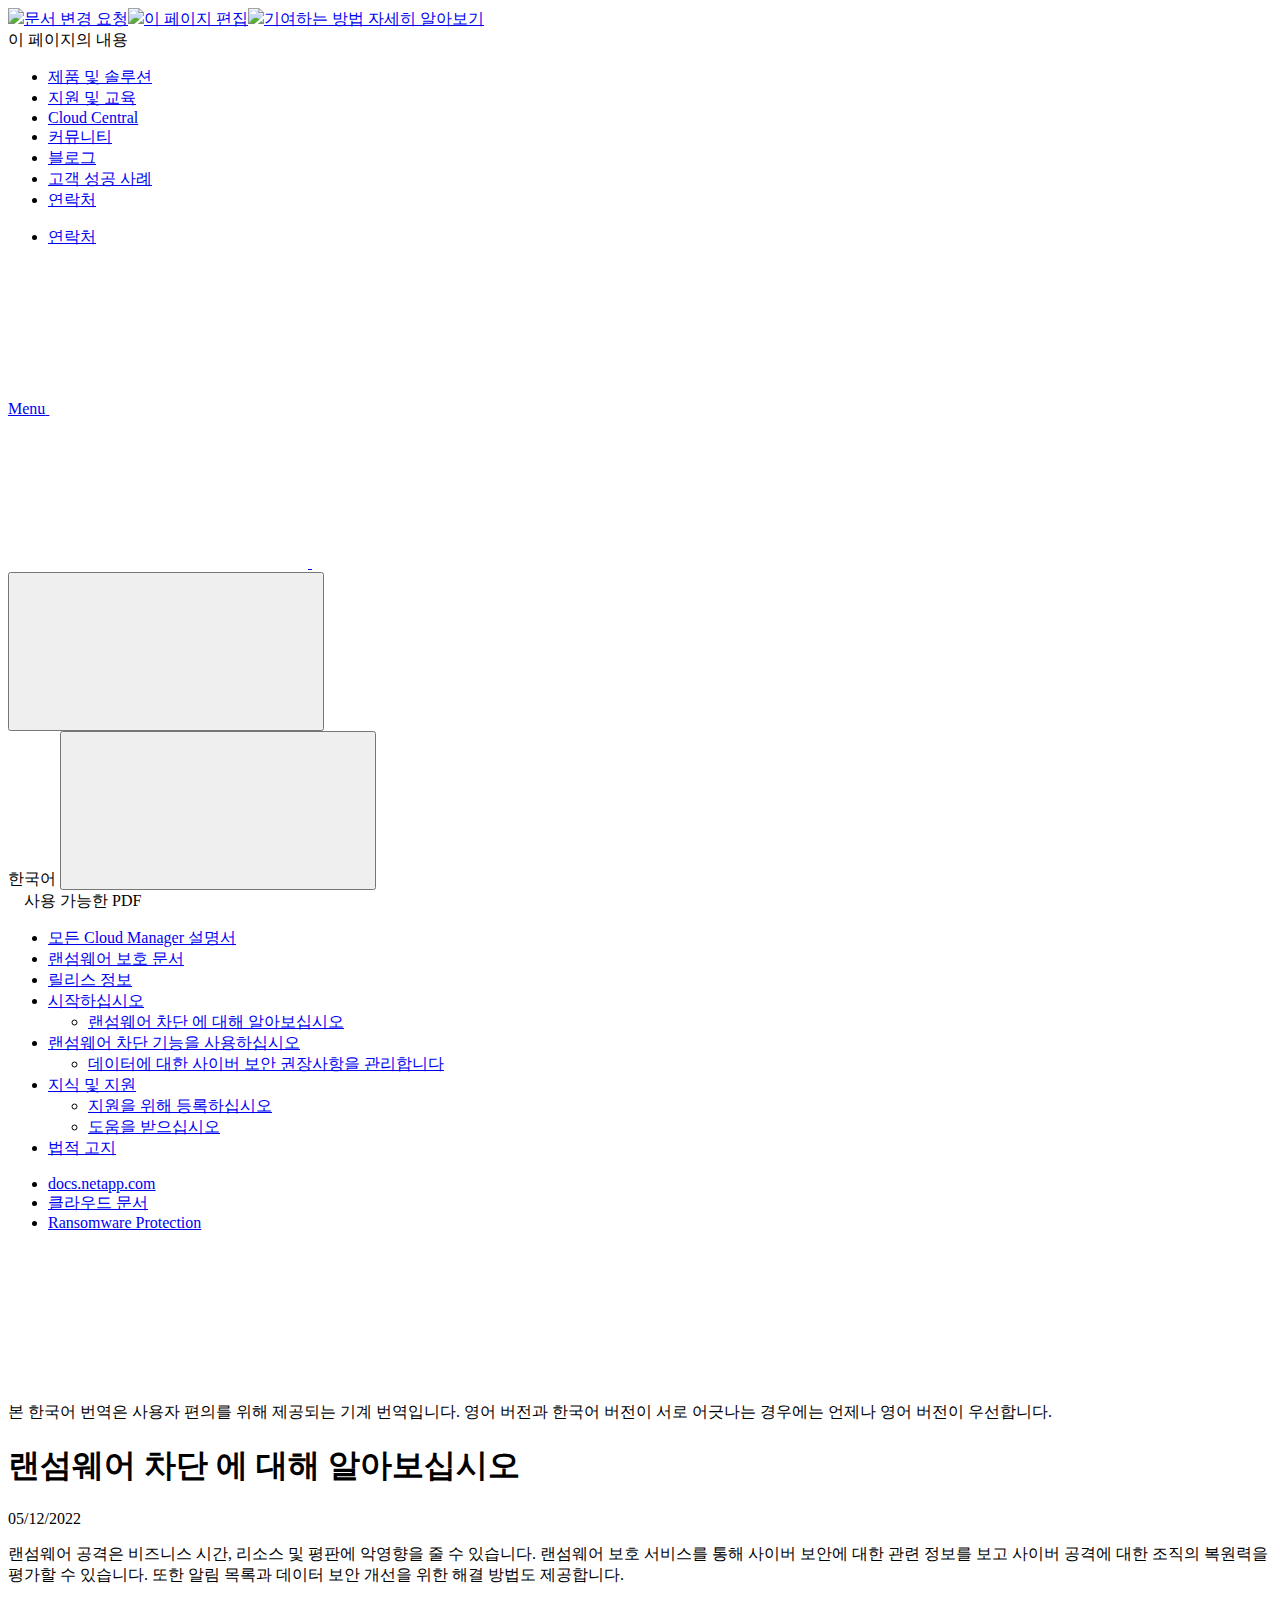
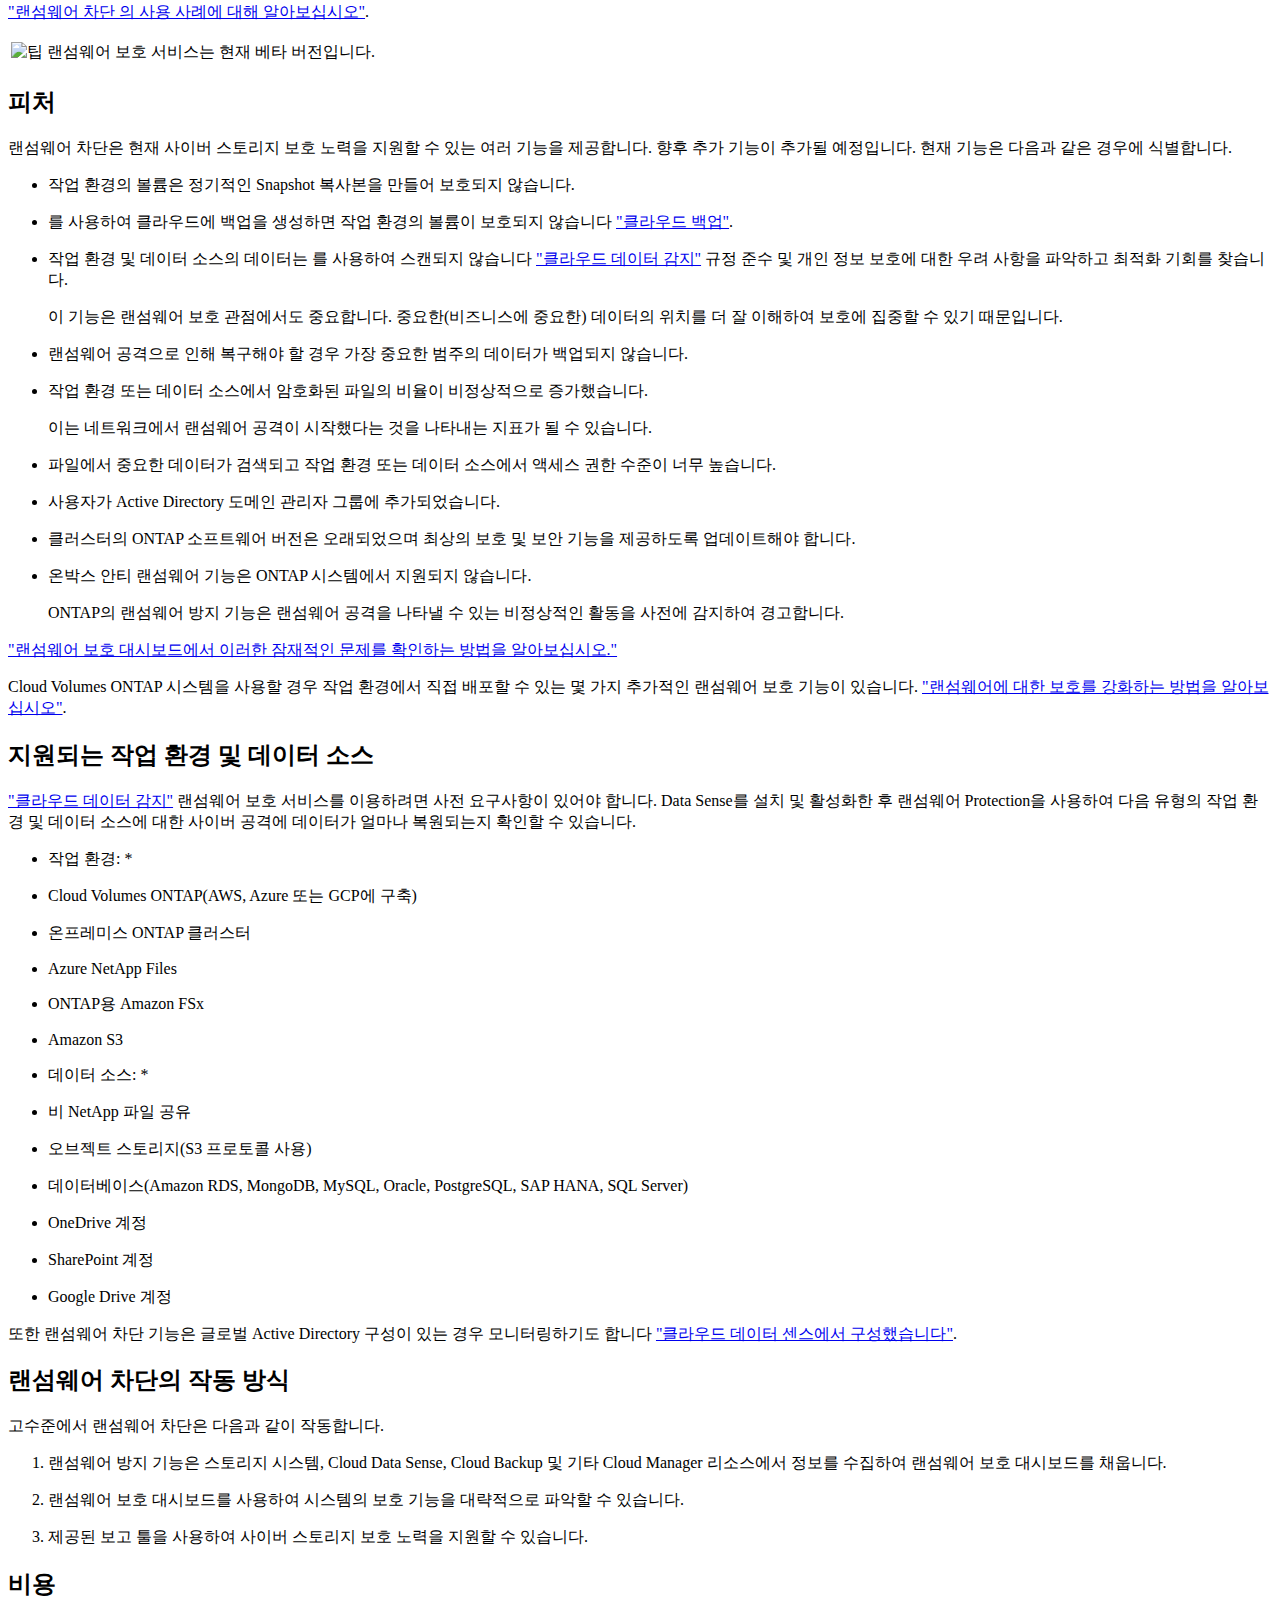
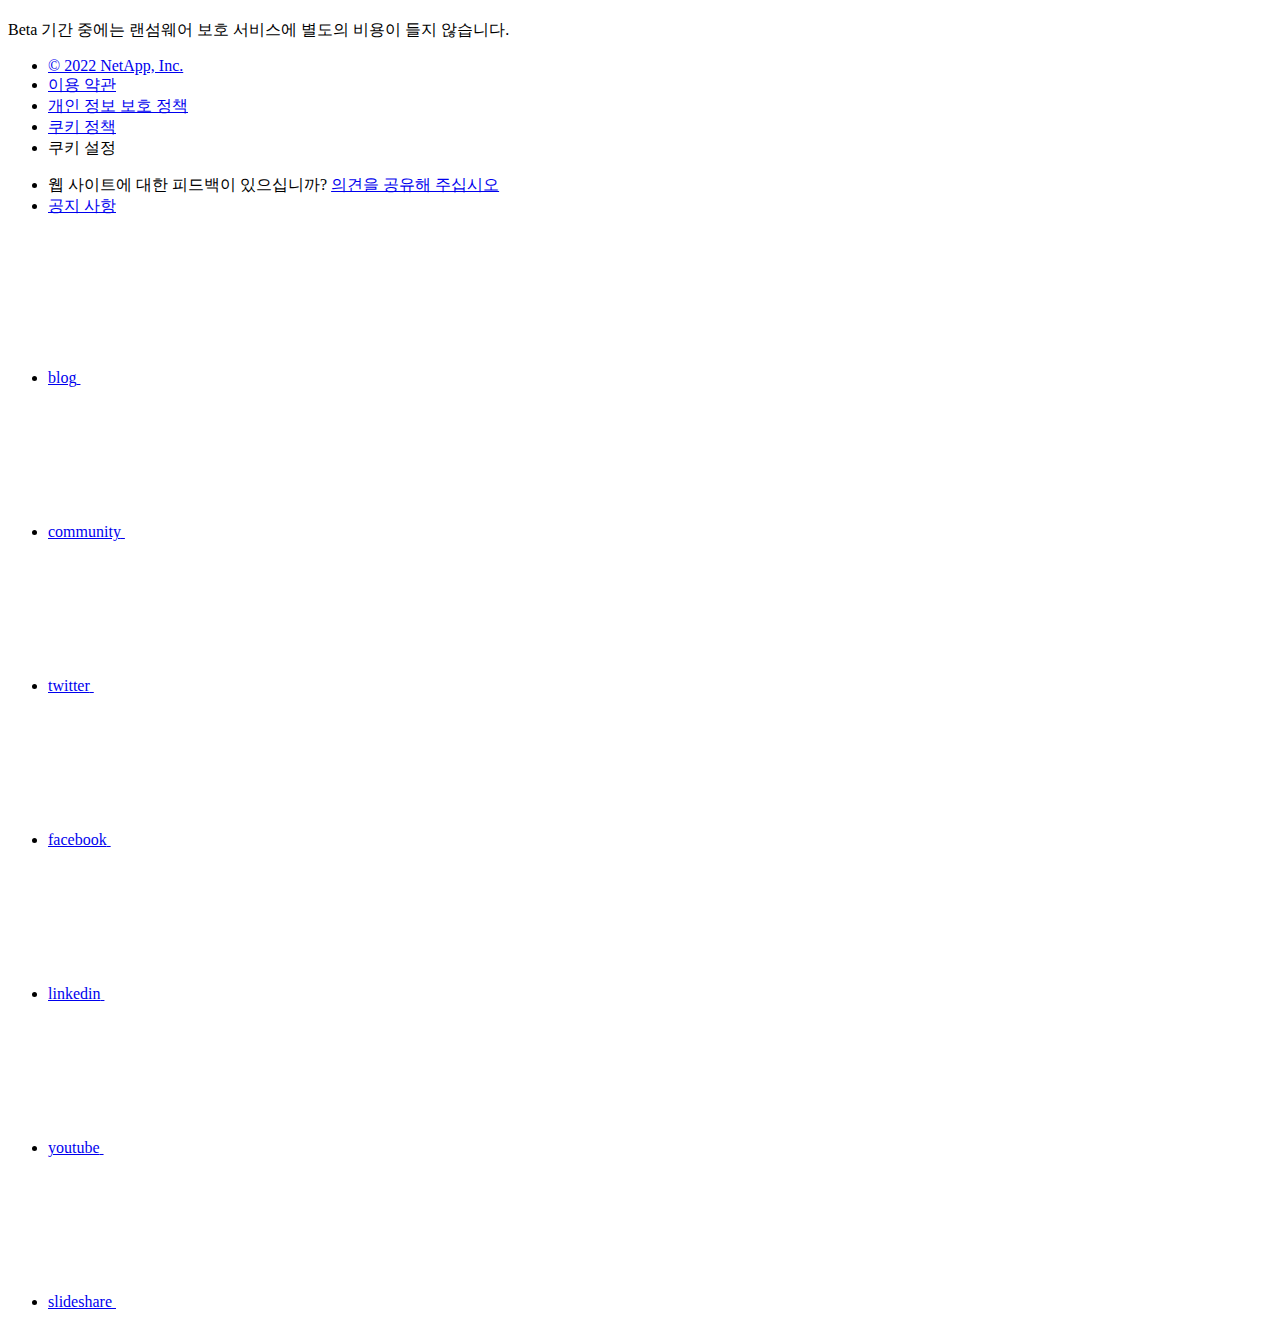
==== commit a5828c8c: "Deploying to gh-pages from  @ a55271cf3a5173d8b05a373438f8f7e669af2608 🚀" ====
--- a/concept-ransomware-protection.html
+++ b/concept-ransomware-protection.html
@@ -9,14 +9,14 @@
   <meta property="og:title" content="랜섬웨어 차단 에 대해 알아보십시오 | NetApp Documentation" />
 	<meta property="og:type" content="website" />
 	<meta property="og:url" content="https://docs.netapp.com/ko-kr/cloud-manager-ransomware/concept-ransomware-protection.html" />
-	<meta property="og:description" content="랜섬웨어 공격은 비즈니스 시간, 리소스 및 평판에 악영향을 줄 수 있습니다. 랜섬웨어 보호 서비스를 통해 사이버 보안에 대한 관련 정보를 보고 데이터가 사이버 공격에 얼마나 복원되는지 평가할 수 있습니다. 또한 알림 목록과 데이터 보안 개선을 위한 해결 방법도 제공합니다." />
+	<meta property="og:description" content="랜섬웨어 공격은 비즈니스 시간, 리소스 및 평판에 악영향을 줄 수 있습니다. 랜섬웨어 보호 서비스를 통해 사이버 보안에 대한 관련 정보를 보고 사이버 공격에 대한 조직의 복원력을 평가할 수 있습니다. 또한 알림 목록과 데이터 보안 개선을 위한 해결 방법도 제공합니다." />
   <meta property="og:image" content="https://docs.netapp.com/ko-kr/cloud-manager-ransomware/images/logo-tophat-social.png" />
   <meta property="og:image:alt" content="NetApp Logo" />
   <meta name="format-detection" content="telephone=no">
   <meta http-equiv="Content-Type" content="text/html; charset=utf-8">
   <meta http-equiv="encoding" content="utf-8">
   <meta http-equiv="nss-type" content="Product Documentation"/>
-  <meta http-equiv="nss-subtype" content="User Guide"/><meta name="description" content="랜섬웨어 공격은 비즈니스 시간, 리소스 및 평판에 악영향을 줄 수 있습니다. 랜섬웨어 보호 서비스를 통해 사이버 보안에 대한 관련 정보를 보고 데이터가 사이버 공격에 얼마나 복원되는지 평가할 수 있습니다. 또한 알림 목록과 데이터 보안 개선을 위한 해결 방법도 제공합니다.">
+  <meta http-equiv="nss-subtype" content="User Guide"/><meta name="description" content="랜섬웨어 공격은 비즈니스 시간, 리소스 및 평판에 악영향을 줄 수 있습니다. 랜섬웨어 보호 서비스를 통해 사이버 보안에 대한 관련 정보를 보고 사이버 공격에 대한 조직의 복원력을 평가할 수 있습니다. 또한 알림 목록과 데이터 보안 개선을 위한 해결 방법도 제공합니다.">
   <meta name="keywords" content=" artificial intelligence, personal data, personal information, sensitive, personal sensitive data, data sense, ransomware, ransomware protection, cyberstorage, cyber attack, cybersecurity"><!-- Icons -->
   <link rel="icon" href="/ko-kr/cloud-manager-ransomware/images/favicon.ico" type="image/x-icon">
 
@@ -292,13 +292,15 @@
           <ul class="n-menu__list">
             <li class="n-menu__list-column">
               <ul class="n-menu__list"><li class="n-menu__list-item n-menu__list-item--level-1">
-                  <a href="https://docs.netapp.com/ko-kr/cloud-manager-ransomware/concept-ransomware-protection.html" class="n-menu__header-text"><span translate="no" class="notranslate">한국어</span></a>
-                </li><li class="n-menu__list-item n-menu__list-item--level-1">
                   <a href="https://docs.netapp.com/us-en/cloud-manager-ransomware/concept-ransomware-protection.html" class="n-menu__header-text"><span translate="no" class="notranslate">English</span></a>
                 </li><li class="n-menu__list-item n-menu__list-item--level-1">
                   <a href="https://docs.netapp.com/ja-jp/cloud-manager-ransomware/concept-ransomware-protection.html" class="n-menu__header-text"><span translate="no" class="notranslate">日本語</span></a>
                 </li><li class="n-menu__list-item n-menu__list-item--level-1">
+                  <a href="https://docs.netapp.com/ko-kr/cloud-manager-ransomware/concept-ransomware-protection.html" class="n-menu__header-text"><span translate="no" class="notranslate">한국어</span></a>
+                </li><li class="n-menu__list-item n-menu__list-item--level-1">
                   <a href="https://docs.netapp.com/zh-cn/cloud-manager-ransomware/concept-ransomware-protection.html" class="n-menu__header-text"><span translate="no" class="notranslate">简体中文</span></a>
+                </li><li class="n-menu__list-item n-menu__list-item--level-1">
+                  <a href="https://docs.netapp.com/zh-tw/cloud-manager-ransomware/concept-ransomware-protection.html" class="n-menu__header-text"><span translate="no" class="notranslate">繁體中文</span></a>
                 </li></ul>
             </li>
           </ul>
@@ -585,7 +587,7 @@
 <p class="page-details">
   
     
-    <time datetime="2022-04-18 08:21:13 +0000">04/18/2022</time>
+    <time datetime="2022-05-12 13:02:47 +0000">05/12/2022</time>
     
   
 
@@ -595,7 +597,7 @@
 <div id="preamble">
 <div class="sectionbody">
 <div class="paragraph lead">
-<p>랜섬웨어 공격은 비즈니스 시간, 리소스 및 평판에 악영향을 줄 수 있습니다. 랜섬웨어 보호 서비스를 통해 사이버 보안에 대한 관련 정보를 보고 데이터가 사이버 공격에 얼마나 복원되는지 평가할 수 있습니다. 또한 알림 목록과 데이터 보안 개선을 위한 해결 방법도 제공합니다.</p>
+<p>랜섬웨어 공격은 비즈니스 시간, 리소스 및 평판에 악영향을 줄 수 있습니다. 랜섬웨어 보호 서비스를 통해 사이버 보안에 대한 관련 정보를 보고 사이버 공격에 대한 조직의 복원력을 평가할 수 있습니다. 또한 알림 목록과 데이터 보안 개선을 위한 해결 방법도 제공합니다.</p>
 </div>
 <div class="paragraph">
 <p><a href="https://cloud.netapp.com/cyberstorage" target="_blank" rel="noopener">"랜섬웨어 차단 의 사용 사례에 대해 알아보십시오"</a>.</p>
@@ -623,10 +625,19 @@
 <div class="ulist">
 <ul>
 <li>
+<p>작업 환경의 볼륨은 정기적인 Snapshot 복사본을 만들어 보호되지 않습니다.</p>
+</li>
+<li>
 <p>를 사용하여 클라우드에 백업을 생성하면 작업 환경의 볼륨이 보호되지 않습니다 <a href="https://docs.netapp.com/us-en/cloud-manager-backup-restore/concept-backup-to-cloud.html" target="_blank" rel="noopener">"클라우드 백업"</a>.</p>
 </li>
 <li>
 <p>작업 환경 및 데이터 소스의 데이터는 를 사용하여 스캔되지 않습니다 <a href="https://docs.netapp.com/us-en/cloud-manager-data-sense/concept-cloud-compliance.html" target="_blank" rel="noopener">"클라우드 데이터 감지"</a> 규정 준수 및 개인 정보 보호에 대한 우려 사항을 파악하고 최적화 기회를 찾습니다.</p>
+<div class="paragraph">
+<p>이 기능은 랜섬웨어 보호 관점에서도 중요합니다. 중요한(비즈니스에 중요한) 데이터의 위치를 더 잘 이해하여 보호에 집중할 수 있기 때문입니다.</p>
+</div>
+</li>
+<li>
+<p>랜섬웨어 공격으로 인해 복구해야 할 경우 가장 중요한 범주의 데이터가 백업되지 않습니다.</p>
 </li>
 <li>
 <p>작업 환경 또는 데이터 소스에서 암호화된 파일의 비율이 비정상적으로 증가했습니다.</p>
@@ -639,6 +650,15 @@
 </li>
 <li>
 <p>사용자가 Active Directory 도메인 관리자 그룹에 추가되었습니다.</p>
+</li>
+<li>
+<p>클러스터의 ONTAP 소프트웨어 버전은 오래되었으며 최상의 보호 및 보안 기능을 제공하도록 업데이트해야 합니다.</p>
+</li>
+<li>
+<p>온박스 안티 랜섬웨어 기능은 ONTAP 시스템에서 지원되지 않습니다.</p>
+<div class="paragraph">
+<p>ONTAP의 랜섬웨어 방지 기능은 랜섬웨어 공격을 나타낼 수 있는 비정상적인 활동을 사전에 감지하여 경고합니다.</p>
+</div>
 </li>
 </ul>
 </div>
@@ -686,13 +706,16 @@
 <p>오브젝트 스토리지(S3 프로토콜 사용)</p>
 </li>
 <li>
-<p>데이터베이스를 지원합니다</p>
+<p>데이터베이스(Amazon RDS, MongoDB, MySQL, Oracle, PostgreSQL, SAP HANA, SQL Server)</p>
 </li>
 <li>
 <p>OneDrive 계정</p>
 </li>
 <li>
 <p>SharePoint 계정</p>
+</li>
+<li>
+<p>Google Drive 계정</p>
 </li>
 </ul>
 </div>
@@ -710,7 +733,7 @@
 <div class="olist arabic">
 <ol class="arabic">
 <li>
-<p>랜섬웨어 방지 기능은 Cloud Data Sense, Cloud Backup 및 기타 Cloud Manager 리소스에서 정보를 수집하여 랜섬웨어 보호 대시보드를 채웁니다.</p>
+<p>랜섬웨어 방지 기능은 스토리지 시스템, Cloud Data Sense, Cloud Backup 및 기타 Cloud Manager 리소스에서 정보를 수집하여 랜섬웨어 보호 대시보드를 채웁니다.</p>
 </li>
 <li>
 <p>랜섬웨어 보호 대시보드를 사용하여 시스템의 보호 기능을 대략적으로 파악할 수 있습니다.</p>
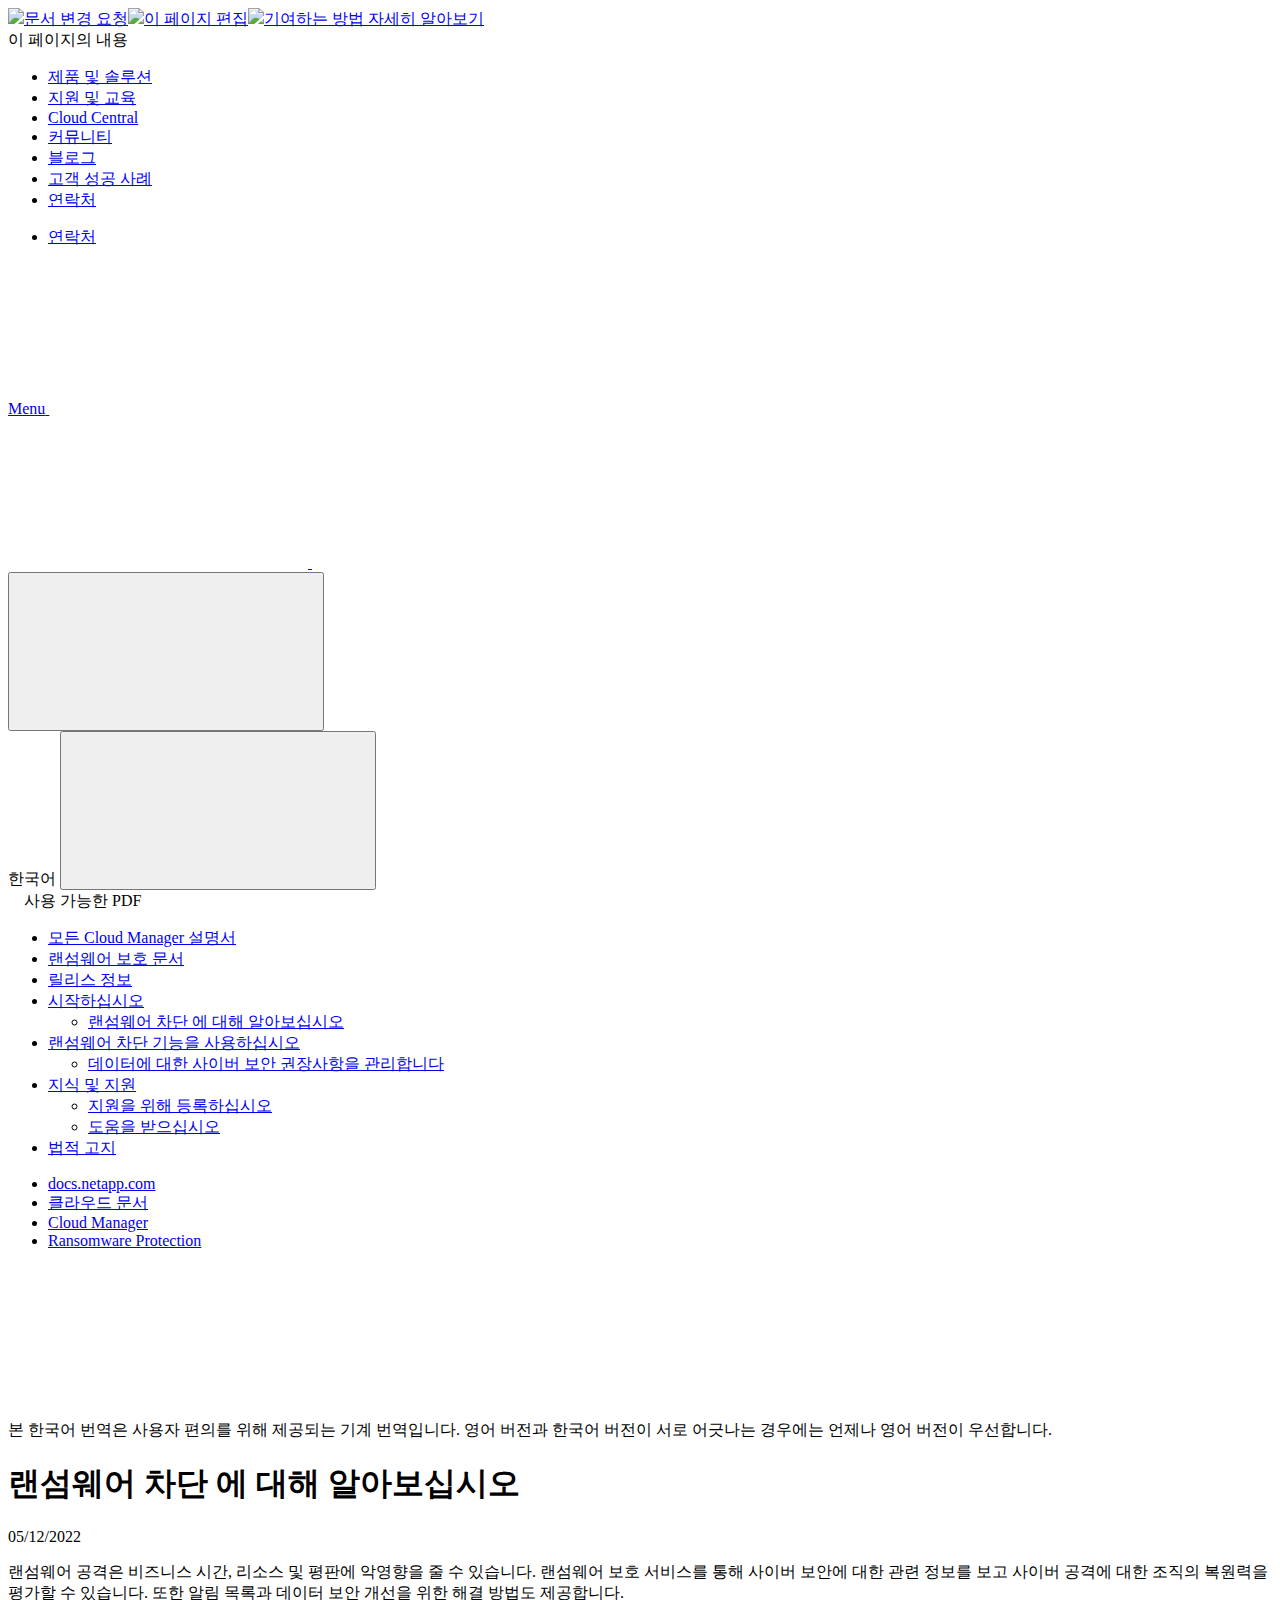
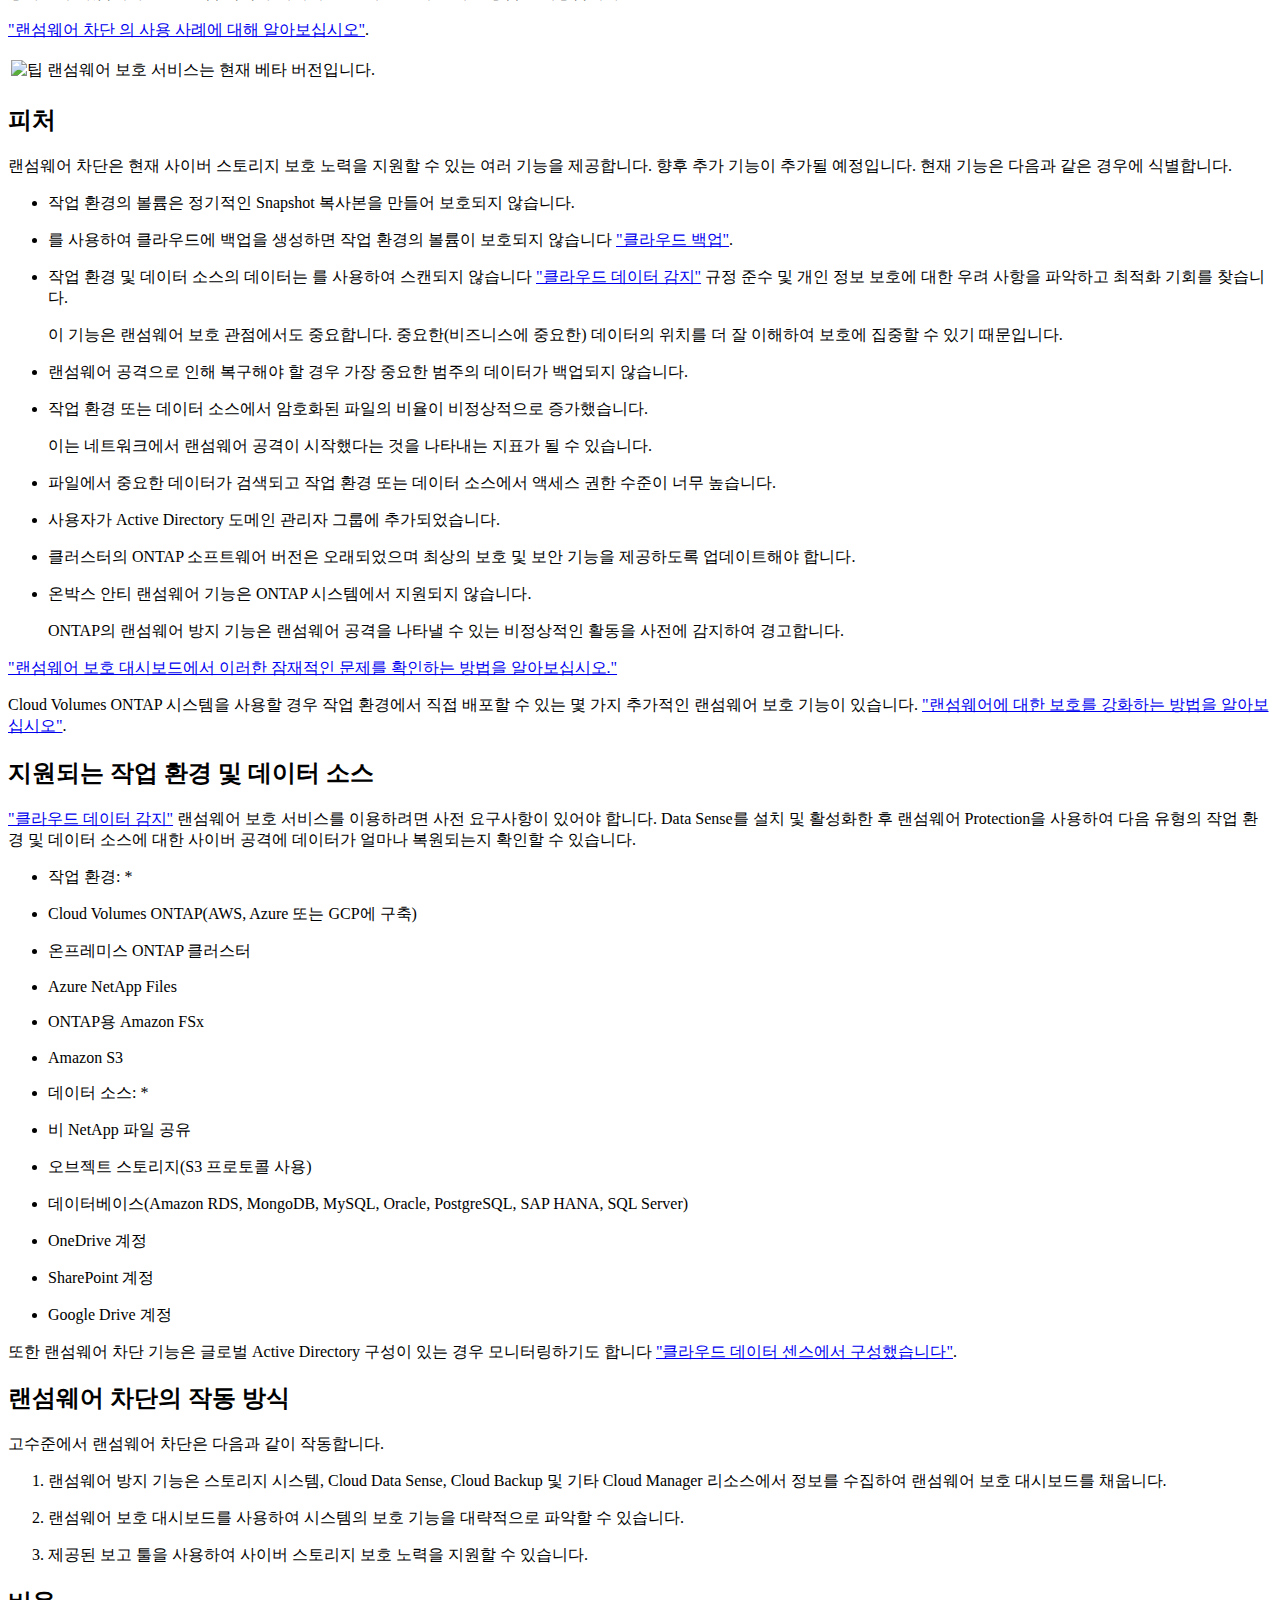
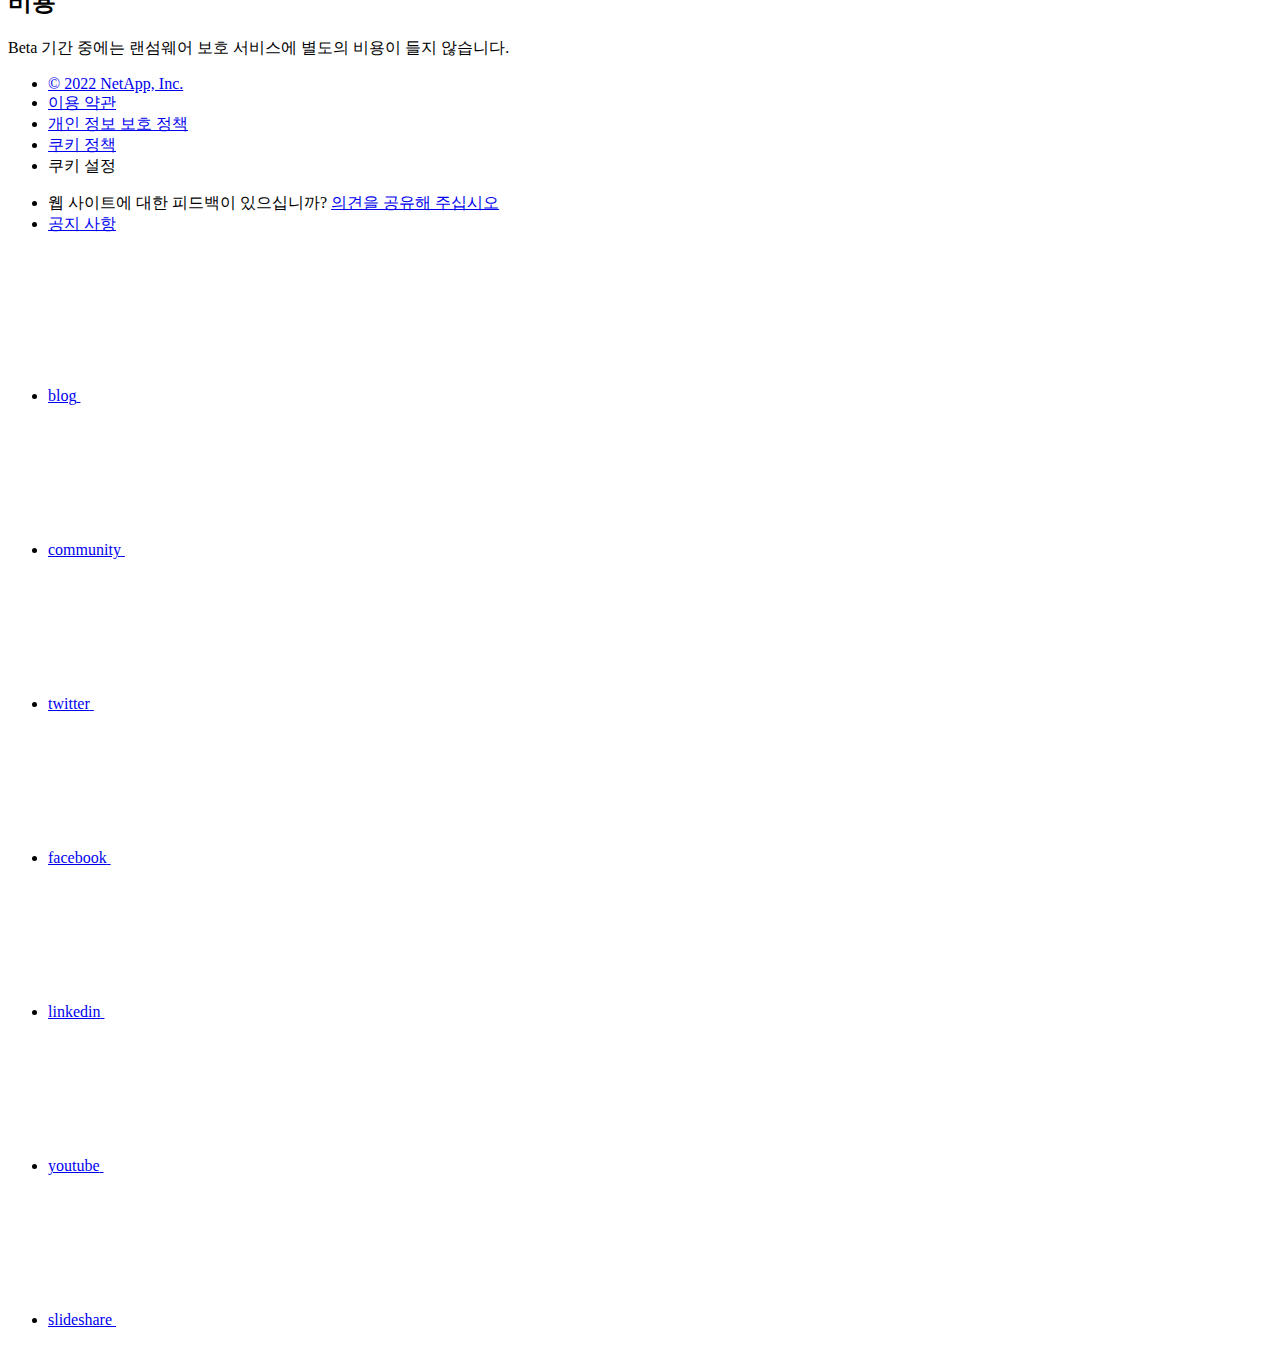
==== commit e6f07df2: "Deploying to gh-pages from  @ 51124c3406914679bc37ded01ff8a9d252dfa9ec 🚀" ====
--- a/concept-ransomware-protection.html
+++ b/concept-ransomware-protection.html
@@ -554,6 +554,10 @@
         
 
         
+        <li class="n-breadcrumb__list-item">
+          <a href="https://docs.netapp.com/ko-kr/cloud-manager-family/">Cloud Manager</a>
+        </li>
+        
 
         <li class="n-breadcrumb__list-item">
           <a href="/ko-kr/cloud-manager-ransomware/">Ransomware&nbsp;Protection</a>
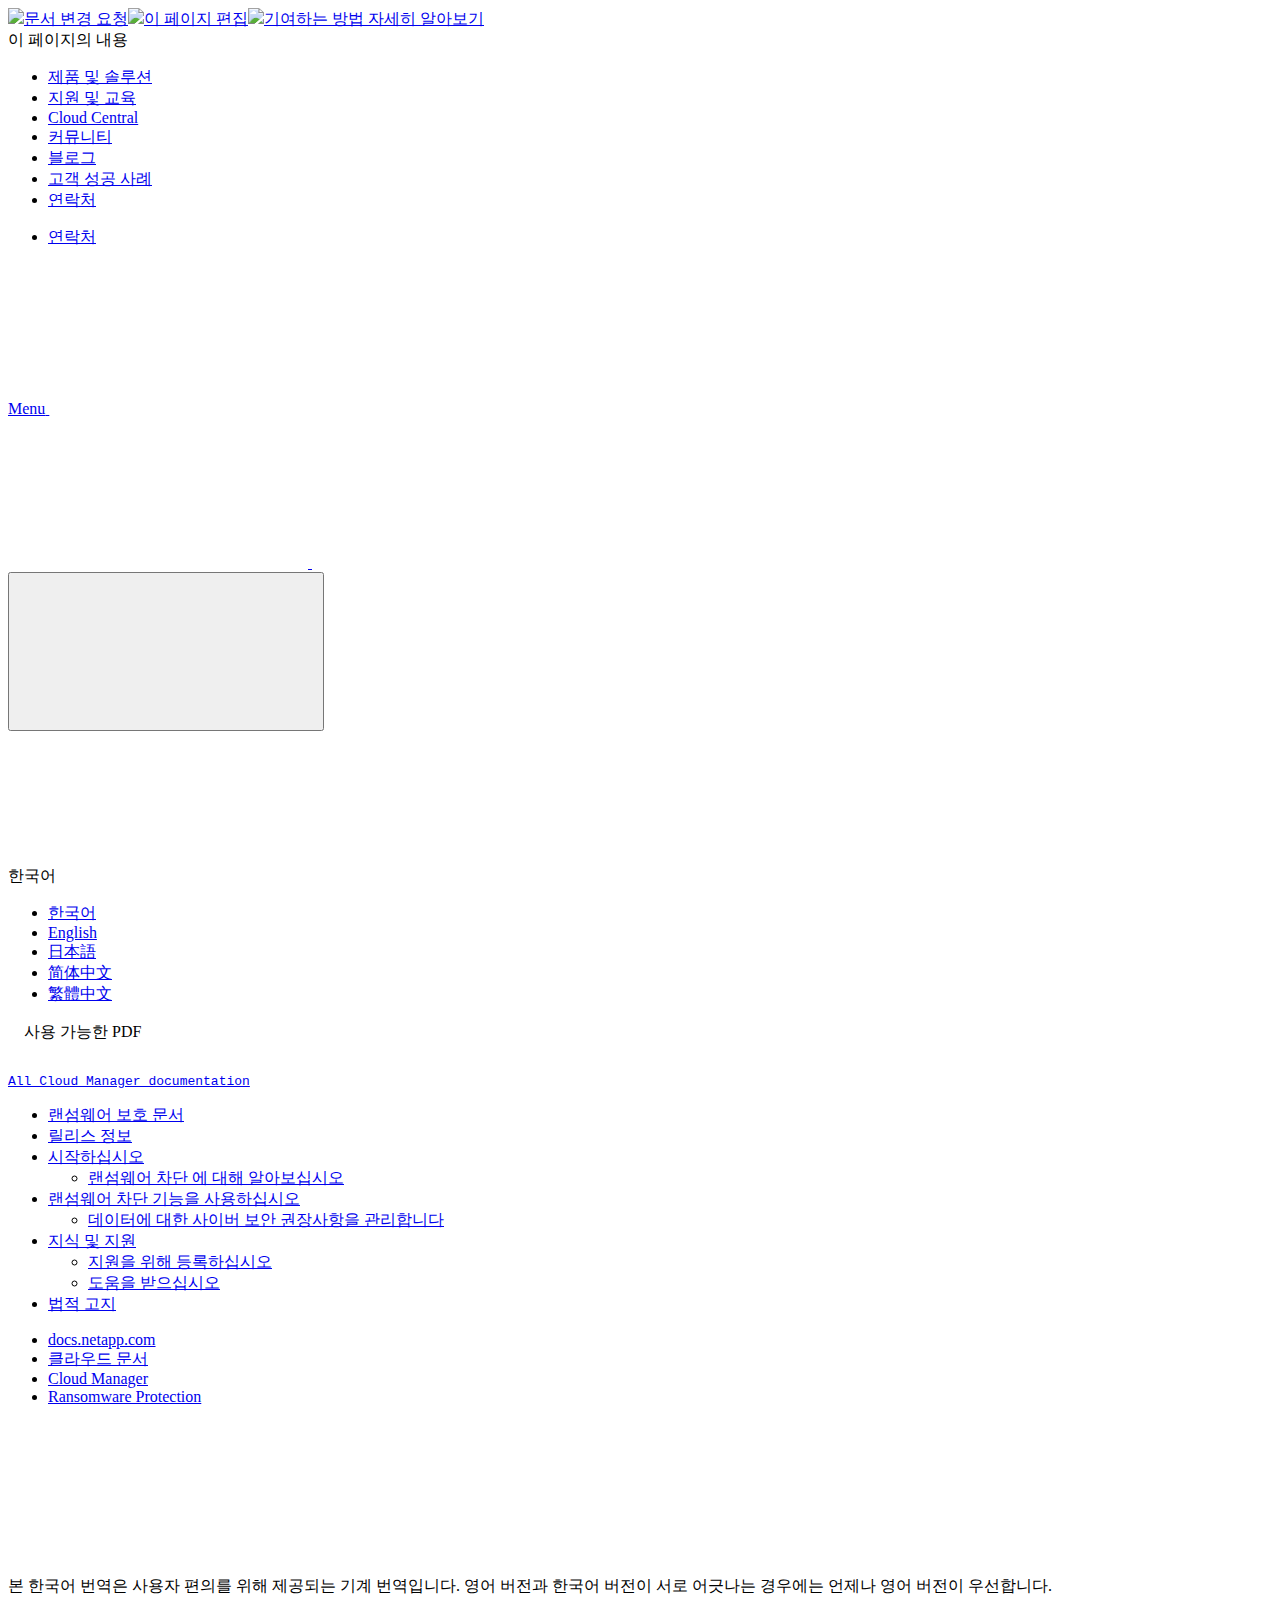
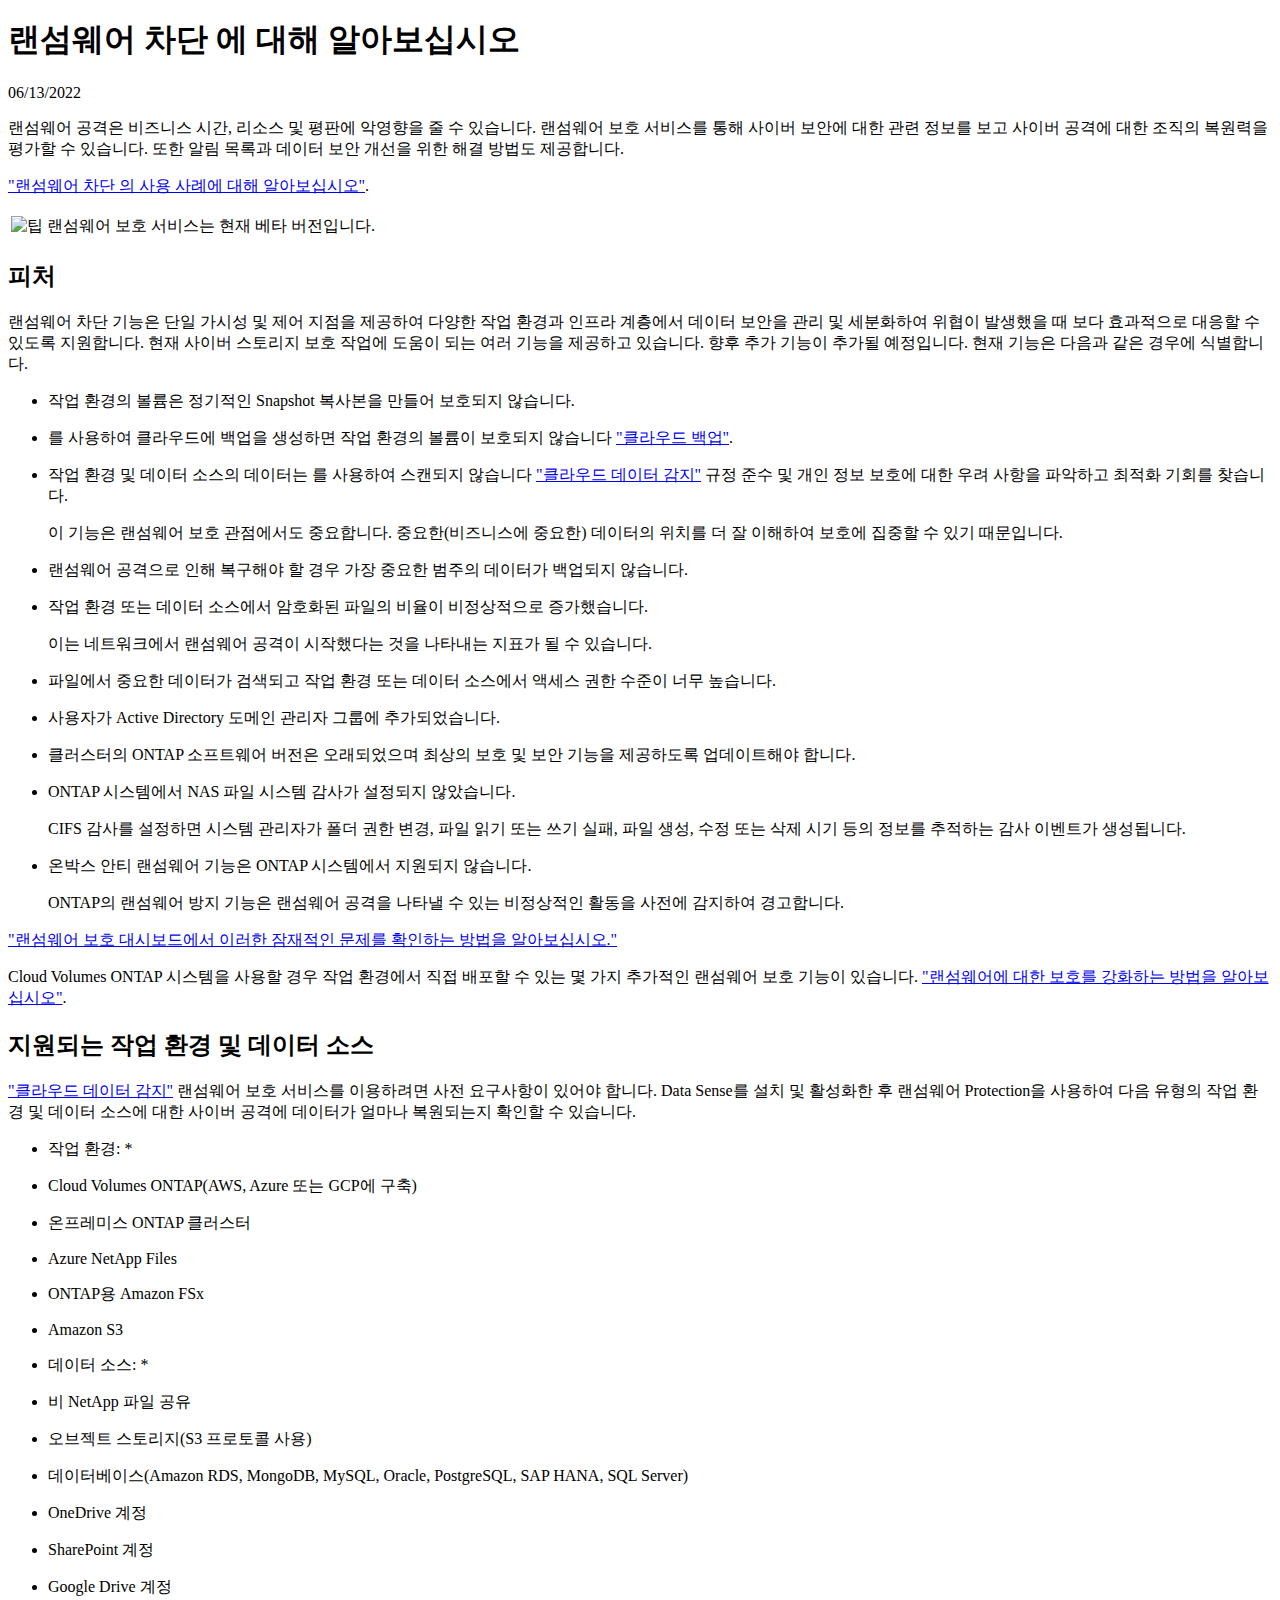
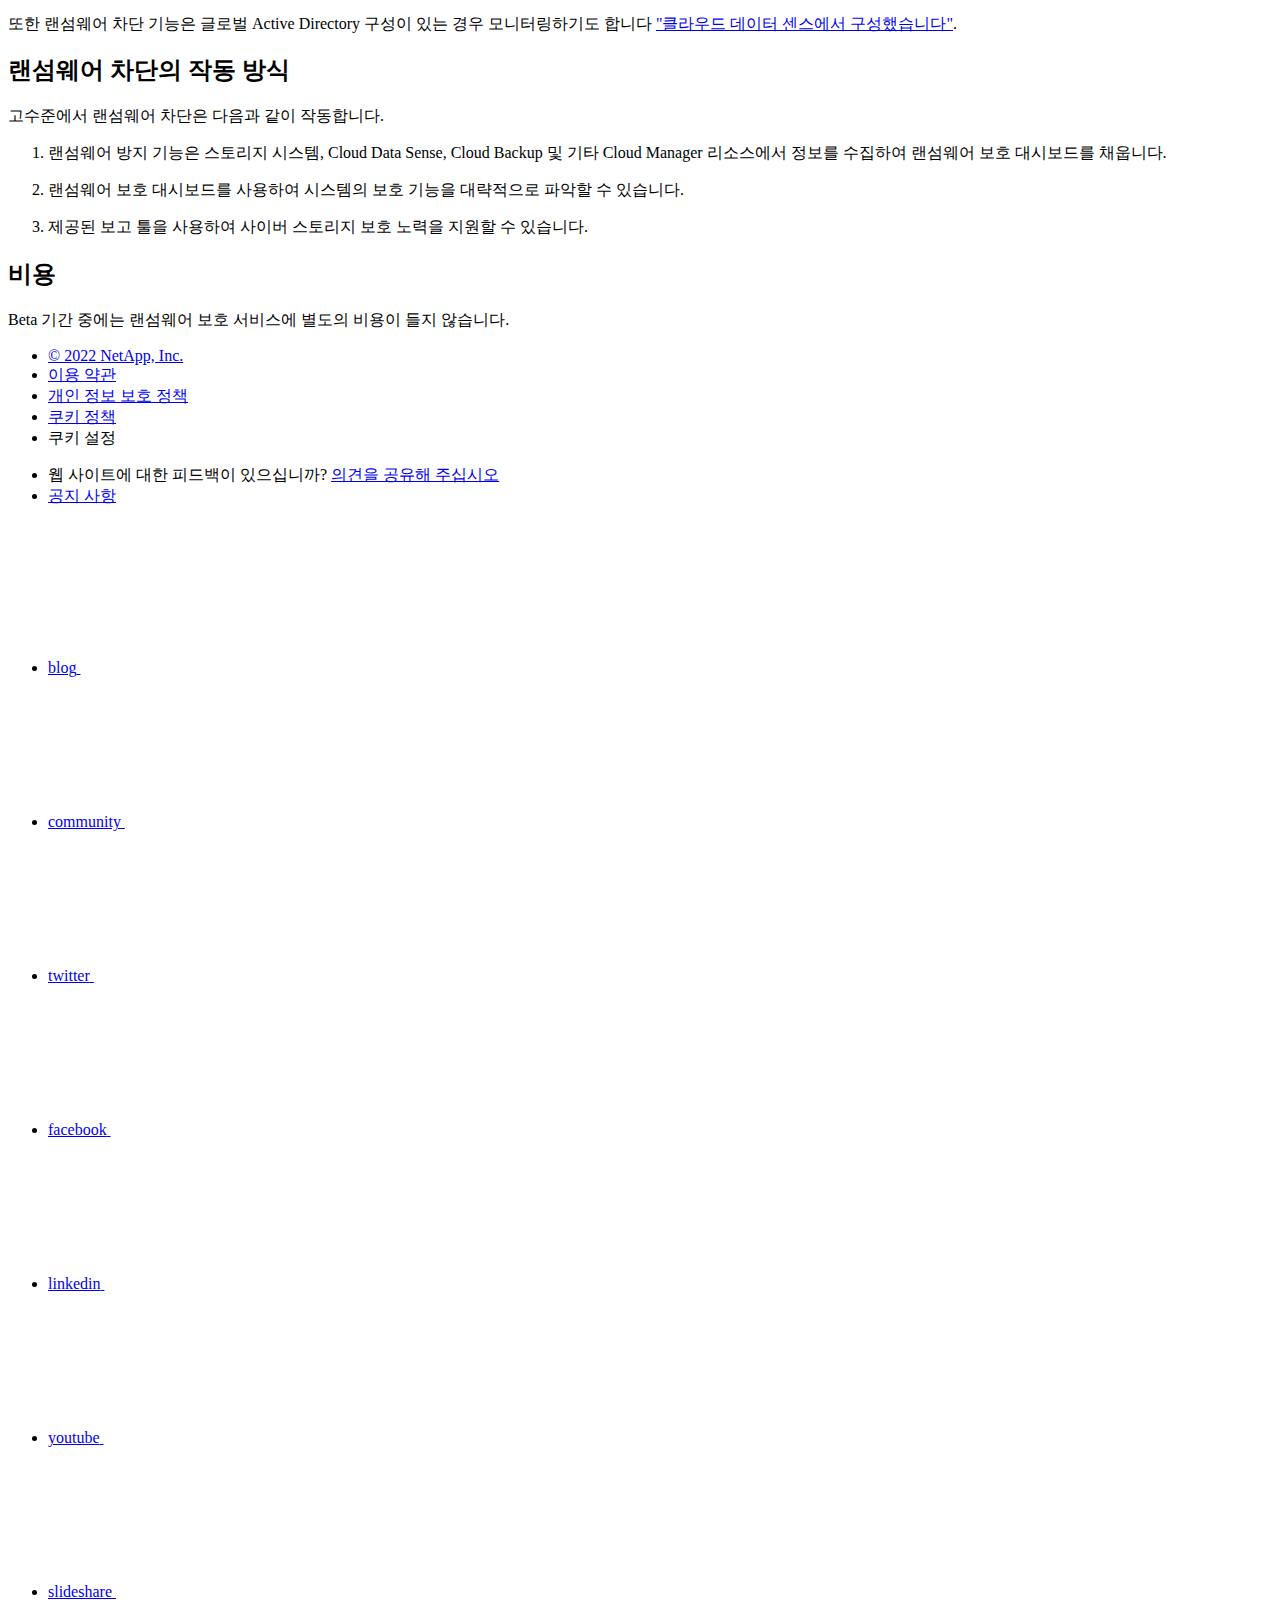
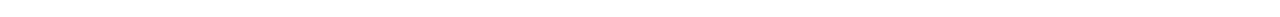
==== commit 04c91f92: "Deploying to gh-pages from  @ 9bf6ecf9d2a29335bc31847db5ebbc4ce890cd50 🚀" ====
--- a/concept-ransomware-protection.html
+++ b/concept-ransomware-protection.html
@@ -277,35 +277,27 @@
     </div>
   </div>
   <div class="n-property-bar__toolbar">
-    <!-- Start Language Selector --><div id="ie-i18n" class="n-property-bar__lang-selector">
-      <div id="ie-i18n-menu">
-      <span class="ie-i18n-lang">한국어</span>
-        <button class="ie-i18n-icon-container" type="button">
+    <!-- Start Language Selector --><div id="language-dropdown" class="custom-dropdown custom-dropdown-lang">
+      <div class="custom-dropdown-select custom-dropdown-select-lang">
+      <span class="lang-name">한국어</span>
           <svg class="n-globe__icon" aria-labelledby="title">
             <title>globe</title>
             <use xmlns:xlink="http://www.w3.org/1999/xlink" xlink:href="/ko-kr/cloud-manager-ransomware/common/svg/sprite.svg#globe"></use>
           </svg>
         </button>
       </div>
-      <div id="n-property-navigation-bar__menu--language-selector" class="ie-i18n-results-container n-menu n-menu--v3 n-menu--is-active" style="display: none;">
-        <div class="n-language-selector-menu">
-          <ul class="n-menu__list">
-            <li class="n-menu__list-column">
-              <ul class="n-menu__list"><li class="n-menu__list-item n-menu__list-item--level-1">
-                  <a href="https://docs.netapp.com/us-en/cloud-manager-ransomware/concept-ransomware-protection.html" class="n-menu__header-text"><span translate="no" class="notranslate">English</span></a>
-                </li><li class="n-menu__list-item n-menu__list-item--level-1">
-                  <a href="https://docs.netapp.com/ja-jp/cloud-manager-ransomware/concept-ransomware-protection.html" class="n-menu__header-text"><span translate="no" class="notranslate">日本語</span></a>
-                </li><li class="n-menu__list-item n-menu__list-item--level-1">
-                  <a href="https://docs.netapp.com/ko-kr/cloud-manager-ransomware/concept-ransomware-protection.html" class="n-menu__header-text"><span translate="no" class="notranslate">한국어</span></a>
-                </li><li class="n-menu__list-item n-menu__list-item--level-1">
-                  <a href="https://docs.netapp.com/zh-cn/cloud-manager-ransomware/concept-ransomware-protection.html" class="n-menu__header-text"><span translate="no" class="notranslate">简体中文</span></a>
-                </li><li class="n-menu__list-item n-menu__list-item--level-1">
-                  <a href="https://docs.netapp.com/zh-tw/cloud-manager-ransomware/concept-ransomware-protection.html" class="n-menu__header-text"><span translate="no" class="notranslate">繁體中文</span></a>
-                </li></ul>
-            </li>
-          </ul>
-        </div>
-      </div>
+
+      <ul class="custom-dropdown-menu"><li>
+          <a href="https://docs.netapp.com/ko-kr/cloud-manager-ransomware/concept-ransomware-protection.html" target="_self"><span translate="no" class="notranslate">한국어</span></a>
+        </li><li>
+          <a href="https://docs.netapp.com/us-en/cloud-manager-ransomware/concept-ransomware-protection.html" target="_self"><span translate="no" class="notranslate">English</span></a>
+        </li><li>
+          <a href="https://docs.netapp.com/ja-jp/cloud-manager-ransomware/concept-ransomware-protection.html" target="_self"><span translate="no" class="notranslate">日本語</span></a>
+        </li><li>
+          <a href="https://docs.netapp.com/zh-cn/cloud-manager-ransomware/concept-ransomware-protection.html" target="_self"><span translate="no" class="notranslate">简体中文</span></a>
+        </li><li>
+          <a href="https://docs.netapp.com/zh-tw/cloud-manager-ransomware/concept-ransomware-protection.html" target="_self"><span translate="no" class="notranslate">繁體中文</span></a>
+        </li></ul>
     </div><!-- End Language Selector -->
 
     <div class="n-property-bar__cta"></div>
@@ -360,8 +352,6 @@
         
         <a target="_blank" href="/ko-kr/cloud-manager-ransomware/pdfs/fullsite-sidebar/랜섬웨어_보호_문서.pdf" >
           <img src="/ko-kr/cloud-manager-ransomware/images/pdf.png" width="16" height="16"/>이 문서 사이트의 PDF</a>
-
-
 
 
 
@@ -496,10 +486,10 @@
     $("#toggleContainerPdf").toggle('display');
     $(".n-pdf-body-container .zip-pdf-link-container").toggle('display');
   });
-</script><div class="sidebar-nav-container">
-  <ul id="mysidebar" class="nav"><li class=" "><a class="na-navbar-padding" href="https://docs.netapp.com/us-en/cloud-manager-family">
-        모든 Cloud Manager 설명서
-      </a></li><li class=" "><a class="na-navbar-padding" href="/ko-kr/cloud-manager-ransomware/index.html">
+</script><div class="prod-nav" id="product-nav">
+  <a target="_self" class="prod-fam-nav" href="https://docs.netapp.com/ko-kr/cloud-manager-family/"><img src="/ko-kr/cloud-manager-ransomware/images/left_arrow.png" alt=""><pre>All Cloud Manager documentation</pre></a>
+</div><div class="sidebar-nav-container" id="mysidebardiv">
+  <ul id="mysidebar" class="nav"><li class=" "><a class="na-navbar-padding" href="/ko-kr/cloud-manager-ransomware/index.html">
         랜섬웨어 보호 문서
       </a></li><li class=" "><a class="na-navbar-padding" href="/ko-kr/cloud-manager-ransomware/whats-new.html">
         릴리스 정보
@@ -591,7 +581,7 @@
 <p class="page-details">
   
     
-    <time datetime="2022-05-12 13:02:47 +0000">05/12/2022</time>
+    <time datetime="2022-06-13 12:49:52 +0000">06/13/2022</time>
     
   
 
@@ -624,7 +614,7 @@
 <h2 id="피처">피처</h2>
 <div class="sectionbody">
 <div class="paragraph">
-<p>랜섬웨어 차단은 현재 사이버 스토리지 보호 노력을 지원할 수 있는 여러 기능을 제공합니다. 향후 추가 기능이 추가될 예정입니다. 현재 기능은 다음과 같은 경우에 식별합니다.</p>
+<p>랜섬웨어 차단 기능은 단일 가시성 및 제어 지점을 제공하여 다양한 작업 환경과 인프라 계층에서 데이터 보안을 관리 및 세분화하여 위협이 발생했을 때 보다 효과적으로 대응할 수 있도록 지원합니다. 현재 사이버 스토리지 보호 작업에 도움이 되는 여러 기능을 제공하고 있습니다. 향후 추가 기능이 추가될 예정입니다. 현재 기능은 다음과 같은 경우에 식별합니다.</p>
 </div>
 <div class="ulist">
 <ul>
@@ -657,6 +647,12 @@
 </li>
 <li>
 <p>클러스터의 ONTAP 소프트웨어 버전은 오래되었으며 최상의 보호 및 보안 기능을 제공하도록 업데이트해야 합니다.</p>
+</li>
+<li>
+<p>ONTAP 시스템에서 NAS 파일 시스템 감사가 설정되지 않았습니다.</p>
+<div class="paragraph">
+<p>CIFS 감사를 설정하면 시스템 관리자가 폴더 권한 변경, 파일 읽기 또는 쓰기 실패, 파일 생성, 수정 또는 삭제 시기 등의 정보를 추적하는 감사 이벤트가 생성됩니다.</p>
+</div>
 </li>
 <li>
 <p>온박스 안티 랜섬웨어 기능은 ONTAP 시스템에서 지원되지 않습니다.</p>
@@ -903,4 +899,5 @@
     </script>
     <script src='/ko-kr/cloud-manager-ransomware/js/www-ntap.js'></script>
     <script src='/ko-kr/cloud-manager-ransomware/js/tabbed-blocks.js'></script>
+    <script src='/ko-kr/cloud-manager-ransomware/js/sidebar.js'></script>
   </body></html>
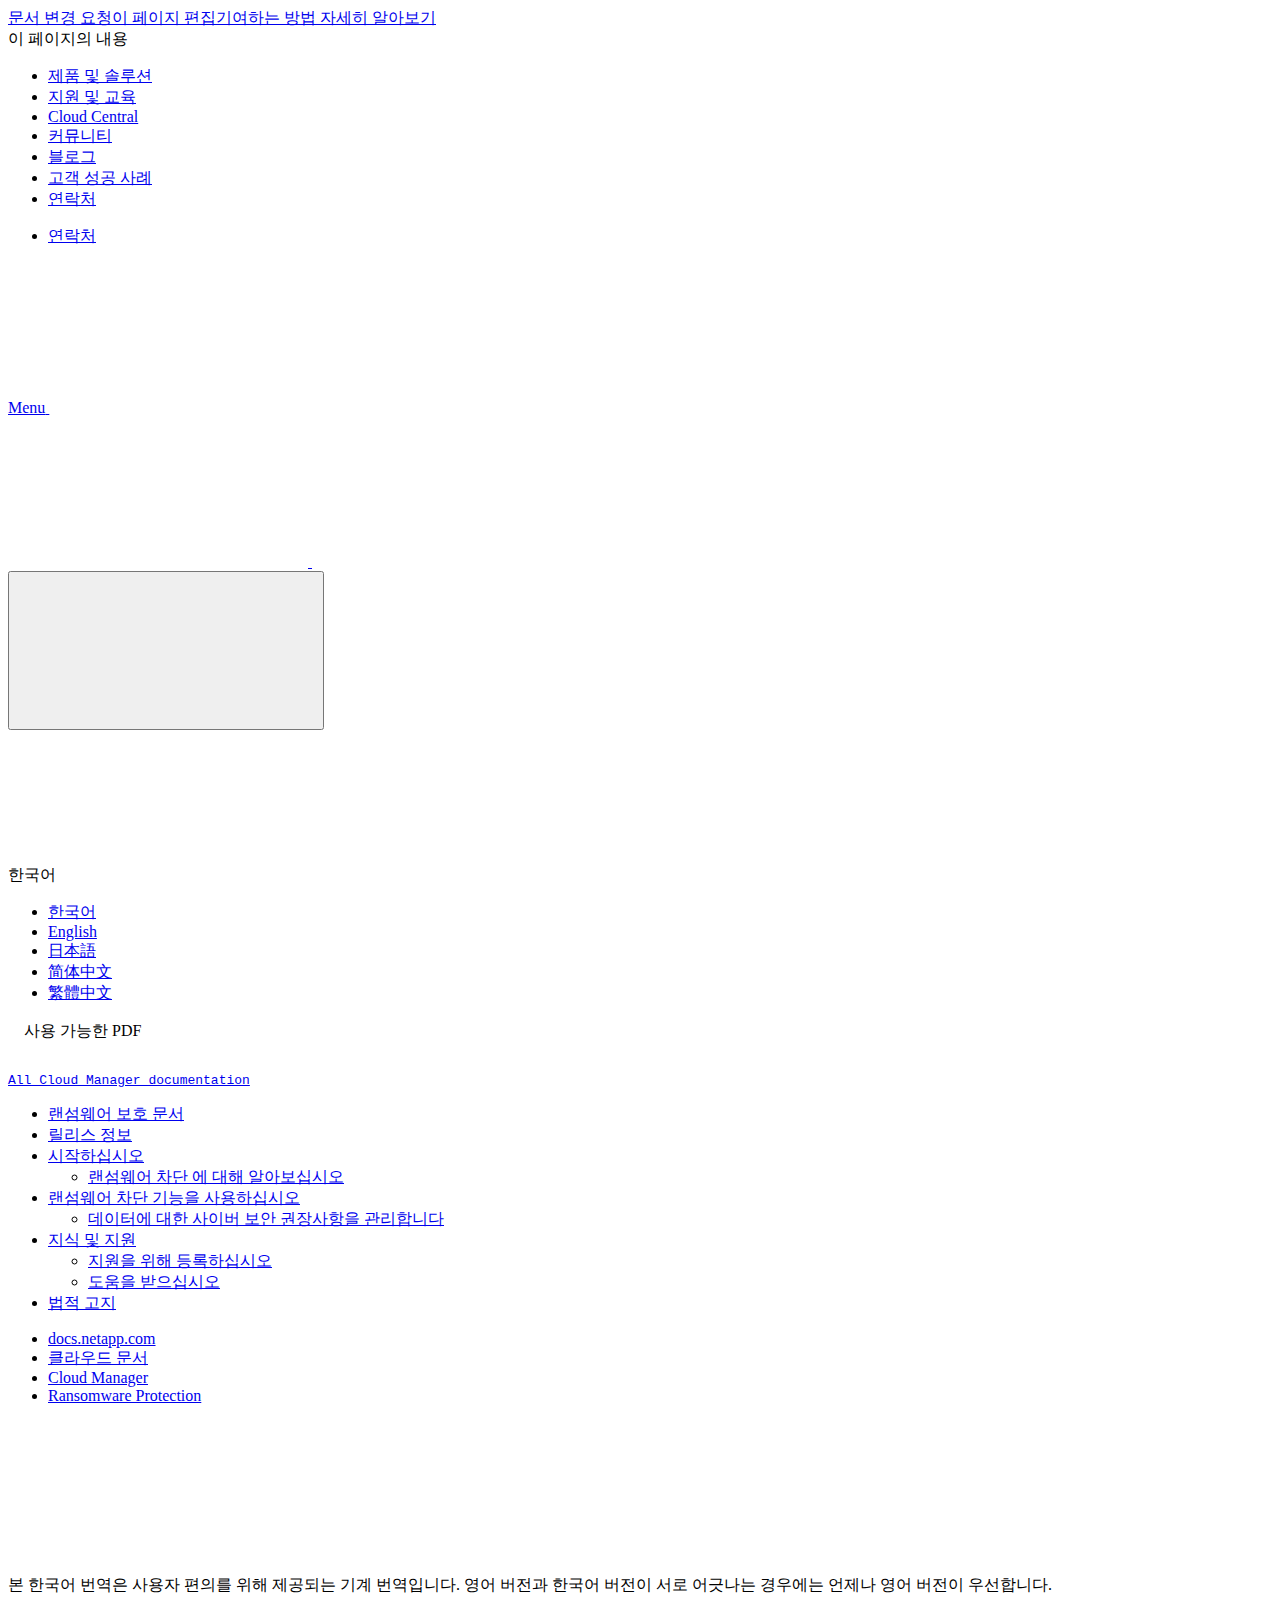
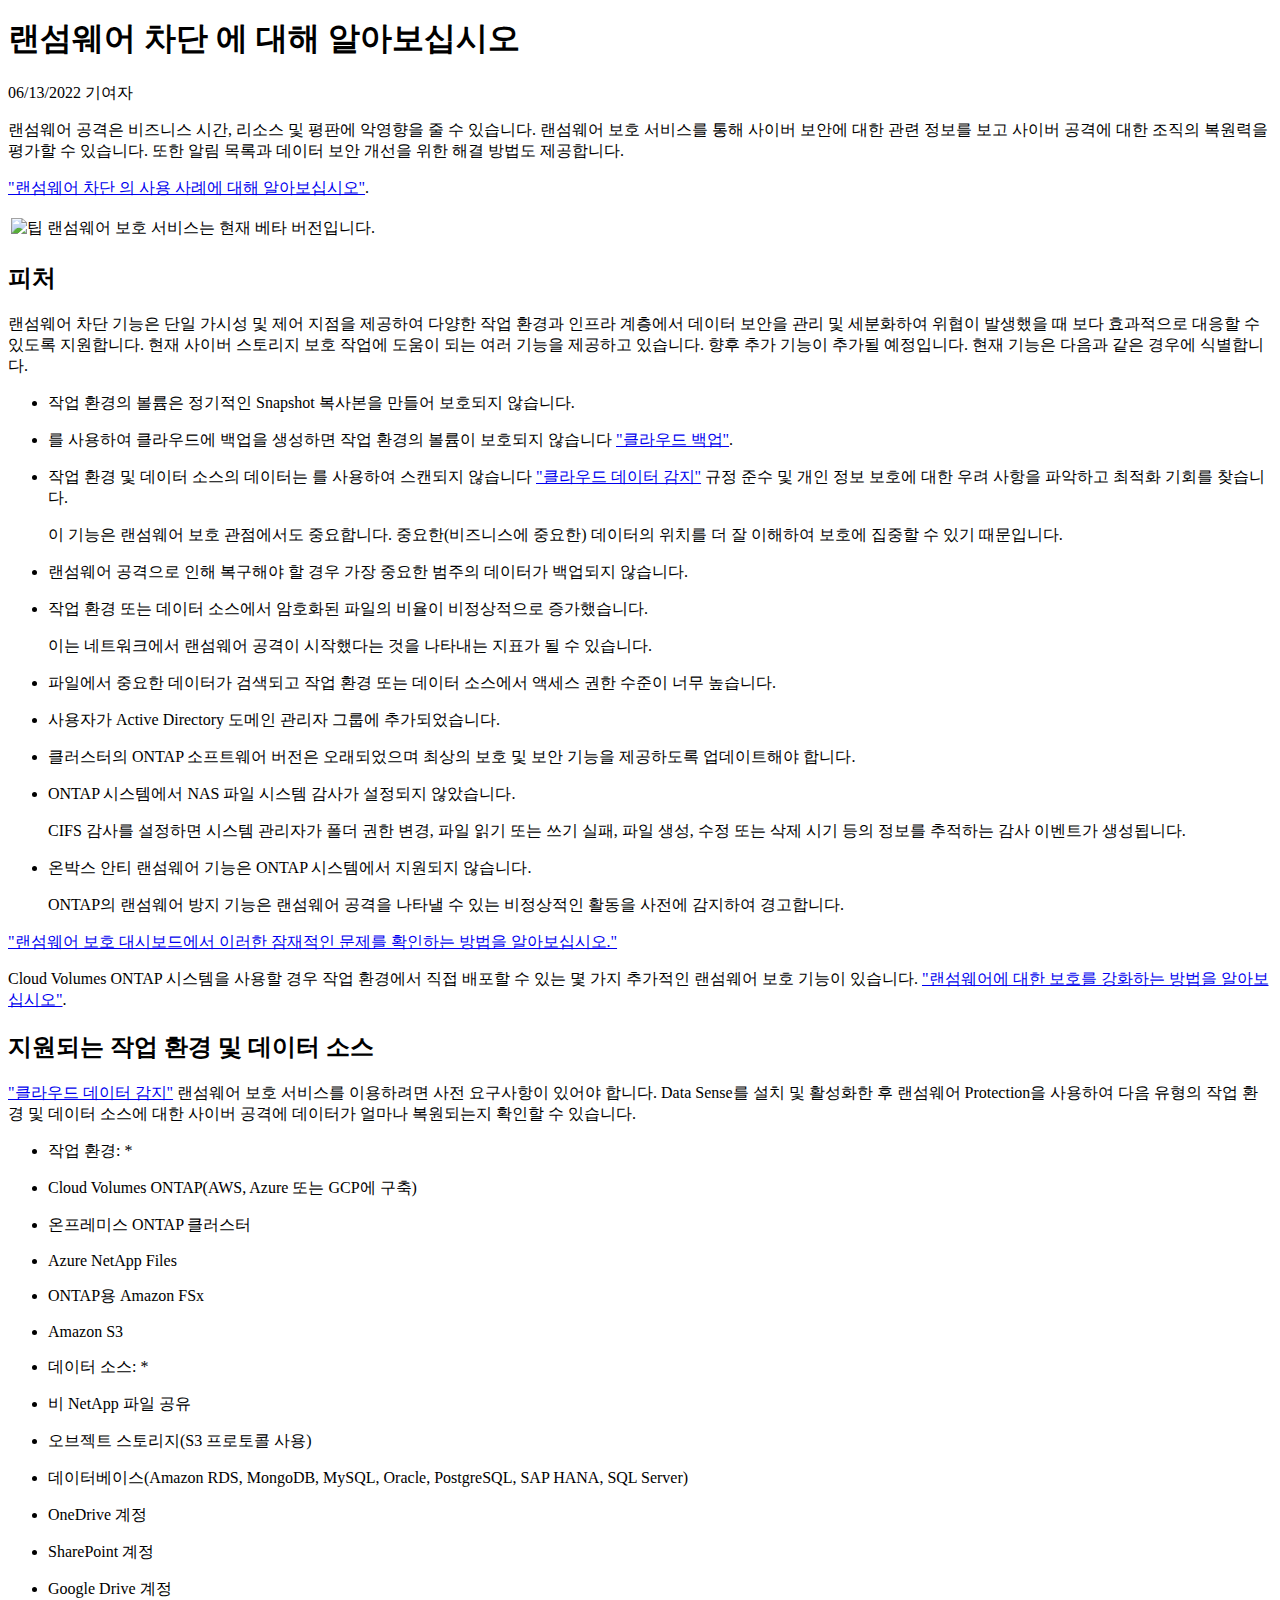
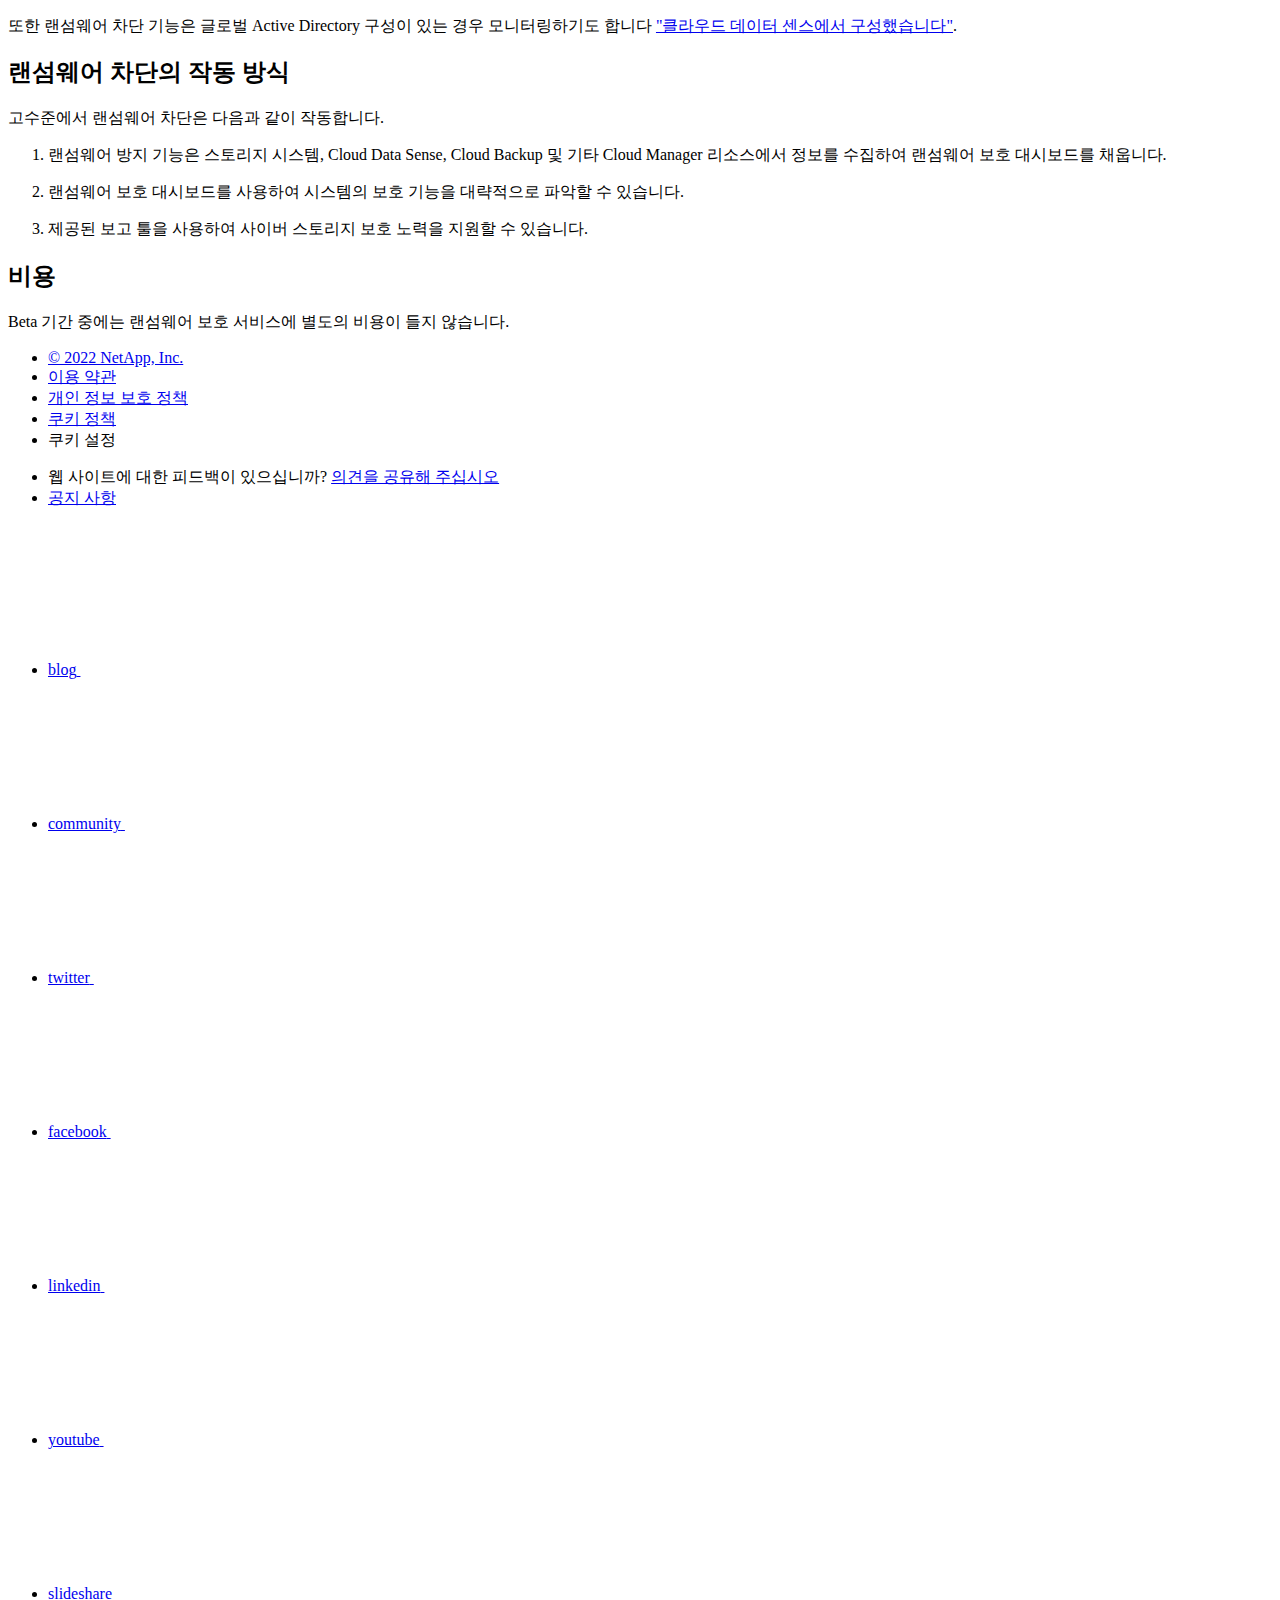
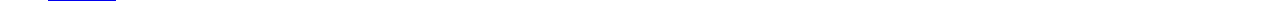
==== commit ec0866d4: "Deploying to gh-pages from  @ 05c652e977e7c4701aa6adcb0c9c2c61b4c80e4a 🚀" ====
--- a/concept-ransomware-protection.html
+++ b/concept-ransomware-protection.html
@@ -169,7 +169,7 @@
   
   <!-- Start Page Toolbar -->
   
-  <div class="page-nav-toolbar"><div class="page-nav-contribute"><a target="_blank" href="https://github.com/NetAppDocs/cloud-manager-ransomware/issues/new?body=Page%3A%20[랜섬웨어 차단 에 대해 알아보십시오](https://docs.netapp.com/ko-kr/cloud-manager-ransomware/concept-ransomware-protection.html)" class="page-nav-contribute-link" role="button"><img src="/ko-kr/cloud-manager-ransomware/images/discuss-sm.svg" class="github-icon" />문서 변경 요청</a><a target="_blank" href="https://github.com/NetAppDocs/cloud-manager-ransomware/blob/main/concept-ransomware-protection.adoc" class="page-nav-contribute-link" role="button"><img src="/ko-kr/cloud-manager-ransomware/images/edit-sm.svg" class="github-icon" />이 페이지 편집</a><a target="_blank" href="https://docs.netapp.com/us-en/contribute/" class="page-nav-contribute-link"  ><img src="/ko-kr/cloud-manager-ransomware/images/article-sm.svg" class="github-icon" />기여하는 방법 자세히 알아보기</a></div>
+  <div class="page-nav-toolbar"><div class="page-nav-contribute"><a target="_blank" href="https://github.com/NetAppDocs/cloud-manager-ransomware/issues/new?body=Page%3A%20[랜섬웨어 차단 에 대해 알아보십시오](https://docs.netapp.com/ko-kr/cloud-manager-ransomware/concept-ransomware-protection.html)" class="page-nav-contribute-link" role="button"><img src="/ko-kr/cloud-manager-ransomware/images/discuss-sm.svg" alt="" class="github-icon" />문서 변경 요청</a><a target="_blank" href="https://github.com/NetAppDocs/cloud-manager-ransomware/blob/main/concept-ransomware-protection.adoc" class="page-nav-contribute-link" role="button"><img src="/ko-kr/cloud-manager-ransomware/images/edit-sm.svg" alt="" class="github-icon" />이 페이지 편집</a><a target="_blank" href="https://docs.netapp.com/us-en/contribute/" class="page-nav-contribute-link"  ><img src="/ko-kr/cloud-manager-ransomware/images/article-sm.svg" alt="" class="github-icon" />기여하는 방법 자세히 알아보기</a></div>
     <div class="page-nav-container">
       <nav class="page-nav-fixed">
         <div class="page-nav-title">이 페이지의 내용</div>
@@ -258,11 +258,13 @@
           <div id="react-search" 
           data-search-html="/ko-kr/cloud-manager-ransomware/search.html"
           data-type="widget" 
-          data-placeholder="설명서 검색" 
-          data-no-results-found="{query}에 대한 결과를 찾을 수 없음" 
-          data-did-you-mean="{suggestion}을(를) 검색해보십시오." 
-          data-no-results-found-did-you-mean="{query}에 대한 결과를 찾을 수 없습니다. {suggestion}을(를) 검색하려 하셨습니까?" 
-          data-results-found="{hitCount}개의 결과를 찾음"  
+          data-placeholder="설명서 검색"
+          data-no-results-found="{query}에 대한 결과를 찾을 수 없음"
+          data-did-you-mean="{suggestion}을(를) 검색해보십시오."
+          data-no-results-found-did-you-mean="{query}에 대한 결과를 찾을 수 없습니다. {suggestion}을(를) 검색하려 하셨습니까?"
+          data-results-found="{hitCount}개의 결과를 찾음"
+          data-error-message="We're sorry, an issue occurred when fetching your results. Please try again."
+          data-error-reset="Reset Search"
           data-sk-es-pf-indexes=""
           data-flavor=""></div>
           <button class="n-property-bar__search-toggle-button" type="button">
@@ -341,7 +343,7 @@
   <div class="col-md-3" id="sidebar-height">
       <div class="n-pdf-header">
   <a id="toggleButtonPdf" class="n-pdf-button" type="button">
-    <img src="/ko-kr/cloud-manager-ransomware/images/pdf.png" width="16" height="16"/>사용 가능한 PDF<span>
+    <img src="/ko-kr/cloud-manager-ransomware/images/pdf.png" alt="" width="16" height="16"/>사용 가능한 PDF<span>
     </span>
   </a>
 </div>
@@ -351,7 +353,7 @@
         
         
         <a target="_blank" href="/ko-kr/cloud-manager-ransomware/pdfs/fullsite-sidebar/랜섬웨어_보호_문서.pdf" >
-          <img src="/ko-kr/cloud-manager-ransomware/images/pdf.png" width="16" height="16"/>이 문서 사이트의 PDF</a>
+          <img src="/ko-kr/cloud-manager-ransomware/images/pdf.png" alt="" width="16" height="16"/>이 문서 사이트의 PDF</a>
 
 
 
@@ -368,23 +370,14 @@
               href="/ko-kr/cloud-manager-ransomware/pdfs/sidebar/시작하십시오.pdf" 
             
           >
-            <img src="/ko-kr/cloud-manager-ransomware/images/pdf.png" width="16" height="16"/>
+            <img src="/ko-kr/cloud-manager-ransomware/images/pdf.png" alt="" width="16" height="16"/>
             시작하십시오
           </a>
           
-    <ul class="subfolders" style="display:none;"><li class="active pdf-hide">
-  <a target="_blank" href="/ko-kr/cloud-manager-ransomware/pdfs/pages/concept-ransomware-protection.pdf" >
-    <img src="/ko-kr/cloud-manager-ransomware/images/pdf.png" width="16" height="16"/>
-    PDF of this page
-  </a>
-</li>
-
-</ul>
-  
-
-
-
-          
+    <ul class="subfolders" id="pdf-remove" style="display:none;"><li class="active"></li></ul>
+  
+
+
         </li>
       </ul>
     
@@ -404,14 +397,12 @@
               href="/ko-kr/cloud-manager-ransomware/pdfs/sidebar/랜섬웨어_차단_기능을_사용하십시오.pdf" 
             
           >
-            <img src="/ko-kr/cloud-manager-ransomware/images/pdf.png" width="16" height="16"/>
+            <img src="/ko-kr/cloud-manager-ransomware/images/pdf.png" alt="" width="16" height="16"/>
             랜섬웨어 차단 기능을 사용하십시오
           </a>
           
 
 
-
-          
         </li>
       </ul>
     
@@ -431,7 +422,7 @@
               href="/ko-kr/cloud-manager-ransomware/pdfs/sidebar/지식_및_지원.pdf" 
             
           >
-            <img src="/ko-kr/cloud-manager-ransomware/images/pdf.png" width="16" height="16"/>
+            <img src="/ko-kr/cloud-manager-ransomware/images/pdf.png" alt="" width="16" height="16"/>
             지식 및 지원
           </a>
           
@@ -439,8 +430,6 @@
 
 
 
-
-          
         </li>
       </ul>
     
@@ -449,11 +438,10 @@
 
 
 
-
 </li></ul>
   <div class="zip-pdf-link-container" style="display: none;">   
     <a href="#" id="zipPdf">
-      <img src="/ko-kr/cloud-manager-ransomware/images/pdf-zip.png" width="16" height="16"/>
+      <img src="/ko-kr/cloud-manager-ransomware/images/pdf-zip.png" alt="" width="16" height="16"/>
       <pre>별도의 PDF 문서 모음<span class="zip-size"></span></pre>
     </a><div id="zip-link-popup" class="hide">
     <div class="inner-modal">
@@ -585,6 +573,9 @@
     
   
 
+<span>기여자
+</span>
+
 
 </p>
 
